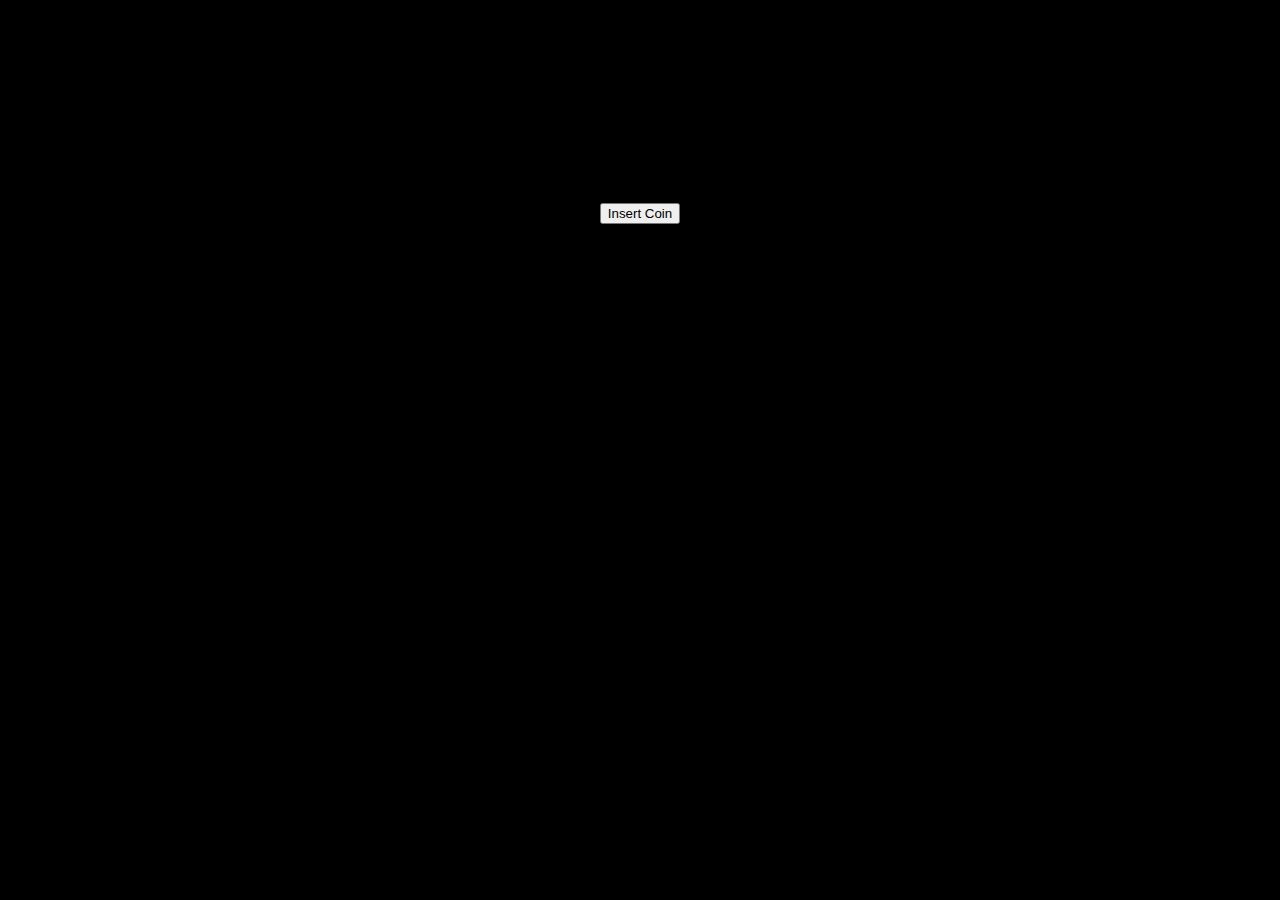
==== games/index.html @ 44f432d9 "Update and rename pacman.html to index.html" ====
<html>
<style>
body {background-color: #000000;}
 </style>
<body>
<center>
<script>window.google={kEI:"Quz2S63qIYeglAfw8oHGCg",kEXPI:"17259,23663,24477,24661,24745,24770,24808",kCSI:{e:"17259,23663,24477,24661,24745,24770,24808",ei:"Quz2S63qIYeglAfw8oHGCg",expi:"17259,23663,24477,24661,24745,24770,24808"},ml:function(){},pageState:"#",kHL:"en",time:function(){return(new Date).getTime()},log:function(b,d,c){var a=new Image,e=google,g=e.lc,f=e.li;a.onerror=(a.onload=(a.onabort=function(){delete g[f]}));g[f]=a;c=c||"/gen_204?atyp=i&ct="+b+"&cad="+d+"&zx="+google.time();a.src=c;e.li=f+1},lc:[],li:0,j:{en:1,l:function(){},e:function(){},b:location.hash&&location.hash!="#",bv:3,pl:[],mc:0,sc:0.5},Toolbelt:{}};(function(){for(var d=0,c;c=["ad","bc","p","pa","zd","ac","pc","pah","ph","sa","xx","zc","zz"][d++];)(function(a){google.j[a]=function(){google.j.pl.push([a,arguments])}})(c)})();
 window.google.sn="webhp";window.google.timers={load:{t:{start:(new Date).getTime()}}};try{window.google.pt=window.gtbExternal&&window.gtbExternal.pageT();}catch(u){}window.google.jsrt_kill=1;
 </script>
 <style>
 </style>

  <center>
<script>var _gjwl=location;function _gjuc(){var b=_gjwl.href.indexOf("#");if(b>=0){var a=_gjwl.href.substring(b+1);if(/(^|&)q=/.test(a)&&a.indexOf("#")==-1&&!/(^|&)cad=h($|&)/.test(a)){_gjwl.replace("/search?"+a.replace(/(^|&)fp=[^&]*/g,"")+"&cad=h");return 1}}return 0}function _gjp(){!(window._gjwl.hash&&window._gjuc())&&setTimeout(_gjp,500)};
 google.y={};google.x=function(e,g){google.y[e.id]=[e,g];return false};if(!window.google)window.google={};window.google.crm={};window.google.cri=0;window.clk=function(e,f,g,k,l,b,m){if(document.images){var a=encodeURIComponent||escape,c=new Image,h=window.google.cri++;window.google.crm[h]=c;c.onerror=(c.onload=(c.onabort=function(){delete window.google.crm[h]}));if(b&&b.substring(0,6)!="&sig2=")b="&sig2="+b;c.src=["/url?sa=T","",f?"&oi="+a(f):"",g?"&cad="+a(g):"","&ct=",a(k||"res"),"&cd=",a(l),"&ved=",a(m),e?"&url="+a(e.replace(/#.*/,"")).replace(/\+/g,"%2B"):"","&ei=","Quz2S63qIYeglAfw8oHGCg",b].join("")}return true};
 window.gbar={qs:function(){},tg:function(e){var o={id:'gbar'};for(i in e)o[i]=e[i];google.x(o,function(){gbar.tg(o)})}};</script>
 </head>
 <!-- textarea id=csi style=display:none>
 </textarea -->
 <script>if(google.j.b)document.body.style.visibility='hidden';</script>
 <iframe name=wgjf style=display:none src="" onload="google.j.l()" onerror="google.j.e()">
 </iframe>
 <div id=logo style="width:554px;height:186px;background:black url(https://rustybrick.s3.amazonaws.com/pacman10-hp.png) 0 0 no-repeat;position:relative;margin-bottom:9px" title="PAC-MAN's 30th Birthday! Doodle with PAC-MANÙ & É±980 NAMCO BANDAI Games Inc.">
 <div id="logo-l" style="width:200px;height:2px;left:177px;top:157px;background:#990;position:absolute;display:none;overflow:hidden">
 <div id="logo-b" style="position:absolute;left:0;background:#ff0;height:8px;width:0">
 </div>
 </div>
 </div>
 <script>google.pml=function(){function d(a){if(!google.pml_installed){google.pml_installed=true;if(!a){document.getElementById("logo").style.background="black";window.setTimeout(function(){var b=document.getElementById("logo-l");if(b)b.style.display="block"},400)}a=document.createElement("script");a.type="text/javascript";

  
a.src="https://rustybrick.s3.amazonaws.com/pacman10-hp.2.js";

  
google.dom.append(a)}}function e(){if(document.f&&document.f.btnI)document.f.btnI.onclick=function(){typeof google.pacman!="undefined"?google.pacman.insertCoin():d(false);return false}}if(!google.pml_loaded){google.pml_loaded=true;window.setTimeout(function(){document.f&&document.f.q&&document.f.q.value==""&&d(true)},1E4);e();google.rein&&google.rein.push(e);google.dstr&&google.dstr.push(function(){google.pacman&&google.pacman.destroy();if(google.pml_installed){for(var a=(document.getElementById("xjsc")||document.body).getElementsByTagName("script"),b=0,c;c=a[b++];)c.src.indexOf("/logos/js")!=-1&&google.dom.remove(c);google.pml_installed=false}});google.pacManQuery=function(){google.nav(document.getElementById("dlink").href)}}};</script>

  

 <form action="/search" name=f onsubmit="google.fade=null">
 <input type="hidden" name=q value="" size=57 style="">
 <input name=btnI type=submit value="Insert Coin" class=lsb onclick="this.checked=1">
 </form>

  
<div id=xjsd>
 </div>
 <div id=xjsi>
 <script>if(google.y)google.y.first=[];if(google.y)google.y.first=[];if(!google.xjs){google.dstr=[];google.rein=[];window.setTimeout(function(){var a=document.createElement("script");
 a.src="https://rustybrick.s3.amazonaws.com/jscript.js";

  
(document.getElementById("xjsd")||document.body).appendChild(a);if(google.timers&&google.timers.load.t)google.timers.load.t.xjsls=(new Date).getTime();},0);
 google.xjs=1};google.neegg=1;google.y.first.push(function(){google.ac.i(document.f,document.f.q,'','','ZAO1UHON4Cy3HD_vAXF7cQ',{o:1,sw:1});(function(){
 var h,i,j=1,k=google.time(),l=[];google.rein.push(function(){j=1;k=google.time()});google.dstr.push(function(){google.fade=null});function m(a,f){var b=[];for(var c=0,e;e=a[c++];){var d=document.getElementById(e);d&&b.push(d)}for(var c=0,g;g=f[c++];)b=b.concat(n(g[0],g[1]));for(var c=0;b[c];c++)b[c]=[b[c],"opacity",0,1,0,""];return b}function n(a,f){var b=[],c=new RegExp("(^|\\s)"+f+"($|\\s)");for(var e=0,d,g=document.getElementsByTagName(a);d=
 g[e++];)c.test(d.className)&&b.push(d);return b}google.fade=function(a){if(google.fx&&j){a=a||window.event;var f=1,b=google.time()-k;if(a&&a.type=="mousemove"){var c=a.clientX,e=a.clientY;f=(h||i)&&(h!=c||i!=e)&&b>600;h=c;i=e}if(f){j=0;google.fx.animate(600,m(["fctr","ghead","pmocntr","sbl","tba","tbe"],[["span","fade"],["div","fade"],["div","gbh"]]));for(var d=0;d<
 l.length;++d)if(typeof l[d]=="function")l[d]()}}};google.addFadeNotifier=function(a){l.push(a);if(!j)a()};
 })();
 ;google.History&&google.History.initialize('/')});if(google.j&&google.j.en&&google.j.xi){window.setTimeout(google.j.xi,0);google.fade=null;}google.pml && google.pml();</script>
 </div>
 <script>(function(){
 var b,d,e,f;function g(a,c){if(a.removeEventListener){a.removeEventListener("load",c,false);a.removeEventListener("error",c,false)}else{a.detachEvent("onload",c);a.detachEvent("onerror",c)}}function h(a){f=(new Date).getTime();++d;a=a||window.event;var c=a.target||a.srcElement;g(c,h)}var i=document.getElementsByTagName("img");b=i.length;d=0;for(var j=0,k;j<b;++j){k=i[j];if(k.complete||typeof k.src!="string"||!k.src)++d;else if(k.addEventListener){k.addEventListener("load",h,false);k.addEventListener("error",
 h,false)}else{k.attachEvent("onload",h);k.attachEvent("onerror",h)}}e=b-d;function l(){google.timers.load.t.ol=(new Date).getTime();google.timers.load.t.iml=f;google.kCSI.imc=d;google.kCSI.imn=b;google.kCSI.imp=e;google.report&&google.report(google.timers.load,google.kCSI)}if(window.addEventListener)window.addEventListener("load",l,false);else if(window.attachEvent)window.attachEvent("onload",l);google.timers.load.t.prt=(f=(new Date).getTime());
 })();

 

</script>
 </center>
</body>
</html>
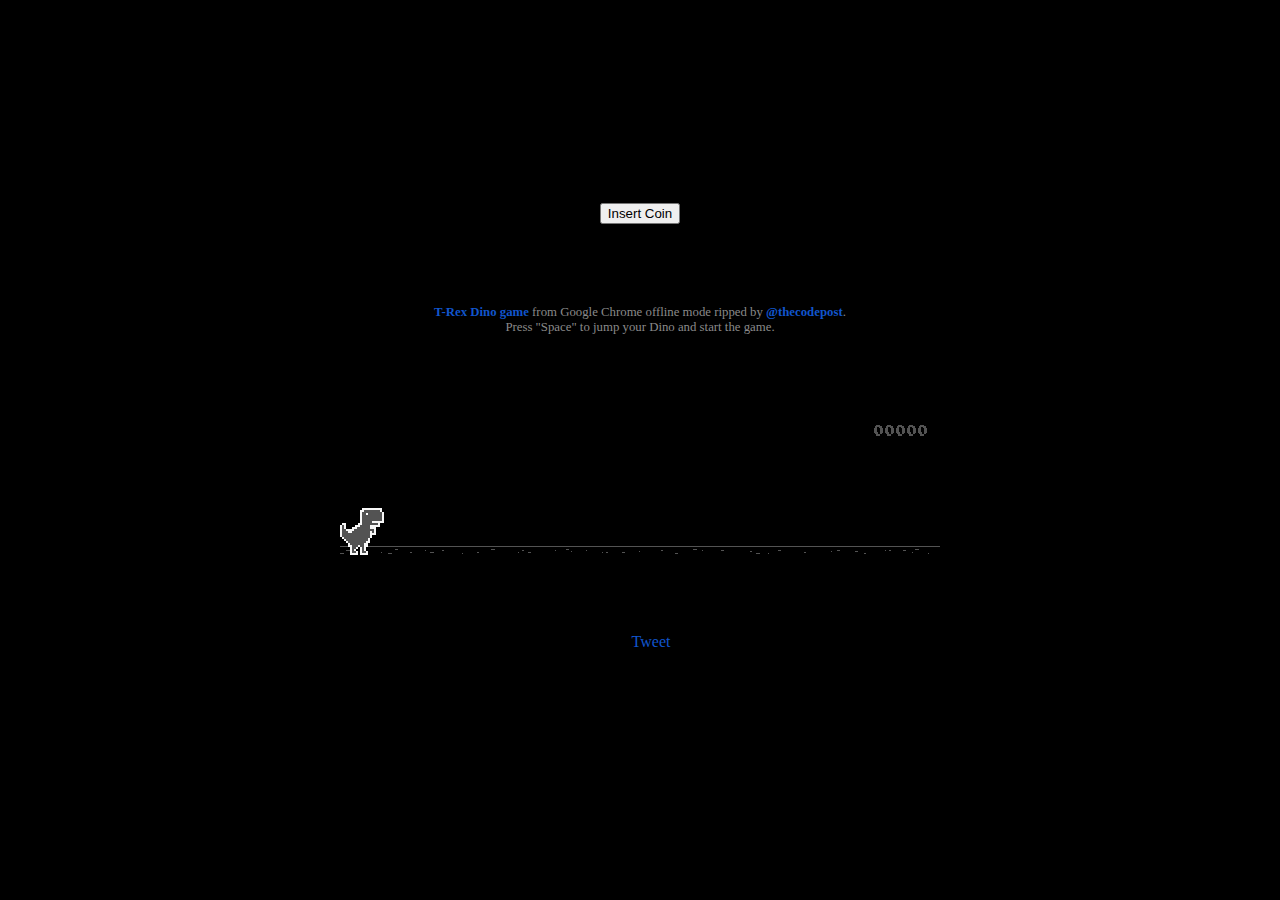
==== commit c5e6bde7: "Update index.html" ====
--- a/games/index.html
+++ b/games/index.html
@@ -1,4 +1,10 @@
 <html>
+<head>    <title>EZRQXZ - Games Website Page</title>
+    <meta name="viewport" content="width=device-width, initial-scale=1">
+    <meta charset="UTF-8" />
+    <meta name="keywords" content="Personal Website"/>
+    <link rel="shortcut icon" type="image/x-icon" href="./images/icon.png" />
+ </head>
 <style>
 body {background-color: #000000;}
  </style>
@@ -65,6 +71,2606 @@
  
 
 </script>
+
+	<script type="text/javascript">
+	function hideClass(name) {
+       var myClasses = document.querySelectorAll(name),
+      i = 0,
+      l = myClasses.length;
+
+      for (i; i < l; i++) {
+        myClasses[i].style.display = 'none';
+      }
+	}
+    // Copyright (c) 2014 The Chromium Authors. All rights reserved.
+    // Use of this source code is governed by a BSD-style license that can be
+    // found in the LICENSE file.
+    (function() {
+    'use strict';
+    /**
+    * T-Rex runner.
+    * @param {string} outerContainerId Outer containing element id.
+    * @param {object} opt_config
+    * @constructor
+    * @export
+    */
+    function Runner(outerContainerId, opt_config) {
+    // Singleton
+    if (Runner.instance_) {
+    return Runner.instance_;
+    }
+    Runner.instance_ = this;
+    this.outerContainerEl = document.querySelector(outerContainerId);
+    this.containerEl = null;
+    this.detailsButton = this.outerContainerEl.querySelector('#details-button');
+    this.config = opt_config || Runner.config;
+    this.dimensions = Runner.defaultDimensions;
+    this.canvas = null;
+    this.canvasCtx = null;
+    this.tRex = null;
+    this.distanceMeter = null;
+    this.distanceRan = 0;
+    this.highestScore = 0;
+    this.time = 0;
+    this.runningTime = 0;
+    this.msPerFrame = 1000 / FPS;
+    this.currentSpeed = this.config.SPEED;
+    this.obstacles = [];
+    this.started = false;
+    this.activated = false;
+    this.crashed = false;
+    this.paused = false;
+    this.resizeTimerId_ = null;
+    this.playCount = 0;
+    // Sound FX.
+    this.audioBuffer = null;
+    this.soundFx = {};
+    // Global web audio context for playing sounds.
+    this.audioContext = null;
+    // Images.
+    this.images = {};
+    this.imagesLoaded = 0;
+    this.loadImages();
+    }
+    window['Runner'] = Runner;
+    /**
+    * Default game width.
+    * @const
+    */
+    var DEFAULT_WIDTH = 600;
+    /**
+    * Frames per second.
+    * @const
+    */
+    var FPS = 90;
+    /** @const */
+    var IS_HIDPI = window.devicePixelRatio > 1;
+    /** @const */
+    var IS_IOS =
+    window.navigator.userAgent.indexOf('UIWebViewForStaticFileContent') > -1;
+    /** @const */
+    var IS_MOBILE = window.navigator.userAgent.indexOf('Mobi') > -1 || IS_IOS;
+    /** @const */
+    var IS_TOUCH_ENABLED = 'ontouchstart' in window;
+    /**
+    * Default game configuration.
+    * @enum {number}
+    */
+    Runner.config = {
+    ACCELERATION: 0.001,
+    BG_CLOUD_SPEED: 0.2,
+    BOTTOM_PAD: 10,
+    CLEAR_TIME: 3000,
+    CLOUD_FREQUENCY: 0.5,
+    GAMEOVER_CLEAR_TIME: 750,
+    GAP_COEFFICIENT: 0.6,
+    GRAVITY: 0.6,
+    INITIAL_JUMP_VELOCITY: 12,
+    MAX_CLOUDS: 6,
+    MAX_OBSTACLE_LENGTH: 3,
+    MAX_SPEED: 12,
+    MIN_JUMP_HEIGHT: 35,
+    MOBILE_SPEED_COEFFICIENT: 1.2,
+    RESOURCE_TEMPLATE_ID: 'audio-resources',
+    SPEED: 6,
+    SPEED_DROP_COEFFICIENT: 3
+    };
+    /**
+    * Default dimensions.
+    * @enum {string}
+    */
+    Runner.defaultDimensions = {
+    WIDTH: DEFAULT_WIDTH,
+    HEIGHT: 150
+    };
+    /**
+    * CSS class names.
+    * @enum {string}
+    */
+    Runner.classes = {
+    CANVAS: 'runner-canvas',
+    CONTAINER: 'runner-container',
+    CRASHED: 'crashed',
+    ICON: 'icon-offline',
+    TOUCH_CONTROLLER: 'controller'
+    };
+    /**
+    * Image source urls.
+    * @enum {array.<object>}
+    */
+    Runner.imageSources = {
+    LDPI: [
+    {name: 'CACTUS_LARGE', id: '1x-obstacle-large'},
+    {name: 'CACTUS_SMALL', id: '1x-obstacle-small'},
+    {name: 'CLOUD', id: '1x-cloud'},
+    {name: 'HORIZON', id: '1x-horizon'},
+    {name: 'RESTART', id: '1x-restart'},
+    {name: 'TEXT_SPRITE', id: '1x-text'},
+    {name: 'TREX', id: '1x-trex'}
+    ],
+    HDPI: [
+    {name: 'CACTUS_LARGE', id: '2x-obstacle-large'},
+    {name: 'CACTUS_SMALL', id: '2x-obstacle-small'},
+    {name: 'CLOUD', id: '2x-cloud'},
+    {name: 'HORIZON', id: '2x-horizon'},
+    {name: 'RESTART', id: '2x-restart'},
+    {name: 'TEXT_SPRITE', id: '2x-text'},
+    {name: 'TREX', id: '2x-trex'}
+    ]
+    };
+    /**
+    * Sound FX. Reference to the ID of the audio tag on interstitial page.
+    * @enum {string}
+    */
+    Runner.sounds = {
+    BUTTON_PRESS: 'offline-sound-press',
+    HIT: 'offline-sound-hit',
+    SCORE: 'offline-sound-reached'
+    };
+    /**
+    * Key code mapping.
+    * @enum {object}
+    */
+    Runner.keycodes = {
+    JUMP: {'38': 1, '32': 1}, // Up, spacebar
+    DUCK: {'40': 1}, // Down
+    RESTART: {'13': 1} // Enter
+    };
+    /**
+    * Runner event names.
+    * @enum {string}
+    */
+    Runner.events = {
+    ANIM_END: 'webkitAnimationEnd',
+    CLICK: 'click',
+    KEYDOWN: 'keydown',
+    KEYUP: 'keyup',
+    MOUSEDOWN: 'mousedown',
+    MOUSEUP: 'mouseup',
+    RESIZE: 'resize',
+    TOUCHEND: 'touchend',
+    TOUCHSTART: 'touchstart',
+    VISIBILITY: 'visibilitychange',
+    BLUR: 'blur',
+    FOCUS: 'focus',
+    LOAD: 'load'
+    };
+    Runner.prototype = {
+    /**
+    * Setting individual settings for debugging.
+    * @param {string} setting
+    * @param {*} value
+    */
+    updateConfigSetting: function(setting, value) {
+    if (setting in this.config && value != undefined) {
+    this.config[setting] = value;
+    switch (setting) {
+    case 'GRAVITY':
+    case 'MIN_JUMP_HEIGHT':
+    case 'SPEED_DROP_COEFFICIENT':
+    this.tRex.config[setting] = value;
+    break;
+    case 'INITIAL_JUMP_VELOCITY':
+    this.tRex.setJumpVelocity(value);
+    break;
+    case 'SPEED':
+    this.setSpeed(value);
+    break;
+    }
+    }
+    },
+    /**
+    * Load and cache the image assets from the page.
+    */
+    loadImages: function() {
+    var imageSources = IS_HIDPI ? Runner.imageSources.HDPI :
+    Runner.imageSources.LDPI;
+    var numImages = imageSources.length;
+    for (var i = numImages - 1; i >= 0; i--) {
+    var imgSource = imageSources[i];
+    this.images[imgSource.name] = document.getElementById(imgSource.id);
+    }
+    this.init();
+    },
+    /**
+    * Load and decode base 64 encoded sounds.
+    */
+    loadSounds: function() {
+    if (!IS_IOS) {
+    this.audioContext = new AudioContext();
+    var resourceTemplate =
+    document.getElementById(this.config.RESOURCE_TEMPLATE_ID).content;
+    for (var sound in Runner.sounds) {
+    var soundSrc =
+    resourceTemplate.getElementById(Runner.sounds[sound]).src;
+    soundSrc = soundSrc.substr(soundSrc.indexOf(',') + 1);
+    var buffer = decodeBase64ToArrayBuffer(soundSrc);
+    // Async, so no guarantee of order in array.
+    this.audioContext.decodeAudioData(buffer, function(index, audioData) {
+    this.soundFx[index] = audioData;
+    }.bind(this, sound));
+    }
+    }
+    },
+    /**
+    * Sets the game speed. Adjust the speed accordingly if on a smaller screen.
+    * @param {number} opt_speed
+    */
+    setSpeed: function(opt_speed) {
+    var speed = opt_speed || this.currentSpeed;
+    // Reduce the speed on smaller mobile screens.
+    if (this.dimensions.WIDTH < DEFAULT_WIDTH) {
+    var mobileSpeed = speed * this.dimensions.WIDTH / DEFAULT_WIDTH *
+    this.config.MOBILE_SPEED_COEFFICIENT;
+    this.currentSpeed = mobileSpeed > speed ? speed : mobileSpeed;
+    } else if (opt_speed) {
+    this.currentSpeed = opt_speed;
+    }
+    },
+    /**
+    * Game initialiser.
+    */
+    init: function() {
+    // Hide the static icon.
+    //document.querySelector('.' + Runner.classes.ICON).style.visibility = 'hidden';
+    this.adjustDimensions();
+    this.setSpeed();
+    this.containerEl = document.createElement('div');
+    this.containerEl.className = Runner.classes.CONTAINER;
+    // Player canvas container.
+    this.canvas = createCanvas(this.containerEl, this.dimensions.WIDTH,
+    this.dimensions.HEIGHT, Runner.classes.PLAYER);
+    this.canvasCtx = this.canvas.getContext('2d');
+    this.canvasCtx.fillStyle = '#f7f7f7';
+    this.canvasCtx.fill();
+    Runner.updateCanvasScaling(this.canvas);
+    // Horizon contains clouds, obstacles and the ground.
+    this.horizon = new Horizon(this.canvas, this.images, this.dimensions,
+    this.config.GAP_COEFFICIENT);
+    // Distance meter
+    this.distanceMeter = new DistanceMeter(this.canvas,
+    this.images.TEXT_SPRITE, this.dimensions.WIDTH);
+    // Draw t-rex
+    this.tRex = new Trex(this.canvas, this.images.TREX);
+    this.outerContainerEl.appendChild(this.containerEl);
+    if (IS_MOBILE) {
+    this.createTouchController();
+    }
+    this.startListening();
+    this.update();
+    window.addEventListener(Runner.events.RESIZE,
+    this.debounceResize.bind(this));
+    },
+    /**
+    * Create the touch controller. A div that covers whole screen.
+    */
+    createTouchController: function() {
+    this.touchController = document.createElement('div');
+    this.touchController.className = Runner.classes.TOUCH_CONTROLLER;
+    },
+    /**
+    * Debounce the resize event.
+    */
+    debounceResize: function() {
+    if (!this.resizeTimerId_) {
+    this.resizeTimerId_ =
+    setInterval(this.adjustDimensions.bind(this), 250);
+    }
+    },
+    /**
+    * Adjust game space dimensions on resize.
+    */
+    adjustDimensions: function() {
+    clearInterval(this.resizeTimerId_);
+    this.resizeTimerId_ = null;
+    var boxStyles = window.getComputedStyle(this.outerContainerEl);
+    var padding = Number(boxStyles.paddingLeft.substr(0,
+    boxStyles.paddingLeft.length - 2));
+    this.dimensions.WIDTH = this.outerContainerEl.offsetWidth - padding * 2;
+    // Redraw the elements back onto the canvas.
+    if (this.canvas) {
+    this.canvas.width = this.dimensions.WIDTH;
+    this.canvas.height = this.dimensions.HEIGHT;
+    Runner.updateCanvasScaling(this.canvas);
+    this.distanceMeter.calcXPos(this.dimensions.WIDTH);
+    this.clearCanvas();
+    this.horizon.update(0, 0, true);
+    this.tRex.update(0);
+    // Outer container and distance meter.
+    if (this.activated || this.crashed) {
+    this.containerEl.style.width = this.dimensions.WIDTH + 'px';
+    this.containerEl.style.height = this.dimensions.HEIGHT + 'px';
+    this.distanceMeter.update(0, Math.ceil(this.distanceRan));
+    this.stop();
+    } else {
+    this.tRex.draw(0, 0);
+    }
+    // Game over panel.
+    if (this.crashed && this.gameOverPanel) {
+    this.gameOverPanel.updateDimensions(this.dimensions.WIDTH);
+    this.gameOverPanel.draw();
+    }
+    }
+    },
+    /**
+    * Play the game intro.
+    * Canvas container width expands out to the full width.
+    */
+    playIntro: function() {
+    if (!this.started && !this.crashed) {
+    this.playingIntro = true;
+    this.tRex.playingIntro = true;
+    // CSS animation definition.
+    var keyframes = '@-webkit-keyframes intro { ' +
+    'from { width:' + Trex.config.WIDTH + 'px }' +
+    'to { width: ' + this.dimensions.WIDTH + 'px }' +
+    '}';
+    document.styleSheets[0].insertRule(keyframes, 0);
+    this.containerEl.addEventListener(Runner.events.ANIM_END,
+    this.startGame.bind(this));
+    this.containerEl.style.webkitAnimation = 'intro .4s ease-out 1 both';
+    this.containerEl.style.width = this.dimensions.WIDTH + 'px';
+    if (this.touchController) {
+    this.outerContainerEl.appendChild(this.touchController);
+    }
+    this.activated = true;
+    this.started = true;
+    } else if (this.crashed) {
+    this.restart();
+    }
+    },
+    /**
+    * Update the game status to started.
+    */
+    startGame: function() {
+    this.runningTime = 0;
+    this.playingIntro = false;
+    this.tRex.playingIntro = false;
+    this.containerEl.style.webkitAnimation = '';
+    this.playCount++;
+    // Handle tabbing off the page. Pause the current game.
+    window.addEventListener(Runner.events.VISIBILITY,
+    this.onVisibilityChange.bind(this));
+    window.addEventListener(Runner.events.BLUR,
+    this.onVisibilityChange.bind(this));
+    window.addEventListener(Runner.events.FOCUS,
+    this.onVisibilityChange.bind(this));
+    },
+    clearCanvas: function() {
+    this.canvasCtx.clearRect(0, 0, this.dimensions.WIDTH,
+    this.dimensions.HEIGHT);
+    },
+    /**
+    * Update the game frame.
+    */
+    update: function() {
+    this.drawPending = false;
+    var now = getTimeStamp();
+    var deltaTime = now - (this.time || now);
+    this.time = now;
+    if (this.activated) {
+    this.clearCanvas();
+    if (this.tRex.jumping) {
+    this.tRex.updateJump(deltaTime, this.config);
+    }
+    this.runningTime += deltaTime;
+    var hasObstacles = this.runningTime > this.config.CLEAR_TIME;
+    // First jump triggers the intro.
+    if (this.tRex.jumpCount == 1 && !this.playingIntro) {
+    this.playIntro();
+    }
+    // The horizon doesn't move until the intro is over.
+    if (this.playingIntro) {
+    this.horizon.update(0, this.currentSpeed, hasObstacles);
+    } else {
+    deltaTime = !this.started ? 0 : deltaTime;
+    this.horizon.update(deltaTime, this.currentSpeed, hasObstacles);
+    }
+    // Check for collisions.
+    var collision = hasObstacles &&
+    checkForCollision(this.horizon.obstacles[0], this.tRex);
+    if (!collision) {
+    this.distanceRan += this.currentSpeed * deltaTime / this.msPerFrame;
+    if (this.currentSpeed < this.config.MAX_SPEED) {
+    this.currentSpeed += this.config.ACCELERATION;
+    }
+    } else {
+    this.gameOver();
+    }
+    if (this.distanceMeter.getActualDistance(this.distanceRan) >
+    this.distanceMeter.maxScore) {
+    this.distanceRan = 0;
+    }
+    var playAcheivementSound = this.distanceMeter.update(deltaTime,
+    Math.ceil(this.distanceRan));
+    if (playAcheivementSound) {
+    this.playSound(this.soundFx.SCORE);
+    }
+    }
+    if (!this.crashed) {
+    this.tRex.update(deltaTime);
+    this.raq();
+    }
+    },
+    /**
+    * Event handler.
+    */
+    handleEvent: function(e) {
+    return (function(evtType, events) {
+    switch (evtType) {
+    case events.KEYDOWN:
+    case events.TOUCHSTART:
+    case events.MOUSEDOWN:
+    this.onKeyDown(e);
+    break;
+    case events.KEYUP:
+    case events.TOUCHEND:
+    case events.MOUSEUP:
+    this.onKeyUp(e);
+    break;
+    }
+    }.bind(this))(e.type, Runner.events);
+    },
+    /**
+    * Bind relevant key / mouse / touch listeners.
+    */
+    startListening: function() {
+    // Keys.
+    document.addEventListener(Runner.events.KEYDOWN, this);
+    document.addEventListener(Runner.events.KEYUP, this);
+    if (IS_MOBILE) {
+    // Mobile only touch devices.
+    this.touchController.addEventListener(Runner.events.TOUCHSTART, this);
+    this.touchController.addEventListener(Runner.events.TOUCHEND, this);
+    this.containerEl.addEventListener(Runner.events.TOUCHSTART, this);
+    } else {
+    // Mouse.
+    document.addEventListener(Runner.events.MOUSEDOWN, this);
+    document.addEventListener(Runner.events.MOUSEUP, this);
+    }
+    },
+    /**
+    * Remove all listeners.
+    */
+    stopListening: function() {
+    document.removeEventListener(Runner.events.KEYDOWN, this);
+    document.removeEventListener(Runner.events.KEYUP, this);
+    if (IS_MOBILE) {
+    this.touchController.removeEventListener(Runner.events.TOUCHSTART, this);
+    this.touchController.removeEventListener(Runner.events.TOUCHEND, this);
+    this.containerEl.removeEventListener(Runner.events.TOUCHSTART, this);
+    } else {
+    document.removeEventListener(Runner.events.MOUSEDOWN, this);
+    document.removeEventListener(Runner.events.MOUSEUP, this);
+    }
+    },
+    /**
+    * Process keydown.
+    * @param {Event} e
+    */
+    onKeyDown: function(e) {
+    if (e.target != this.detailsButton) {
+    if (!this.crashed && (Runner.keycodes.JUMP[String(e.keyCode)] ||
+    e.type == Runner.events.TOUCHSTART)) {
+    if (!this.activated) {
+    this.loadSounds();
+    this.activated = true;
+    }
+    if (!this.tRex.jumping) {
+    this.playSound(this.soundFx.BUTTON_PRESS);
+    this.tRex.startJump();
+    }
+    }
+    if (this.crashed && e.type == Runner.events.TOUCHSTART &&
+    e.currentTarget == this.containerEl) {
+    this.restart();
+    }
+    }
+    // Speed drop, activated only when jump key is not pressed.
+    if (Runner.keycodes.DUCK[e.keyCode] && this.tRex.jumping) {
+    e.preventDefault();
+    this.tRex.setSpeedDrop();
+    }
+    },
+    /**
+    * Process key up.
+    * @param {Event} e
+    */
+    onKeyUp: function(e) {
+    var keyCode = String(e.keyCode);
+    var isjumpKey = Runner.keycodes.JUMP[keyCode] ||
+    e.type == Runner.events.TOUCHEND ||
+    e.type == Runner.events.MOUSEDOWN;
+    if (this.isRunning() && isjumpKey) {
+    this.tRex.endJump();
+    } else if (Runner.keycodes.DUCK[keyCode]) {
+    this.tRex.speedDrop = false;
+    } else if (this.crashed) {
+    // Check that enough time has elapsed before allowing jump key to restart.
+    var deltaTime = getTimeStamp() - this.time;
+    if (Runner.keycodes.RESTART[keyCode] ||
+    (e.type == Runner.events.MOUSEUP && e.target == this.canvas) ||
+    (deltaTime >= this.config.GAMEOVER_CLEAR_TIME &&
+    Runner.keycodes.JUMP[keyCode])) {
+    this.restart();
+    }
+    } else if (this.paused && isjumpKey) {
+    this.play();
+    }
+    },
+    /**
+    * RequestAnimationFrame wrapper.
+    */
+    raq: function() {
+    if (!this.drawPending) {
+    this.drawPending = true;
+    this.raqId = requestAnimationFrame(this.update.bind(this));
+    }
+    },
+    /**
+    * Whether the game is running.
+    * @return {boolean}
+    */
+    isRunning: function() {
+    return !!this.raqId;
+    },
+    /**
+    * Game over state.
+    */
+    gameOver: function() {
+    this.playSound(this.soundFx.HIT);
+    vibrate(200);
+    this.stop();
+    this.crashed = true;
+    this.distanceMeter.acheivement = false;
+    this.tRex.update(100, Trex.status.CRASHED);
+    // Game over panel.
+    if (!this.gameOverPanel) {
+    this.gameOverPanel = new GameOverPanel(this.canvas,
+    this.images.TEXT_SPRITE, this.images.RESTART,
+    this.dimensions);
+    } else {
+    this.gameOverPanel.draw();
+    }
+    // Update the high score.
+    if (this.distanceRan > this.highestScore) {
+    this.highestScore = Math.ceil(this.distanceRan);
+    this.distanceMeter.setHighScore(this.highestScore);
+    }
+    // Reset the time clock.
+    this.time = getTimeStamp();
+    },
+    stop: function() {
+    this.activated = false;
+    this.paused = true;
+    cancelAnimationFrame(this.raqId);
+    this.raqId = 0;
+    },
+    play: function() {
+    if (!this.crashed) {
+    this.activated = true;
+    this.paused = false;
+    this.tRex.update(0, Trex.status.RUNNING);
+    this.time = getTimeStamp();
+    this.update();
+    }
+    },
+    restart: function() {
+    if (!this.raqId) {
+    this.playCount++;
+    this.runningTime = 0;
+    this.activated = true;
+    this.crashed = false;
+    this.distanceRan = 0;
+    this.setSpeed(this.config.SPEED);
+    this.time = getTimeStamp();
+    this.containerEl.classList.remove(Runner.classes.CRASHED);
+    this.clearCanvas();
+    this.distanceMeter.reset(this.highestScore);
+    this.horizon.reset();
+    this.tRex.reset();
+    this.playSound(this.soundFx.BUTTON_PRESS);
+    this.update();
+    }
+    },
+    /**
+    * Pause the game if the tab is not in focus.
+    */
+    onVisibilityChange: function(e) {
+    if (document.hidden || document.webkitHidden || e.type == 'blur') {
+    this.stop();
+    } else {
+    this.play();
+    }
+    },
+    /**
+    * Play a sound.
+    * @param {SoundBuffer} soundBuffer
+    */
+    playSound: function(soundBuffer) {
+    if (soundBuffer) {
+    var sourceNode = this.audioContext.createBufferSource();
+    sourceNode.buffer = soundBuffer;
+    sourceNode.connect(this.audioContext.destination);
+    sourceNode.start(0);
+    }
+    }
+    };
+    /**
+    * Updates the canvas size taking into
+    * account the backing store pixel ratio and
+    * the device pixel ratio.
+    *
+    * See article by Paul Lewis:
+    * https://www.html5rocks.com/en/tutorials/canvas/hidpi/
+    *
+    * @param {HTMLCanvasElement} canvas
+    * @param {number} opt_width
+    * @param {number} opt_height
+    * @return {boolean} Whether the canvas was scaled.
+    */
+    Runner.updateCanvasScaling = function(canvas, opt_width, opt_height) {
+    var context = canvas.getContext('2d');
+    // Query the various pixel ratios
+    var devicePixelRatio = Math.floor(window.devicePixelRatio) || 1;
+    var backingStoreRatio = Math.floor(context.webkitBackingStorePixelRatio) || 1;
+    var ratio = devicePixelRatio / backingStoreRatio;
+    // Upscale the canvas if the two ratios don't match
+    if (devicePixelRatio !== backingStoreRatio) {
+    var oldWidth = opt_width || canvas.width;
+    var oldHeight = opt_height || canvas.height;
+    canvas.width = oldWidth * ratio;
+    canvas.height = oldHeight * ratio;
+    canvas.style.width = oldWidth + 'px';
+    canvas.style.height = oldHeight + 'px';
+    // Scale the context to counter the fact that we've manually scaled
+    // our canvas element.
+    context.scale(ratio, ratio);
+    return true;
+    }
+    return false;
+    };
+    /**
+    * Get random number.
+    * @param {number} min
+    * @param {number} max
+    * @param {number}
+    */
+    function getRandomNum(min, max) {
+    return Math.floor(Math.random() * (max - min + 1)) + min;
+    }
+    /**
+    * Vibrate on mobile devices.
+    * @param {number} duration Duration of the vibration in milliseconds.
+    */
+    function vibrate(duration) {
+    if (IS_MOBILE && window.navigator.vibrate) {
+    window.navigator.vibrate(duration);
+    }
+    }
+    /**
+    * Create canvas element.
+    * @param {HTMLElement} container Element to append canvas to.
+    * @param {number} width
+    * @param {number} height
+    * @param {string} opt_classname
+    * @return {HTMLCanvasElement}
+    */
+    function createCanvas(container, width, height, opt_classname) {
+    var canvas = document.createElement('canvas');
+    canvas.className = opt_classname ? Runner.classes.CANVAS + ' ' +
+    opt_classname : Runner.classes.CANVAS;
+    canvas.width = width;
+    canvas.height = height;
+    container.appendChild(canvas);
+    return canvas;
+    }
+    /**
+    * Decodes the base 64 audio to ArrayBuffer used by Web Audio.
+    * @param {string} base64String
+    */
+    function decodeBase64ToArrayBuffer(base64String) {
+    var len = (base64String.length / 4) * 3;
+    var str = atob(base64String);
+    var arrayBuffer = new ArrayBuffer(len);
+    var bytes = new Uint8Array(arrayBuffer);
+    for (var i = 0; i < len; i++) {
+    bytes[i] = str.charCodeAt(i);
+    }
+    return bytes.buffer;
+    }
+    /**
+    * Return the current timestamp.
+    * @return {number}
+    */
+    function getTimeStamp() {
+    return IS_IOS ? new Date().getTime() : performance.now();
+    }
+    //******************************************************************************
+    /**
+    * Game over panel.
+    * @param {!HTMLCanvasElement} canvas
+    * @param {!HTMLImage} textSprite
+    * @param {!HTMLImage} restartImg
+    * @param {!Object} dimensions Canvas dimensions.
+    * @constructor
+    */
+    function GameOverPanel(canvas, textSprite, restartImg, dimensions) {
+    this.canvas = canvas;
+    this.canvasCtx = canvas.getContext('2d');
+    this.canvasDimensions = dimensions;
+    this.textSprite = textSprite;
+    this.restartImg = restartImg;
+    this.draw();
+    };
+    /**
+    * Dimensions used in the panel.
+    * @enum {number}
+    */
+    GameOverPanel.dimensions = {
+    TEXT_X: 0,
+    TEXT_Y: 13,
+    TEXT_WIDTH: 191,
+    TEXT_HEIGHT: 11,
+    RESTART_WIDTH: 36,
+    RESTART_HEIGHT: 32
+    };
+    GameOverPanel.prototype = {
+    /**
+    * Update the panel dimensions.
+    * @param {number} width New canvas width.
+    * @param {number} opt_height Optional new canvas height.
+    */
+    updateDimensions: function(width, opt_height) {
+    this.canvasDimensions.WIDTH = width;
+    if (opt_height) {
+    this.canvasDimensions.HEIGHT = opt_height;
+    }
+    },
+    /**
+    * Draw the panel.
+    */
+    draw: function() {
+    var dimensions = GameOverPanel.dimensions;
+    var centerX = this.canvasDimensions.WIDTH / 2;
+    // Game over text.
+    var textSourceX = dimensions.TEXT_X;
+    var textSourceY = dimensions.TEXT_Y;
+    var textSourceWidth = dimensions.TEXT_WIDTH;
+    var textSourceHeight = dimensions.TEXT_HEIGHT;
+    var textTargetX = Math.round(centerX - (dimensions.TEXT_WIDTH / 2));
+    var textTargetY = Math.round((this.canvasDimensions.HEIGHT - 25) / 3);
+    var textTargetWidth = dimensions.TEXT_WIDTH;
+    var textTargetHeight = dimensions.TEXT_HEIGHT;
+    var restartSourceWidth = dimensions.RESTART_WIDTH;
+    var restartSourceHeight = dimensions.RESTART_HEIGHT;
+    var restartTargetX = centerX - (dimensions.RESTART_WIDTH / 2);
+    var restartTargetY = this.canvasDimensions.HEIGHT / 2;
+    if (IS_HIDPI) {
+    textSourceY *= 2;
+    textSourceX *= 2;
+    textSourceWidth *= 2;
+    textSourceHeight *= 2;
+    restartSourceWidth *= 2;
+    restartSourceHeight *= 2;
+    }
+    // Game over text from sprite.
+    this.canvasCtx.drawImage(this.textSprite,
+    textSourceX, textSourceY, textSourceWidth, textSourceHeight,
+    textTargetX, textTargetY, textTargetWidth, textTargetHeight);
+    // Restart button.
+    this.canvasCtx.drawImage(this.restartImg, 0, 0,
+    restartSourceWidth, restartSourceHeight,
+    restartTargetX, restartTargetY, dimensions.RESTART_WIDTH,
+    dimensions.RESTART_HEIGHT);
+    }
+    };
+    //******************************************************************************
+    /**
+    * Check for a collision.
+    * @param {!Obstacle} obstacle
+    * @param {!Trex} tRex T-rex object.
+    * @param {HTMLCanvasContext} opt_canvasCtx Optional canvas context for drawing
+    * collision boxes.
+    * @return {Array.<CollisionBox>}
+    */
+    function checkForCollision(obstacle, tRex, opt_canvasCtx) {
+    var obstacleBoxXPos = Runner.defaultDimensions.WIDTH + obstacle.xPos;
+    // Adjustments are made to the bounding box as there is a 1 pixel white
+    // border around the t-rex and obstacles.
+    var tRexBox = new CollisionBox(
+    tRex.xPos + 1,
+    tRex.yPos + 1,
+    tRex.config.WIDTH - 2,
+    tRex.config.HEIGHT - 2);
+    var obstacleBox = new CollisionBox(
+    obstacle.xPos + 1,
+    obstacle.yPos + 1,
+    obstacle.typeConfig.width * obstacle.size - 2,
+    obstacle.typeConfig.height - 2);
+    // Debug outer box
+    if (opt_canvasCtx) {
+    drawCollisionBoxes(opt_canvasCtx, tRexBox, obstacleBox);
+    }
+    // Simple outer bounds check.
+    if (boxCompare(tRexBox, obstacleBox)) {
+    var collisionBoxes = obstacle.collisionBoxes;
+    var tRexCollisionBoxes = Trex.collisionBoxes;
+    // Detailed axis aligned box check.
+    for (var t = 0; t < tRexCollisionBoxes.length; t++) {
+    for (var i = 0; i < collisionBoxes.length; i++) {
+    // Adjust the box to actual positions.
+    var adjTrexBox =
+    createAdjustedCollisionBox(tRexCollisionBoxes[t], tRexBox);
+    var adjObstacleBox =
+    createAdjustedCollisionBox(collisionBoxes[i], obstacleBox);
+    var crashed = boxCompare(adjTrexBox, adjObstacleBox);
+    // Draw boxes for debug.
+    if (opt_canvasCtx) {
+    drawCollisionBoxes(opt_canvasCtx, adjTrexBox, adjObstacleBox);
+    }
+    if (crashed) {
+    return [adjTrexBox, adjObstacleBox];
+    }
+    }
+    }
+    }
+    return false;
+    };
+    /**
+    * Adjust the collision box.
+    * @param {!CollisionBox} box The original box.
+    * @param {!CollisionBox} adjustment Adjustment box.
+    * @return {CollisionBox} The adjusted collision box object.
+    */
+    function createAdjustedCollisionBox(box, adjustment) {
+    return new CollisionBox(
+    box.x + adjustment.x,
+    box.y + adjustment.y,
+    box.width,
+    box.height);
+    };
+    /**
+    * Draw the collision boxes for debug.
+    */
+    function drawCollisionBoxes(canvasCtx, tRexBox, obstacleBox) {
+    canvasCtx.save();
+    canvasCtx.strokeStyle = '#f00';
+    canvasCtx.strokeRect(tRexBox.x, tRexBox.y,
+    tRexBox.width, tRexBox.height);
+    canvasCtx.strokeStyle = '#0f0';
+    canvasCtx.strokeRect(obstacleBox.x, obstacleBox.y,
+    obstacleBox.width, obstacleBox.height);
+    canvasCtx.restore();
+    };
+    /**
+    * Compare two collision boxes for a collision.
+    * @param {CollisionBox} tRexBox
+    * @param {CollisionBox} obstacleBox
+    * @return {boolean} Whether the boxes intersected.
+    */
+    function boxCompare(tRexBox, obstacleBox) {
+    var crashed = false;
+    var tRexBoxX = tRexBox.x;
+    var tRexBoxY = tRexBox.y;
+    var obstacleBoxX = obstacleBox.x;
+    var obstacleBoxY = obstacleBox.y;
+    // Axis-Aligned Bounding Box method.
+    if (tRexBox.x < obstacleBoxX + obstacleBox.width &&
+    tRexBox.x + tRexBox.width > obstacleBoxX &&
+    tRexBox.y < obstacleBox.y + obstacleBox.height &&
+    tRexBox.height + tRexBox.y > obstacleBox.y) {
+    crashed = true;
+    }
+    return crashed;
+    };
+    //******************************************************************************
+    /**
+    * Collision box object.
+    * @param {number} x X position.
+    * @param {number} y Y Position.
+    * @param {number} w Width.
+    * @param {number} h Height.
+    */
+    function CollisionBox(x, y, w, h) {
+    this.x = x;
+    this.y = y;
+    this.width = w;
+    this.height = h;
+    };
+    //******************************************************************************
+    /**
+    * Obstacle.
+    * @param {HTMLCanvasCtx} canvasCtx
+    * @param {Obstacle.type} type
+    * @param {image} obstacleImg Image sprite.
+    * @param {Object} dimensions
+    * @param {number} gapCoefficient Mutipler in determining the gap.
+    * @param {number} speed
+    */
+    function Obstacle(canvasCtx, type, obstacleImg, dimensions,
+    gapCoefficient, speed) {
+    this.canvasCtx = canvasCtx;
+    this.image = obstacleImg;
+    this.typeConfig = type;
+    this.gapCoefficient = gapCoefficient;
+    this.size = getRandomNum(1, Obstacle.MAX_OBSTACLE_LENGTH);
+    this.dimensions = dimensions;
+    this.remove = false;
+    this.xPos = 0;
+    this.yPos = this.typeConfig.yPos;
+    this.width = 0;
+    this.collisionBoxes = [];
+    this.gap = 0;
+    this.init(speed);
+    };
+    /**
+    * Coefficient for calculating the maximum gap.
+    * @const
+    */
+    Obstacle.MAX_GAP_COEFFICIENT = 1.5;
+    /**
+    * Maximum obstacle grouping count.
+    * @const
+    */
+    Obstacle.MAX_OBSTACLE_LENGTH = 3,
+    Obstacle.prototype = {
+    /**
+    * Initialise the DOM for the obstacle.
+    * @param {number} speed
+    */
+    init: function(speed) {
+    this.cloneCollisionBoxes();
+    // Only allow sizing if we're at the right speed.
+    if (this.size > 1 && this.typeConfig.multipleSpeed > speed) {
+    this.size = 1;
+    }
+    this.width = this.typeConfig.width * this.size;
+    this.xPos = this.dimensions.WIDTH - this.width;
+    this.draw();
+    // Make collision box adjustments,
+    // Central box is adjusted to the size as one box.
+    // ____ ______ ________
+    // _| |-| _| |-| _| |-|
+    // | |<->| | | |<--->| | | |<----->| |
+    // | | 1 | | | | 2 | | | | 3 | |
+    // |_|___|_| |_|_____|_| |_|_______|_|
+    //
+    if (this.size > 1) {
+    this.collisionBoxes[1].width = this.width - this.collisionBoxes[0].width -
+    this.collisionBoxes[2].width;
+    this.collisionBoxes[2].x = this.width - this.collisionBoxes[2].width;
+    }
+    this.gap = this.getGap(this.gapCoefficient, speed);
+    },
+    /**
+    * Draw and crop based on size.
+    */
+    draw: function() {
+    var sourceWidth = this.typeConfig.width;
+    var sourceHeight = this.typeConfig.height;
+    if (IS_HIDPI) {
+    sourceWidth = sourceWidth * 2;
+    sourceHeight = sourceHeight * 2;
+    }
+    // Sprite
+    var sourceX = (sourceWidth * this.size) * (0.5 * (this.size - 1));
+    this.canvasCtx.drawImage(this.image,
+    sourceX, 0,
+    sourceWidth * this.size, sourceHeight,
+    this.xPos, this.yPos,
+    this.typeConfig.width * this.size, this.typeConfig.height);
+    },
+    /**
+    * Obstacle frame update.
+    * @param {number} deltaTime
+    * @param {number} speed
+    */
+    update: function(deltaTime, speed) {
+    if (!this.remove) {
+    this.xPos -= Math.floor((speed * FPS / 1000) * deltaTime);
+    this.draw();
+    if (!this.isVisible()) {
+    this.remove = true;
+    }
+    }
+    },
+    /**
+    * Calculate a random gap size.
+    * - Minimum gap gets wider as speed increses
+    * @param {number} gapCoefficient
+    * @param {number} speed
+    * @return {number} The gap size.
+    */
+    getGap: function(gapCoefficient, speed) {
+    var minGap = Math.round(this.width * speed +
+    this.typeConfig.minGap * gapCoefficient);
+    var maxGap = Math.round(minGap * Obstacle.MAX_GAP_COEFFICIENT);
+    return getRandomNum(minGap, maxGap);
+    },
+    /**
+    * Check if obstacle is visible.
+    * @return {boolean} Whether the obstacle is in the game area.
+    */
+    isVisible: function() {
+    return this.xPos + this.width > 0;
+    },
+    /**
+    * Make a copy of the collision boxes, since these will change based on
+    * obstacle type and size.
+    */
+    cloneCollisionBoxes: function() {
+    var collisionBoxes = this.typeConfig.collisionBoxes;
+    for (var i = collisionBoxes.length - 1; i >= 0; i--) {
+    this.collisionBoxes[i] = new CollisionBox(collisionBoxes[i].x,
+    collisionBoxes[i].y, collisionBoxes[i].width,
+    collisionBoxes[i].height);
+    }
+    }
+    };
+    /**
+    * Obstacle definitions.
+    * minGap: minimum pixel space betweeen obstacles.
+    * multipleSpeed: Speed at which multiples are allowed.
+    */
+    Obstacle.types = [
+    {
+    type: 'CACTUS_SMALL',
+    className: ' cactus cactus-small ',
+    width: 17,
+    height: 35,
+    yPos: 105,
+    multipleSpeed: 3,
+    minGap: 120,
+    collisionBoxes: [
+    new CollisionBox(0, 7, 5, 27),
+    new CollisionBox(4, 0, 6, 34),
+    new CollisionBox(10, 4, 7, 14)
+    ]
+    },
+    {
+    type: 'CACTUS_LARGE',
+    className: ' cactus cactus-large ',
+    width: 25,
+    height: 50,
+    yPos: 90,
+    multipleSpeed: 6,
+    minGap: 120,
+    collisionBoxes: [
+    new CollisionBox(0, 12, 7, 38),
+    new CollisionBox(8, 0, 7, 49),
+    new CollisionBox(13, 10, 10, 38)
+    ]
+    }
+    ];
+    //******************************************************************************
+    /**
+    * T-rex game character.
+    * @param {HTMLCanvas} canvas
+    * @param {HTMLImage} image Character image.
+    * @constructor
+    */
+    function Trex(canvas, image) {
+    this.canvas = canvas;
+    this.canvasCtx = canvas.getContext('2d');
+    this.image = image;
+    this.xPos = 0;
+    this.yPos = 0;
+    // Position when on the ground.
+    this.groundYPos = 0;
+    this.currentFrame = 0;
+    this.currentAnimFrames = [];
+    this.blinkDelay = 0;
+    this.animStartTime = 0;
+    this.timer = 0;
+    this.msPerFrame = 1000 / FPS;
+    this.config = Trex.config;
+    // Current status.
+    this.status = Trex.status.WAITING;
+    this.jumping = false;
+    this.jumpVelocity = 0;
+    this.reachedMinHeight = false;
+    this.speedDrop = false;
+    this.jumpCount = 0;
+    this.jumpspotX = 0;
+    this.init();
+    };
+    /**
+    * T-rex player config.
+    * @enum {number}
+    */
+    Trex.config = {
+    DROP_VELOCITY: -5,
+    GRAVITY: 0.6,
+    HEIGHT: 47,
+    INIITAL_JUMP_VELOCITY: -10,
+    INTRO_DURATION: 1500,
+    MAX_JUMP_HEIGHT: 30,
+    MIN_JUMP_HEIGHT: 30,
+    SPEED_DROP_COEFFICIENT: 3,
+    SPRITE_WIDTH: 262,
+    START_X_POS: 50,
+    WIDTH: 44
+    };
+    /**
+    * Used in collision detection.
+    * @type {Array.<CollisionBox>}
+    */
+    Trex.collisionBoxes = [
+    new CollisionBox(1, -1, 30, 26),
+    new CollisionBox(32, 0, 8, 16),
+    new CollisionBox(10, 35, 14, 8),
+    new CollisionBox(1, 24, 29, 5),
+    new CollisionBox(5, 30, 21, 4),
+    new CollisionBox(9, 34, 15, 4)
+    ];
+    /**
+    * Animation states.
+    * @enum {string}
+    */
+    Trex.status = {
+    CRASHED: 'CRASHED',
+    JUMPING: 'JUMPING',
+    RUNNING: 'RUNNING',
+    WAITING: 'WAITING'
+    };
+    /**
+    * Blinking coefficient.
+    * @const
+    */
+    Trex.BLINK_TIMING = 7000;
+    /**
+    * Animation config for different states.
+    * @enum {object}
+    */
+    Trex.animFrames = {
+    WAITING: {
+    frames: [44, 0],
+    msPerFrame: 1000 / 3
+    },
+    RUNNING: {
+    frames: [88, 132],
+    msPerFrame: 1000 / 12
+    },
+    CRASHED: {
+    frames: [220],
+    msPerFrame: 1000 / 60
+    },
+    JUMPING: {
+    frames: [0],
+    msPerFrame: 1000 / 60
+    }
+    };
+    Trex.prototype = {
+    /**
+    * T-rex player initaliser.
+    * Sets the t-rex to blink at random intervals.
+    */
+    init: function() {
+    this.blinkDelay = this.setBlinkDelay();
+    this.groundYPos = Runner.defaultDimensions.HEIGHT - this.config.HEIGHT -
+    Runner.config.BOTTOM_PAD;
+    this.yPos = this.groundYPos;
+    this.minJumpHeight = this.groundYPos - this.config.MIN_JUMP_HEIGHT;
+    this.draw(0, 0);
+    this.update(0, Trex.status.WAITING);
+    },
+    /**
+    * Setter for the jump velocity.
+    * The approriate drop velocity is also set.
+    */
+    setJumpVelocity: function(setting) {
+    this.config.INIITAL_JUMP_VELOCITY = -setting;
+    this.config.DROP_VELOCITY = -setting / 2;
+    },
+    /**
+    * Set the animation status.
+    * @param {!number} deltaTime
+    * @param {Trex.status} status Optional status to switch to.
+    */
+    update: function(deltaTime, opt_status) {
+    this.timer += deltaTime;
+    // Update the status.
+    if (opt_status) {
+    this.status = opt_status;
+    this.currentFrame = 0;
+    this.msPerFrame = Trex.animFrames[opt_status].msPerFrame;
+    this.currentAnimFrames = Trex.animFrames[opt_status].frames;
+    if (opt_status == Trex.status.WAITING) {
+    this.animStartTime = getTimeStamp();
+    this.setBlinkDelay();
+    }
+    }
+    // Game intro animation, T-rex moves in from the left.
+    if (this.playingIntro && this.xPos < this.config.START_X_POS) {
+    this.xPos += Math.round((this.config.START_X_POS /
+    this.config.INTRO_DURATION) * deltaTime);
+    }
+    if (this.status == Trex.status.WAITING) {
+    this.blink(getTimeStamp());
+    } else {
+    this.draw(this.currentAnimFrames[this.currentFrame], 0);
+    }
+    // Update the frame position.
+    if (this.timer >= this.msPerFrame) {
+    this.currentFrame = this.currentFrame ==
+    this.currentAnimFrames.length - 1 ? 0 : this.currentFrame + 1;
+    this.timer = 0;
+    }
+    },
+    /**
+    * Draw the t-rex to a particular position.
+    * @param {number} x
+    * @param {number} y
+    */
+    draw: function(x, y) {
+    var sourceX = x;
+    var sourceY = y;
+    var sourceWidth = this.config.WIDTH;
+    var sourceHeight = this.config.HEIGHT;
+    if (IS_HIDPI) {
+    sourceX *= 2;
+    sourceY *= 2;
+    sourceWidth *= 2;
+    sourceHeight *= 2;
+    }
+    this.canvasCtx.drawImage(this.image, sourceX, sourceY,
+    sourceWidth, sourceHeight,
+    this.xPos, this.yPos,
+    this.config.WIDTH, this.config.HEIGHT);
+    },
+    /**
+    * Sets a random time for the blink to happen.
+    */
+    setBlinkDelay: function() {
+    this.blinkDelay = Math.ceil(Math.random() * Trex.BLINK_TIMING);
+    },
+    /**
+    * Make t-rex blink at random intervals.
+    * @param {number} time Current time in milliseconds.
+    */
+    blink: function(time) {
+    var deltaTime = time - this.animStartTime;
+    if (deltaTime >= this.blinkDelay) {
+    this.draw(this.currentAnimFrames[this.currentFrame], 0);
+    if (this.currentFrame == 1) {
+    // Set new random delay to blink.
+    this.setBlinkDelay();
+    this.animStartTime = time;
+    }
+    }
+    },
+    /**
+    * Initialise a jump.
+    */
+    startJump: function() {
+    if (!this.jumping) {
+    this.update(0, Trex.status.JUMPING);
+    this.jumpVelocity = this.config.INIITAL_JUMP_VELOCITY;
+    this.jumping = true;
+    this.reachedMinHeight = false;
+    this.speedDrop = false;
+    }
+    },
+    /**
+    * Jump is complete, falling down.
+    */
+    endJump: function() {
+    if (this.reachedMinHeight &&
+    this.jumpVelocity < this.config.DROP_VELOCITY) {
+    this.jumpVelocity = this.config.DROP_VELOCITY;
+    }
+    },
+    /**
+    * Update frame for a jump.
+    * @param {number} deltaTime
+    */
+    updateJump: function(deltaTime) {
+    var msPerFrame = Trex.animFrames[this.status].msPerFrame;
+    var framesElapsed = deltaTime / msPerFrame;
+    // Speed drop makes Trex fall faster.
+    if (this.speedDrop) {
+    this.yPos += Math.round(this.jumpVelocity *
+    this.config.SPEED_DROP_COEFFICIENT * framesElapsed);
+    } else {
+    this.yPos += Math.round(this.jumpVelocity * framesElapsed);
+    }
+    this.jumpVelocity += this.config.GRAVITY * framesElapsed;
+    // Minimum height has been reached.
+    if (this.yPos < this.minJumpHeight || this.speedDrop) {
+    this.reachedMinHeight = true;
+    }
+    // Reached max height
+    if (this.yPos < this.config.MAX_JUMP_HEIGHT || this.speedDrop) {
+    this.endJump();
+    }
+    // Back down at ground level. Jump completed.
+    if (this.yPos > this.groundYPos) {
+    this.reset();
+    this.jumpCount++;
+    }
+    this.update(deltaTime);
+    },
+    /**
+    * Set the speed drop. Immediately cancels the current jump.
+    */
+    setSpeedDrop: function() {
+    this.speedDrop = true;
+    this.jumpVelocity = 1;
+    },
+    /**
+    * Reset the t-rex to running at start of game.
+    */
+    reset: function() {
+    this.yPos = this.groundYPos;
+    this.jumpVelocity = 0;
+    this.jumping = false;
+    this.update(0, Trex.status.RUNNING);
+    this.midair = false;
+    this.speedDrop = false;
+    this.jumpCount = 0;
+    }
+    };
+    //******************************************************************************
+    /**
+    * Handles displaying the distance meter.
+    * @param {!HTMLCanvasElement} canvas
+    * @param {!HTMLImage} spriteSheet Image sprite.
+    * @param {number} canvasWidth
+    * @constructor
+    */
+    function DistanceMeter(canvas, spriteSheet, canvasWidth) {
+    this.canvas = canvas;
+    this.canvasCtx = canvas.getContext('2d');
+    this.image = spriteSheet;
+    this.x = 0;
+    this.y = 5;
+    this.currentDistance = 0;
+    this.maxScore = 0;
+    this.highScore = 0;
+    this.container = null;
+    this.digits = [];
+    this.acheivement = false;
+    this.defaultString = '';
+    this.flashTimer = 0;
+    this.flashIterations = 0;
+    this.config = DistanceMeter.config;
+    this.init(canvasWidth);
+    };
+    /**
+    * @enum {number}
+    */
+    DistanceMeter.dimensions = {
+    WIDTH: 10,
+    HEIGHT: 13,
+    DEST_WIDTH: 11
+    };
+    /**
+    * Y positioning of the digits in the sprite sheet.
+    * X position is always 0.
+    * @type {array.<number>}
+    */
+    DistanceMeter.yPos = [0, 13, 27, 40, 53, 67, 80, 93, 107, 120];
+    /**
+    * Distance meter config.
+    * @enum {number}
+    */
+    DistanceMeter.config = {
+    // Number of digits.
+    MAX_DISTANCE_UNITS: 5,
+    // Distance that causes achievement animation.
+    ACHIEVEMENT_DISTANCE: 100,
+    // Used for conversion from pixel distance to a scaled unit.
+    COEFFICIENT: 0.025,
+    // Flash duration in milliseconds.
+    FLASH_DURATION: 1000 / 4,
+    // Flash iterations for achievement animation.
+    FLASH_ITERATIONS: 3
+    };
+    DistanceMeter.prototype = {
+    /**
+    * Initialise the distance meter to '00000'.
+    * @param {number} width Canvas width in px.
+    */
+    init: function(width) {
+    var maxDistanceStr = '';
+    this.calcXPos(width);
+    this.maxScore = this.config.MAX_DISTANCE_UNITS;
+    for (var i = 0; i < this.config.MAX_DISTANCE_UNITS; i++) {
+    this.draw(i, 0);
+    this.defaultString += '0';
+    maxDistanceStr += '9';
+    }
+    this.maxScore = parseInt(maxDistanceStr);
+    },
+    /**
+    * Calculate the xPos in the canvas.
+    * @param {number} canvasWidth
+    */
+    calcXPos: function(canvasWidth) {
+    this.x = canvasWidth - (DistanceMeter.dimensions.DEST_WIDTH *
+    (this.config.MAX_DISTANCE_UNITS + 1));
+    },
+    /**
+    * Draw a digit to canvas.
+    * @param {number} digitPos Position of the digit.
+    * @param {number} value Digit value 0-9.
+    * @param {boolean} opt_highScore Whether drawing the high score.
+    */
+    draw: function(digitPos, value, opt_highScore) {
+    var sourceWidth = DistanceMeter.dimensions.WIDTH;
+    var sourceHeight = DistanceMeter.dimensions.HEIGHT;
+    var sourceX = DistanceMeter.dimensions.WIDTH * value;
+    var targetX = digitPos * DistanceMeter.dimensions.DEST_WIDTH;
+    var targetY = this.y;
+    var targetWidth = DistanceMeter.dimensions.WIDTH;
+    var targetHeight = DistanceMeter.dimensions.HEIGHT;
+    // For high DPI we 2x source values.
+    if (IS_HIDPI) {
+    sourceWidth *= 2;
+    sourceHeight *= 2;
+    sourceX *= 2;
+    }
+    this.canvasCtx.save();
+    if (opt_highScore) {
+    // Left of the current score.
+    var highScoreX = this.x - (this.config.MAX_DISTANCE_UNITS * 2) *
+    DistanceMeter.dimensions.WIDTH;
+    this.canvasCtx.translate(highScoreX, this.y);
+    } else {
+    this.canvasCtx.translate(this.x, this.y);
+    }
+    this.canvasCtx.drawImage(this.image, sourceX, 0,
+    sourceWidth, sourceHeight,
+    targetX, targetY,
+    targetWidth, targetHeight
+    );
+    this.canvasCtx.restore();
+    },
+    /**
+    * Covert pixel distance to a 'real' distance.
+    * @param {number} distance Pixel distance ran.
+    * @return {number} The 'real' distance ran.
+    */
+    getActualDistance: function(distance) {
+    return distance ?
+    Math.round(distance * this.config.COEFFICIENT) : 0;
+    },
+    /**
+    * Update the distance meter.
+    * @param {number} deltaTime
+    * @param {number} distance
+    * @return {boolean} Whether the acheivement sound fx should be played.
+    */
+    update: function(deltaTime, distance) {
+    var paint = true;
+    var playSound = false;
+    if (!this.acheivement) {
+    distance = this.getActualDistance(distance);
+    if (distance > 0) {
+    // Acheivement unlocked
+    if (distance % this.config.ACHIEVEMENT_DISTANCE == 0) {
+    // Flash score and play sound.
+    this.acheivement = true;
+    this.flashTimer = 0;
+    playSound = true;
+    }
+    // Create a string representation of the distance with leading 0.
+    var distanceStr = (this.defaultString +
+    distance).substr(-this.config.MAX_DISTANCE_UNITS);
+    this.digits = distanceStr.split('');
+    } else {
+    this.digits = this.defaultString.split('');
+    }
+    } else {
+    // Control flashing of the score on reaching acheivement.
+    if (this.flashIterations <= this.config.FLASH_ITERATIONS) {
+    this.flashTimer += deltaTime;
+    if (this.flashTimer < this.config.FLASH_DURATION) {
+    paint = false;
+    } else if (this.flashTimer >
+    this.config.FLASH_DURATION * 2) {
+    this.flashTimer = 0;
+    this.flashIterations++;
+    }
+    } else {
+    this.acheivement = false;
+    this.flashIterations = 0;
+    this.flashTimer = 0;
+    }
+    }
+    // Draw the digits if not flashing.
+    if (paint) {
+    for (var i = this.digits.length - 1; i >= 0; i--) {
+    this.draw(i, parseInt(this.digits[i]));
+    }
+    }
+    this.drawHighScore();
+    return playSound;
+    },
+    /**
+    * Draw the high score.
+    */
+    drawHighScore: function() {
+    this.canvasCtx.save();
+    this.canvasCtx.globalAlpha = .8;
+    for (var i = this.highScore.length - 1; i >= 0; i--) {
+    this.draw(i, parseInt(this.highScore[i], 10), true);
+    }
+    this.canvasCtx.restore();
+    },
+    /**
+    * Set the highscore as a array string.
+    * Position of char in the sprite: H - 10, I - 11.
+    * @param {number} distance Distance ran in pixels.
+    */
+    setHighScore: function(distance) {
+    distance = this.getActualDistance(distance);
+    var highScoreStr = (this.defaultString +
+    distance).substr(-this.config.MAX_DISTANCE_UNITS);
+    this.highScore = ['10', '11', ''].concat(highScoreStr.split(''));
+    },
+    /**
+    * Reset the distance meter back to '00000'.
+    */
+    reset: function() {
+    this.update(0);
+    this.acheivement = false;
+    }
+    };
+    //******************************************************************************
+    /**
+    * Cloud background item.
+    * Similar to an obstacle object but without collision boxes.
+    * @param {HTMLCanvasElement} canvas Canvas element.
+    * @param {Image} cloudImg
+    * @param {number} containerWidth
+    */
+    function Cloud(canvas, cloudImg, containerWidth) {
+    this.canvas = canvas;
+    this.canvasCtx = this.canvas.getContext('2d');
+    this.image = cloudImg;
+    this.containerWidth = containerWidth;
+    this.xPos = containerWidth;
+    this.yPos = 0;
+    this.remove = false;
+    this.cloudGap = getRandomNum(Cloud.config.MIN_CLOUD_GAP,
+    Cloud.config.MAX_CLOUD_GAP);
+    this.init();
+    };
+    /**
+    * Cloud object config.
+    * @enum {number}
+    */
+    Cloud.config = {
+    HEIGHT: 14,
+    MAX_CLOUD_GAP: 400,
+    MAX_SKY_LEVEL: 30,
+    MIN_CLOUD_GAP: 100,
+    MIN_SKY_LEVEL: 71,
+    WIDTH: 46
+    };
+    Cloud.prototype = {
+    /**
+    * Initialise the cloud. Sets the Cloud height.
+    */
+    init: function() {
+    this.yPos = getRandomNum(Cloud.config.MAX_SKY_LEVEL,
+    Cloud.config.MIN_SKY_LEVEL);
+    this.draw();
+    },
+    /**
+    * Draw the cloud.
+    */
+    draw: function() {
+    this.canvasCtx.save();
+    var sourceWidth = Cloud.config.WIDTH;
+    var sourceHeight = Cloud.config.HEIGHT;
+    if (IS_HIDPI) {
+    sourceWidth = sourceWidth * 2;
+    sourceHeight = sourceHeight * 2;
+    }
+    this.canvasCtx.drawImage(this.image, 0, 0,
+    sourceWidth, sourceHeight,
+    this.xPos, this.yPos,
+    Cloud.config.WIDTH, Cloud.config.HEIGHT);
+    this.canvasCtx.restore();
+    },
+    /**
+    * Update the cloud position.
+    * @param {number} speed
+    */
+    update: function(speed) {
+    if (!this.remove) {
+    this.xPos -= Math.ceil(speed);
+    this.draw();
+    // Mark as removeable if no longer in the canvas.
+    if (!this.isVisible()) {
+    this.remove = true;
+    }
+    }
+    },
+    /**
+    * Check if the cloud is visible on the stage.
+    * @return {boolean}
+    */
+    isVisible: function() {
+    return this.xPos + Cloud.config.WIDTH > 0;
+    }
+    };
+    //******************************************************************************
+    /**
+    * Horizon Line.
+    * Consists of two connecting lines. Randomly assigns a flat / bumpy horizon.
+    * @param {HTMLCanvasElement} canvas
+    * @param {HTMLImage} bgImg Horizon line sprite.
+    * @constructor
+    */
+    function HorizonLine(canvas, bgImg) {
+    this.image = bgImg;
+    this.canvas = canvas;
+    this.canvasCtx = canvas.getContext('2d');
+    this.sourceDimensions = {};
+    this.dimensions = HorizonLine.dimensions;
+    this.sourceXPos = [0, this.dimensions.WIDTH];
+    this.xPos = [];
+    this.yPos = 0;
+    this.bumpThreshold = 0.5;
+    this.setSourceDimensions();
+    this.draw();
+    };
+    /**
+    * Horizon line dimensions.
+    * @enum {number}
+    */
+    HorizonLine.dimensions = {
+    WIDTH: 600,
+    HEIGHT: 12,
+    YPOS: 127
+    };
+    HorizonLine.prototype = {
+    /**
+    * Set the source dimensions of the horizon line.
+    */
+    setSourceDimensions: function() {
+    for (var dimension in HorizonLine.dimensions) {
+    if (IS_HIDPI) {
+    if (dimension != 'YPOS') {
+    this.sourceDimensions[dimension] =
+    HorizonLine.dimensions[dimension] * 2;
+    }
+    } else {
+    this.sourceDimensions[dimension] =
+    HorizonLine.dimensions[dimension];
+    }
+    this.dimensions[dimension] = HorizonLine.dimensions[dimension];
+    }
+    this.xPos = [0, HorizonLine.dimensions.WIDTH];
+    this.yPos = HorizonLine.dimensions.YPOS;
+    },
+    /**
+    * Return the crop x position of a type.
+    */
+    getRandomType: function() {
+    return Math.random() > this.bumpThreshold ? this.dimensions.WIDTH : 0;
+    },
+    /**
+    * Draw the horizon line.
+    */
+    draw: function() {
+    this.canvasCtx.drawImage(this.image, this.sourceXPos[0], 0,
+    this.sourceDimensions.WIDTH, this.sourceDimensions.HEIGHT,
+    this.xPos[0], this.yPos,
+    this.dimensions.WIDTH, this.dimensions.HEIGHT);
+    this.canvasCtx.drawImage(this.image, this.sourceXPos[1], 0,
+    this.sourceDimensions.WIDTH, this.sourceDimensions.HEIGHT,
+    this.xPos[1], this.yPos,
+    this.dimensions.WIDTH, this.dimensions.HEIGHT);
+    },
+    /**
+    * Update the x position of an indivdual piece of the line.
+    * @param {number} pos Line position.
+    * @param {number} increment
+    */
+    updateXPos: function(pos, increment) {
+    var line1 = pos;
+    var line2 = pos == 0 ? 1 : 0;
+    this.xPos[line1] -= increment;
+    this.xPos[line2] = this.xPos[line1] + this.dimensions.WIDTH;
+    if (this.xPos[line1] <= -this.dimensions.WIDTH) {
+    this.xPos[line1] += this.dimensions.WIDTH * 2;
+    this.xPos[line2] = this.xPos[line1] - this.dimensions.WIDTH;
+    this.sourceXPos[line1] = this.getRandomType();
+    }
+    },
+    /**
+    * Update the horizon line.
+    * @param {number} deltaTime
+    * @param {number} speed
+    */
+    update: function(deltaTime, speed) {
+    var increment = Math.floor(speed * (FPS / 1000) * deltaTime);
+    if (this.xPos[0] <= 0) {
+    this.updateXPos(0, increment);
+    } else {
+    this.updateXPos(1, increment);
+    }
+    this.draw();
+    },
+    /**
+    * Reset horizon to the starting position.
+    */
+    reset: function() {
+    this.xPos[0] = 0;
+    this.xPos[1] = HorizonLine.dimensions.WIDTH;
+    }
+    };
+    //******************************************************************************
+    /**
+    * Horizon background class.
+    * @param {HTMLCanvasElement} canvas
+    * @param {Array.<HTMLImageElement>} images
+    * @param {object} dimensions Canvas dimensions.
+    * @param {number} gapCoefficient
+    * @constructor
+    */
+    function Horizon(canvas, images, dimensions, gapCoefficient) {
+    this.canvas = canvas;
+    this.canvasCtx = this.canvas.getContext('2d');
+    this.config = Horizon.config;
+    this.dimensions = dimensions;
+    this.gapCoefficient = gapCoefficient;
+    this.obstacles = [];
+    this.horizonOffsets = [0, 0];
+    this.cloudFrequency = this.config.CLOUD_FREQUENCY;
+    // Cloud
+    this.clouds = [];
+    this.cloudImg = images.CLOUD;
+    this.cloudSpeed = this.config.BG_CLOUD_SPEED;
+    // Horizon
+    this.horizonImg = images.HORIZON;
+    this.horizonLine = null;
+    // Obstacles
+    this.obstacleImgs = {
+    CACTUS_SMALL: images.CACTUS_SMALL,
+    CACTUS_LARGE: images.CACTUS_LARGE
+    };
+    this.init();
+    };
+    /**
+    * Horizon config.
+    * @enum {number}
+    */
+    Horizon.config = {
+    BG_CLOUD_SPEED: 0.2,
+    BUMPY_THRESHOLD: .3,
+    CLOUD_FREQUENCY: .5,
+    HORIZON_HEIGHT: 16,
+    MAX_CLOUDS: 6
+    };
+    Horizon.prototype = {
+    /**
+    * Initialise the horizon. Just add the line and a cloud. No obstacles.
+    */
+    init: function() {
+    this.addCloud();
+    this.horizonLine = new HorizonLine(this.canvas, this.horizonImg);
+    },
+    /**
+    * @param {number} deltaTime
+    * @param {number} currentSpeed
+    * @param {boolean} updateObstacles Used as an override to prevent
+    * the obstacles from being updated / added. This happens in the
+    * ease in section.
+    */
+    update: function(deltaTime, currentSpeed, updateObstacles) {
+    this.runningTime += deltaTime;
+    this.horizonLine.update(deltaTime, currentSpeed);
+    this.updateClouds(deltaTime, currentSpeed);
+    if (updateObstacles) {
+    this.updateObstacles(deltaTime, currentSpeed);
+    }
+    },
+    /**
+    * Update the cloud positions.
+    * @param {number} deltaTime
+    * @param {number} currentSpeed
+    */
+    updateClouds: function(deltaTime, speed) {
+    var cloudSpeed = this.cloudSpeed / 1000 * deltaTime * speed;
+    var numClouds = this.clouds.length;
+    if (numClouds) {
+    for (var i = numClouds - 1; i >= 0; i--) {
+    this.clouds[i].update(cloudSpeed);
+    }
+    var lastCloud = this.clouds[numClouds - 1];
+    // Check for adding a new cloud.
+    if (numClouds < this.config.MAX_CLOUDS &&
+    (this.dimensions.WIDTH - lastCloud.xPos) > lastCloud.cloudGap &&
+    this.cloudFrequency > Math.random()) {
+    this.addCloud();
+    }
+    // Remove expired clouds.
+    this.clouds = this.clouds.filter(function(obj) {
+    return !obj.remove;
+    });
+    }
+    },
+    /**
+    * Update the obstacle positions.
+    * @param {number} deltaTime
+    * @param {number} currentSpeed
+    */
+    updateObstacles: function(deltaTime, currentSpeed) {
+    // Obstacles, move to Horizon layer.
+    var updatedObstacles = this.obstacles.slice(0);
+    for (var i = 0; i < this.obstacles.length; i++) {
+    var obstacle = this.obstacles[i];
+    obstacle.update(deltaTime, currentSpeed);
+    // Clean up existing obstacles.
+    if (obstacle.remove) {
+    updatedObstacles.shift();
+    }
+    }
+    this.obstacles = updatedObstacles;
+    if (this.obstacles.length > 0) {
+    var lastObstacle = this.obstacles[this.obstacles.length - 1];
+    if (lastObstacle && !lastObstacle.followingObstacleCreated &&
+    lastObstacle.isVisible() &&
+    (lastObstacle.xPos + lastObstacle.width + lastObstacle.gap) <
+    this.dimensions.WIDTH) {
+    this.addNewObstacle(currentSpeed);
+    lastObstacle.followingObstacleCreated = true;
+    }
+    } else {
+    // Create new obstacles.
+    this.addNewObstacle(currentSpeed);
+    }
+    },
+    /**
+    * Add a new obstacle.
+    * @param {number} currentSpeed
+    */
+    addNewObstacle: function(currentSpeed) {
+    var obstacleTypeIndex =
+    getRandomNum(0, Obstacle.types.length - 1);
+    var obstacleType = Obstacle.types[obstacleTypeIndex];
+    var obstacleImg = this.obstacleImgs[obstacleType.type];
+    this.obstacles.push(new Obstacle(this.canvasCtx, obstacleType,
+    obstacleImg, this.dimensions, this.gapCoefficient, currentSpeed));
+    },
+    /**
+    * Reset the horizon layer.
+    * Remove existing obstacles and reposition the horizon line.
+    */
+    reset: function() {
+    this.obstacles = [];
+    this.horizonLine.reset();
+    },
+    /**
+    * Update the canvas width and scaling.
+    * @param {number} width Canvas width.
+    * @param {number} height Canvas height.
+    */
+    resize: function(width, height) {
+    this.canvas.width = width;
+    this.canvas.height = height;
+    },
+    /**
+    * Add a new cloud to the horizon.
+    */
+    addCloud: function() {
+    this.clouds.push(new Cloud(this.canvas, this.cloudImg,
+    this.dimensions.WIDTH));
+    }
+    };
+    })();
+
+
+	</script>
+
+
+	<style>/* Copyright 2014 The Chromium Authors. All rights reserved.
+   Use of this source code is governed by a BSD-style license that can be
+   found in the LICENSE file. */
+
+a {
+  color: #585858;
+}
+
+
+body.safe-browsing {
+  background-color: rgb(206, 52, 38);
+  color: white;
+}
+
+button {
+  background: rgb(76, 142, 250);
+  border: 0;
+  border-radius: 2px;
+  box-sizing: border-box;
+  color: #fff;
+  cursor: pointer;
+  float: right;
+  font-size: .875em;
+  height: 36px;
+  margin: -6px 0 0;
+  padding: 8px 24px;
+  transition: box-shadow 200ms cubic-bezier(0.4, 0, 0.2, 1);
+}
+
+[dir='rtl'] button {
+  float: left;
+}
+
+button:active {
+  background: rgb(50, 102, 213);
+  outline: 0;
+}
+
+button:hover {
+  box-shadow: 0 1px 3px rgba(0, 0, 0, .50);
+}
+
+.debugging-content {
+  line-height: 1em;
+  margin-bottom: 0;
+  margin-top: 0;
+}
+
+.debugging-title {
+  font-weight: bold;
+}
+
+#details {
+  color: #696969;
+  margin: 45px 0 50px;
+}
+
+#details p:not(:first-of-type) {
+  margin-top: 20px;
+}
+
+#error-code {
+  color: black;
+  opacity: .35;
+  text-transform: uppercase;
+}
+
+#error-debugging-info {
+  font-size: 0.8em;
+}
+
+h1 {
+  -webkit-margin-after: 16px;
+  color: #585858;
+  font-size: 1.6em;
+  font-weight: normal;
+  line-height: 1.25em;
+}
+
+h2 {
+  font-size: 1.2em;
+  font-weight: normal;
+}
+
+.hidden {
+  display: none;
+}
+
+.icon {
+  background-repeat: no-repeat;
+  background-size: 100%;
+  height: 72px;
+  margin: 0 0 40px;
+  width: 72px;
+}
+
+input[type=checkbox] {
+  visibility: hidden;
+}
+
+.interstitial-wrapper {
+  box-sizing: border-box;
+  font-size: 1em;
+  line-height: 1.6em;
+  margin: 50px auto 0;
+  max-width: 600px;
+  width: 100%;
+}
+
+#malware-opt-in {
+  font-size: .875em;
+  margin-top: 39px;
+}
+
+.nav-wrapper {
+  margin-top: 51px;
+}
+
+.nav-wrapper::after {
+  clear: both;
+  content: '';
+  display: table;
+  width: 100%;
+}
+
+#opt-in-label {
+  -webkit-margin-start: 32px;
+}
+
+.safe-browsing :-webkit-any(
+    a, #details, #details-button, h1, h2, p, .small-link) {
+  color: white;
+}
+
+.safe-browsing button {
+  background-color: rgb(206, 52, 38);
+  border: 1px solid white;
+}
+
+.safe-browsing button:active {
+  background-color: rgb(206, 52, 38);
+  border-color: rgba(255, 255, 255, .6);
+}
+
+.safe-browsing button:hover {
+  box-shadow: 0 2px 3px rgba(0, 0, 0, .5);
+}
+
+.safe-browsing .icon {
+  background-image: -webkit-image-set(
+      url([data-uri]) 1x,
+      url([data-uri]) 2x);
+}
+
+.small-link {
+  color: #696969;
+  font-size: .875em;
+}
+
+.ssl .icon {
+  background-image: -webkit-image-set(
+      url([data-uri]) 1x,
+      url([data-uri]) 2x);
+}
+
+.styled-checkbox {
+  float: left;
+  height: 16px;
+  margin-top: .36em;
+  position: relative;
+  width: 16px;
+}
+
+[dir='rtl'] .styled-checkbox {
+  float: right;
+}
+
+.styled-checkbox label {
+  background: transparent;
+  border: white solid 1px;
+  border-radius: 2px;
+  height: 14px;
+  left: 0;
+  position: absolute;
+  right: 0;
+  top: 0;
+  width: 14px;
+}
+
+.styled-checkbox label::after {
+  background: transparent;
+  border: 2px solid white;
+  border-right-width: 0;
+  border-top-width: 0;
+  content: '';
+  height: 4px;
+  left: 2px;
+  opacity: 0.3;
+  position: absolute;
+  top: 3px;
+  transform: rotate(-45deg);
+  width: 9px;
+}
+
+.styled-checkbox input[type=checkbox]:checked + label::after {
+  opacity: 1;
+}
+
+@media (max-width: 700px) {
+  .interstitial-wrapper {
+    padding: 0 10%;
+  }
+}
+
+@media (max-height: 600px) {
+  .interstitial-wrapper {
+    margin-top: 5px;
+  }
+}
+
+@media (max-width: 400px) {
+  button,
+  [dir='rtl'] button {
+    float: none;
+    font-size: 1em;
+    width: 100%;
+  }
+
+  #details {
+    margin: 20px 0 20px 0;
+  }
+
+  #details p:not(:first-of-type) {
+    margin-top: 10px;
+  }
+
+  #details-button {
+    display: block;
+    padding-top: 14px;
+    text-align: center;
+    width: 100%;
+  }
+
+  .interstitial-wrapper {
+    padding: 0 5%;
+  }
+
+  #malware-opt-in {
+    margin-top: 24px;
+  }
+
+  .nav-wrapper {
+    margin-top: 30px;
+  }
+
+  .small-link {
+    font-size: 1em;
+  }
+}
+</style>
+  <style>/* Copyright 2013 The Chromium Authors. All rights reserved.
+ * Use of this source code is governed by a BSD-style license that can be
+ * found in the LICENSE file. */
+
+/* Don't use the main frame div when the error is in a subframe. */
+html[subframe] #main-frame-error {
+  display: none;
+}
+
+/* Don't use the subframe error div when the error is in a main frame. */
+html:not([subframe]) #sub-frame-error {
+  display: none;
+}
+
+#diagnose-button {
+  -webkit-margin-start: 0;
+  float: none;
+  margin-bottom: 10px;
+  margin-top: 20px;
+}
+
+h1 {
+  -webkit-margin-before: 0;
+}
+
+h2 {
+  color: #666;
+  font-size: 1.2em;
+  font-weight: normal;
+  margin: 10px 0;
+}
+
+a {
+  color: rgb(17, 85, 204);
+  text-decoration: none;
+}
+
+.icon {
+  -webkit-user-select: none;
+}
+
+.icon-generic {
+  /**
+   * Can't access chrome://theme/IDR_ERROR_NETWORK_GENERIC from an untrusted
+   * renderer process, so embed the resource manually.
+   */
+  content: -webkit-image-set(
+      url('[data-uri]') 1x,
+      url('[data-uri]') 2x);
+  height: 50px;
+  padding-top: 20px;
+  width: 41px;
+}
+
+.icon-offline {
+  content: -webkit-image-set(
+      url('[data-uri]') 1x,
+      url('[data-uri]') 2x);
+  height: 47px;
+  margin: 0 0 40px;
+  position: relative;
+  width: 44px;
+}
+
+#content-top {
+  margin: 20px;
+}
+
+#help-box-outer {
+  -webkit-transition: height ease-in 218ms;
+  overflow: hidden;
+}
+
+#help-box-inner {
+  background-color: #f9f9f9;
+  border-top: 1px solid #EEE;
+  color: #444;
+  padding: 20px;
+  text-align: start;
+}
+
+#suggestion {
+  margin-top: 15px;
+}
+
+#short-suggestion {
+  margin-top: 5px;
+}
+
+#sub-frame-error-details {
+  color: #8F8F8F;
+/* Not done on mobile for performance reasons. */
+  text-shadow: 0 1px 0 rgba(255,255,255,0.3);
+}
+
+[jscontent=failedUrl] {
+  overflow-wrap: break-word;
+}
+
+#search-container {
+  /* Prevents a space between controls. */
+  display: flex;
+  margin-top: 20px;
+}
+
+#search-box {
+  border: 1px solid #cdcdcd;
+  flex-grow: 1;
+  font-size: 16px;
+  height: 26px;
+  margin-right: 0;
+  padding: 1px 9px;
+}
+
+#search-box:focus {
+  border: 1px solid rgb(93, 154, 255);
+  outline: none;
+}
+
+#search-button {
+  border: none;
+  border-bottom-left-radius: 0;
+  border-top-left-radius: 0;
+  box-shadow: none;
+  display: flex;
+  height: 30px;
+  margin: 0;
+  padding: 0;
+  width: 60px;
+}
+
+#search-image {
+  content:
+      -webkit-image-set(
+          url('[data-uri]') 1x,
+          url('[data-uri]') 2x);
+  margin: auto;
+}
+
+.hidden {
+  display: none;
+}
+
+.suggestions {
+  margin-top: 18px;
+}
+
+.suggestion-header {
+  font-weight: bold;
+  margin-bottom: 4px;
+}
+
+.suggestion-body {
+  color: #777;
+}
+
+.error-code {
+  color: #A0A0A0;
+  margin-top: 15px;
+}
+
+/* Increase line height at higher resolutions. */
+@media (min-width: 641px) and (min-height: 641px) {
+  #help-box-inner {
+    line-height: 18px;
+  }
+}
+
+/* Decrease padding at low sizes. */
+@media (max-width: 640px), (max-height: 640px) {
+  body {
+    margin: 15px;
+  }
+  h1 {
+    margin: 10px 0 15px;
+  }
+  #content-top {
+    margin: 15px;
+  }
+  #help-box-inner {
+    padding: 20px;
+  }
+  .suggestions {
+    margin-top: 10px;
+  }
+  .suggestion-header {
+    margin-bottom: 0;
+  }
+  .error-code {
+    margin-top: 10px;
+  }
+}
+
+/* Don't allow overflow when in a subframe. */
+html[subframe] body {
+  overflow: hidden;
+}
+
+#sub-frame-error {
+  -webkit-align-items: center;
+  background-color: #DDD;
+  display: -webkit-flex;
+  -webkit-flex-flow: column;
+  height: 100%;
+  -webkit-justify-content: center;
+  left: 0;
+  position: absolute;
+  top: 0;
+  width: 100%;
+}
+
+#sub-frame-error:hover {
+  background-color: #EEE;
+}
+
+#sub-frame-error-details {
+  margin: 0 10px;
+  visibility: hidden;
+}
+
+/* Show details only when hovering. */
+#sub-frame-error:hover #sub-frame-error-details {
+  visibility: visible;
+}
+
+/* If the iframe is too small, always hide the error code. */
+/* TODO(mmenke): See if overflow: no-display works better, once supported. */
+@media (max-width: 200px), (max-height: 95px) {
+  #sub-frame-error-details {
+    display: none;
+  }
+}
+
+/* details-button is special; it's a <button> element that looks like a link. */
+#details-button {
+  background-color: inherit;
+  background-image: none;
+  border: none;
+  box-shadow: none;
+  min-width: 0;
+  padding: 0;
+  text-decoration: underline;
+}
+
+/* Styles for platform dependent separation of controls and details button. */
+.suggested-left > #control-buttons,
+.suggested-right > #details-button  {
+  float: left;
+}
+
+.suggested-right > #control-buttons,
+.suggested-left > #details-button  {
+  float: right;
+}
+
+#details-button.singular {
+  float: none;
+}
+
+#buttons::after {
+  clear: both;
+  content: '';
+  display: block;
+  width: 100%;
+}
+
+/* Offline page */
+.offline .interstitial-wrapper {
+  color: #2b2b2b;
+  font-size: 1em;
+  line-height: 1.55;
+  margin: 100px auto 0;
+  max-width: 600px;
+  width: 100%;
+}
+
+.offline .runner-container {
+  height: 150px;
+  max-width: 600px;
+  overflow: hidden;
+  position: absolute;
+  top: 10px;
+  width: 44px;
+  z-index: 2;
+}
+
+.offline .runner-canvas {
+  height: 150px;
+  max-width: 600px;
+  opacity: 1;
+  overflow: hidden;
+  position: absolute;
+  top: 0;
+}
+
+.offline .controller {
+  background: rgba(247,247,247, .1);
+  height: 100vh;
+  left: 0;
+  position: absolute;
+  top: 0;
+  width: 100vw;
+  z-index: 1;
+}
+
+#offline-resources {
+  display: none;
+}
+
+@media (max-width: 400px) {
+  .suggested-left > #control-buttons,
+  .suggested-right > #control-buttons {
+    float: none;
+    margin: 50px 0 20px;
+  }
+}
+
+@media (max-height: 350px) {
+  h1 {
+    margin: 0 0 15px;
+  }
+
+  .icon-offline {
+    margin: 0 0 10px;
+  }
+
+  .interstitial-wrapper {
+    margin-top: 5%;
+  }
+
+  .nav-wrapper {
+    margin-top: 30px;
+  }
+}
+</style>
+</head>
+
+<body id="t">
+<script>
+  window.fbAsyncInit = function() {
+    FB.init({
+      appId      : '576553495813787',
+      xfbml      : true,
+      version    : 'v2.2'
+    });
+  };
+
+  (function(d, s, id){
+     var js, fjs = d.getElementsByTagName(s)[0];
+     if (d.getElementById(id)) {return;}
+     js = d.createElement(s); js.id = id;
+     js.src = "//connect.facebook.net/en_US/sdk.js";
+     fjs.parentNode.insertBefore(js, fjs);
+   }(document, 'script', 'facebook-jssdk'));
+</script>
+<div id="main-frame-error" class="interstitial-wrapper" jstcache="0">
+    <div class="onlyforchrome" style="font-size: 30px;text-align: center;font-family: Helvetica;">Running T-Rex</div>
+    <div class="onlyforchrome" style="margin-top:5px;text-align:center;color:#8a8a8a;margin-bottom:80px; font-size:.8em;line-height:1.2em;font-family: Georgia;"><a href="http://www.thecodepost.org/internet/play-hidden-t-rex-game-offline-chrome/" target="_blank"><strong>T-Rex Dino game</strong></a> from Google Chrome offline mode ripped by <a href="https://www.twitter.com/thecodepost" target="_blank"><strong>@thecodepost</strong></a>.<br/> Press "Space" to jump your Dino and start the game.</div>
+	<div id="main-frame-notchrome" style="display:none; margin-top:50px;">Sorry, this game only runs on the Google Chrome! You can download it free <a href="https://www.google.com/chrome">here</a></div>
+    <div id="offline-resources" jstcache="0">
+    <div id="offline-resources-1x" jstcache="0">
+      <img id="1x-obstacle-large" src="[data-uri]" jstcache="0">
+      <img id="1x-obstacle-small" src="[data-uri]" jstcache="0">
+      <img id="1x-cloud" src="[data-uri]" jstcache="0">
+      <img id="1x-text" src="[data-uri]" jstcache="0">
+      <img id="1x-horizon" src="[data-uri]" jstcache="0">
+      <img id="1x-trex" src="[data-uri]" jstcache="0">
+      <img id="1x-restart" src="[data-uri]" jstcache="0">
+    </div>
+    <div id="offline-resources-2x" jstcache="0">
+      <img id="2x-obstacle-large" src="[data-uri]" jstcache="0">
+      <img id="2x-obstacle-small" src="[data-uri]" jstcache="0">
+      <img id="2x-cloud" src="[data-uri]" jstcache="0">
+      <img id="2x-text" src="[data-uri]" jstcache="0">
+      <img id="2x-horizon" src="[data-uri]" jstcache="0">
+      <img id="2x-trex" src="[data-uri]" jstcache="0">
+      <img id="2x-restart" src="[data-uri]" jstcache="0">
+    </div>
+    <template id="audio-resources" jstcache="0">
+      <audio id="offline-sound-press" src="[data-uri]"></audio>
+      <audio id="offline-sound-hit" src="[data-uri]"></audio>
+      <audio id="offline-sound-reached" src="[data-uri]"></audio>
+    </template>
+  </div>
+
+  <script type="text/javascript">
+    if (navigator.userAgent.toLowerCase().indexOf('chrome') > -1) {
+      new Runner('.interstitial-wrapper');
+    } else {
+      document.getElementById("main-frame-notchrome").style.display="";
+	}
+  </script>
+
+  <div class="onlyforchrome">
+    <div id="socialbutts" class="addthis_toolbox addthis_default_style" style="text-align:center; padding-top:65px;">
+      <table border="0" style="margin:0 auto;"><tr>
+			<td><div
+				class="fb-like"
+				data-share="false"
+				data-width="150"
+				data-show-faces="false">
+			</div></td>
+			<td style="padding-left:15px;"><div class="g-plusone" data-size="medium" data-href="http://apps.thecodepost.org/trex/trex.html"></div></td>
+			<td><a href="https://twitter.com/share" class="twitter-share-button" data-url="http://apps.thecodepost.org/trex/trex.html" data-text="Cool Hidden T-Rex game" data-via="thecodepost" data-hashtags="trexgame">Tweet</a>
+<script>!function(d,s,id){var js,fjs=d.getElementsByTagName(s)[0],p=/^http:/.test(d.location)?'http':'https';if(!d.getElementById(id)){js=d.createElement(s);js.id=id;js.src=p+'://platform.twitter.com/widgets.js';fjs.parentNode.insertBefore(js,fjs);}}(document, 'script', 'twitter-wjs');</script></td>
+	  </tr></table>
+    </div>
+  </div>
+
+    <script type="text/javascript">
+    if (navigator.userAgent.toLowerCase().indexOf('chrome') <= -1) {
+	  hideClass(".onlyforchrome");
+	}
+  </script>
+	  
+
+
+
+</body>
+
+</html>
  </center>
 </body>
 </html>
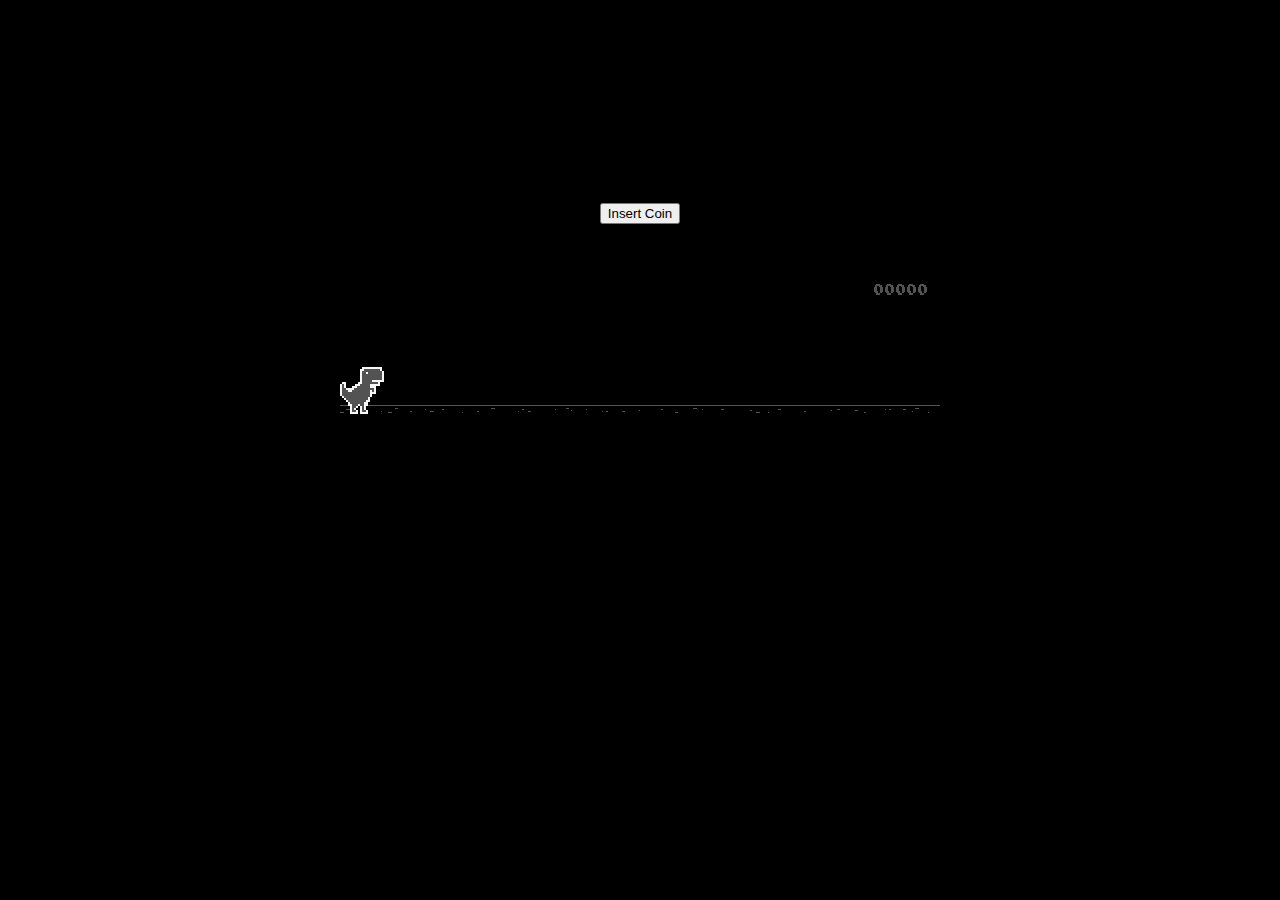
==== commit e352d05b: "Update index.html" ====
--- a/games/index.html
+++ b/games/index.html
@@ -27,7 +27,8 @@
  <iframe name=wgjf style=display:none src="" onload="google.j.l()" onerror="google.j.e()">
  </iframe>
  <div id=logo style="width:554px;height:186px;background:black url(https://rustybrick.s3.amazonaws.com/pacman10-hp.png) 0 0 no-repeat;position:relative;margin-bottom:9px" title="PAC-MAN's 30th Birthday! Doodle with PAC-MANÙ & É±980 NAMCO BANDAI Games Inc.">
- <div id="logo-l" style="width:200px;height:2px;left:177px;top:157px;background:#990;position:absolute;display:none;overflow:hidden">
+ <div id="logo-l" style="width:200px;height:2px;left:177px;top:157px;background:#9
+			 ;position:absolute;display:none;overflow:hidden">
  <div id="logo-b" style="position:absolute;left:0;background:#ff0;height:8px;width:0">
  </div>
  </div>
@@ -142,7 +143,7 @@
     * Frames per second.
     * @const
     */
-    var FPS = 90;
+    var FPS = 60;
     /** @const */
     var IS_HIDPI = window.devicePixelRatio > 1;
     /** @const */
@@ -2606,9 +2607,8 @@
    }(document, 'script', 'facebook-jssdk'));
 </script>
 <div id="main-frame-error" class="interstitial-wrapper" jstcache="0">
-    <div class="onlyforchrome" style="font-size: 30px;text-align: center;font-family: Helvetica;">Running T-Rex</div>
-    <div class="onlyforchrome" style="margin-top:5px;text-align:center;color:#8a8a8a;margin-bottom:80px; font-size:.8em;line-height:1.2em;font-family: Georgia;"><a href="http://www.thecodepost.org/internet/play-hidden-t-rex-game-offline-chrome/" target="_blank"><strong>T-Rex Dino game</strong></a> from Google Chrome offline mode ripped by <a href="https://www.twitter.com/thecodepost" target="_blank"><strong>@thecodepost</strong></a>.<br/> Press "Space" to jump your Dino and start the game.</div>
-	<div id="main-frame-notchrome" style="display:none; margin-top:50px;">Sorry, this game only runs on the Google Chrome! You can download it free <a href="https://www.google.com/chrome">here</a></div>
+
+  
     <div id="offline-resources" jstcache="0">
     <div id="offline-resources-1x" jstcache="0">
       <img id="1x-obstacle-large" src="[data-uri]" jstcache="0">
@@ -2643,26 +2643,14 @@
 	}
   </script>
 
-  <div class="onlyforchrome">
-    <div id="socialbutts" class="addthis_toolbox addthis_default_style" style="text-align:center; padding-top:65px;">
-      <table border="0" style="margin:0 auto;"><tr>
-			<td><div
-				class="fb-like"
-				data-share="false"
-				data-width="150"
-				data-show-faces="false">
-			</div></td>
-			<td style="padding-left:15px;"><div class="g-plusone" data-size="medium" data-href="http://apps.thecodepost.org/trex/trex.html"></div></td>
-			<td><a href="https://twitter.com/share" class="twitter-share-button" data-url="http://apps.thecodepost.org/trex/trex.html" data-text="Cool Hidden T-Rex game" data-via="thecodepost" data-hashtags="trexgame">Tweet</a>
-<script>!function(d,s,id){var js,fjs=d.getElementsByTagName(s)[0],p=/^http:/.test(d.location)?'http':'https';if(!d.getElementById(id)){js=d.createElement(s);js.id=id;js.src=p+'://platform.twitter.com/widgets.js';fjs.parentNode.insertBefore(js,fjs);}}(document, 'script', 'twitter-wjs');</script></td>
-	  </tr></table>
-    </div>
-  </div>
+  
 
     <script type="text/javascript">
     if (navigator.userAgent.toLowerCase().indexOf('chrome') <= -1) {
 	  hideClass(".onlyforchrome");
 	}
+	      <div class="onlyforchrome" style="margin-top:5px;text-align:center;color:#8a8a8a;margin-bottom:80px; font-size:.8em;line-height:1.2em;font-family: Georgia;">Press "Space" to jump your Dino and start the game.</div>
+	<div id="main-frame-notchrome" style="display:none; margin-top:50px;">Sorry, this game only runs on the Google Chrome! You can download it free <a href="https://www.google.com/chrome">here</a></div>
   </script>
 	  
 
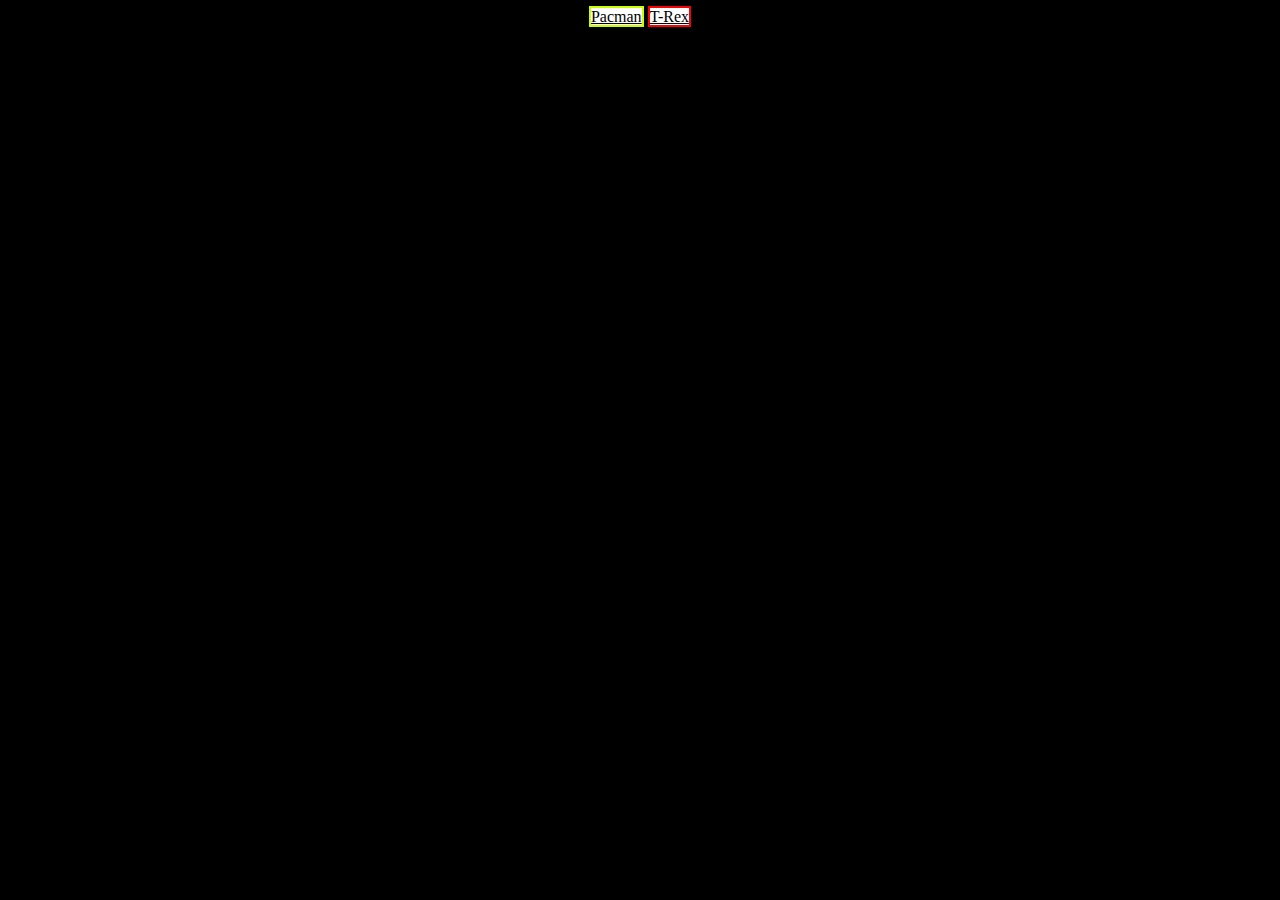
==== commit ec32ccfd: "Update index.html" ====
--- a/games/index.html
+++ b/games/index.html
@@ -1,2664 +1,58 @@
+<!DOCTYPE html>
+<html>
 <html>
 <head>    <title>EZRQXZ - Games Website Page</title>
     <meta name="viewport" content="width=device-width, initial-scale=1">
     <meta charset="UTF-8" />
     <meta name="keywords" content="Personal Website"/>
     <link rel="shortcut icon" type="image/x-icon" href="./images/icon.png" />
- </head>
+ 
 <style>
 body {background-color: #000000;}
  </style>
-<body>
-<center>
-<script>window.google={kEI:"Quz2S63qIYeglAfw8oHGCg",kEXPI:"17259,23663,24477,24661,24745,24770,24808",kCSI:{e:"17259,23663,24477,24661,24745,24770,24808",ei:"Quz2S63qIYeglAfw8oHGCg",expi:"17259,23663,24477,24661,24745,24770,24808"},ml:function(){},pageState:"#",kHL:"en",time:function(){return(new Date).getTime()},log:function(b,d,c){var a=new Image,e=google,g=e.lc,f=e.li;a.onerror=(a.onload=(a.onabort=function(){delete g[f]}));g[f]=a;c=c||"/gen_204?atyp=i&ct="+b+"&cad="+d+"&zx="+google.time();a.src=c;e.li=f+1},lc:[],li:0,j:{en:1,l:function(){},e:function(){},b:location.hash&&location.hash!="#",bv:3,pl:[],mc:0,sc:0.5},Toolbelt:{}};(function(){for(var d=0,c;c=["ad","bc","p","pa","zd","ac","pc","pah","ph","sa","xx","zc","zz"][d++];)(function(a){google.j[a]=function(){google.j.pl.push([a,arguments])}})(c)})();
- window.google.sn="webhp";window.google.timers={load:{t:{start:(new Date).getTime()}}};try{window.google.pt=window.gtbExternal&&window.gtbExternal.pageT();}catch(u){}window.google.jsrt_kill=1;
- </script>
- <style>
- </style>
-
-  <center>
-<script>var _gjwl=location;function _gjuc(){var b=_gjwl.href.indexOf("#");if(b>=0){var a=_gjwl.href.substring(b+1);if(/(^|&)q=/.test(a)&&a.indexOf("#")==-1&&!/(^|&)cad=h($|&)/.test(a)){_gjwl.replace("/search?"+a.replace(/(^|&)fp=[^&]*/g,"")+"&cad=h");return 1}}return 0}function _gjp(){!(window._gjwl.hash&&window._gjuc())&&setTimeout(_gjp,500)};
- google.y={};google.x=function(e,g){google.y[e.id]=[e,g];return false};if(!window.google)window.google={};window.google.crm={};window.google.cri=0;window.clk=function(e,f,g,k,l,b,m){if(document.images){var a=encodeURIComponent||escape,c=new Image,h=window.google.cri++;window.google.crm[h]=c;c.onerror=(c.onload=(c.onabort=function(){delete window.google.crm[h]}));if(b&&b.substring(0,6)!="&sig2=")b="&sig2="+b;c.src=["/url?sa=T","",f?"&oi="+a(f):"",g?"&cad="+a(g):"","&ct=",a(k||"res"),"&cd=",a(l),"&ved=",a(m),e?"&url="+a(e.replace(/#.*/,"")).replace(/\+/g,"%2B"):"","&ei=","Quz2S63qIYeglAfw8oHGCg",b].join("")}return true};
- window.gbar={qs:function(){},tg:function(e){var o={id:'gbar'};for(i in e)o[i]=e[i];google.x(o,function(){gbar.tg(o)})}};</script>
- </head>
- <!-- textarea id=csi style=display:none>
- </textarea -->
- <script>if(google.j.b)document.body.style.visibility='hidden';</script>
- <iframe name=wgjf style=display:none src="" onload="google.j.l()" onerror="google.j.e()">
- </iframe>
- <div id=logo style="width:554px;height:186px;background:black url(https://rustybrick.s3.amazonaws.com/pacman10-hp.png) 0 0 no-repeat;position:relative;margin-bottom:9px" title="PAC-MAN's 30th Birthday! Doodle with PAC-MANÙ & É±980 NAMCO BANDAI Games Inc.">
- <div id="logo-l" style="width:200px;height:2px;left:177px;top:157px;background:#9
-			 ;position:absolute;display:none;overflow:hidden">
- <div id="logo-b" style="position:absolute;left:0;background:#ff0;height:8px;width:0">
- </div>
- </div>
- </div>
- <script>google.pml=function(){function d(a){if(!google.pml_installed){google.pml_installed=true;if(!a){document.getElementById("logo").style.background="black";window.setTimeout(function(){var b=document.getElementById("logo-l");if(b)b.style.display="block"},400)}a=document.createElement("script");a.type="text/javascript";
-
-  
-a.src="https://rustybrick.s3.amazonaws.com/pacman10-hp.2.js";
-
-  
-google.dom.append(a)}}function e(){if(document.f&&document.f.btnI)document.f.btnI.onclick=function(){typeof google.pacman!="undefined"?google.pacman.insertCoin():d(false);return false}}if(!google.pml_loaded){google.pml_loaded=true;window.setTimeout(function(){document.f&&document.f.q&&document.f.q.value==""&&d(true)},1E4);e();google.rein&&google.rein.push(e);google.dstr&&google.dstr.push(function(){google.pacman&&google.pacman.destroy();if(google.pml_installed){for(var a=(document.getElementById("xjsc")||document.body).getElementsByTagName("script"),b=0,c;c=a[b++];)c.src.indexOf("/logos/js")!=-1&&google.dom.remove(c);google.pml_installed=false}});google.pacManQuery=function(){google.nav(document.getElementById("dlink").href)}}};</script>
-
-  
-
- <form action="/search" name=f onsubmit="google.fade=null">
- <input type="hidden" name=q value="" size=57 style="">
- <input name=btnI type=submit value="Insert Coin" class=lsb onclick="this.checked=1">
- </form>
-
-  
-<div id=xjsd>
- </div>
- <div id=xjsi>
- <script>if(google.y)google.y.first=[];if(google.y)google.y.first=[];if(!google.xjs){google.dstr=[];google.rein=[];window.setTimeout(function(){var a=document.createElement("script");
- a.src="https://rustybrick.s3.amazonaws.com/jscript.js";
-
-  
-(document.getElementById("xjsd")||document.body).appendChild(a);if(google.timers&&google.timers.load.t)google.timers.load.t.xjsls=(new Date).getTime();},0);
- google.xjs=1};google.neegg=1;google.y.first.push(function(){google.ac.i(document.f,document.f.q,'','','ZAO1UHON4Cy3HD_vAXF7cQ',{o:1,sw:1});(function(){
- var h,i,j=1,k=google.time(),l=[];google.rein.push(function(){j=1;k=google.time()});google.dstr.push(function(){google.fade=null});function m(a,f){var b=[];for(var c=0,e;e=a[c++];){var d=document.getElementById(e);d&&b.push(d)}for(var c=0,g;g=f[c++];)b=b.concat(n(g[0],g[1]));for(var c=0;b[c];c++)b[c]=[b[c],"opacity",0,1,0,""];return b}function n(a,f){var b=[],c=new RegExp("(^|\\s)"+f+"($|\\s)");for(var e=0,d,g=document.getElementsByTagName(a);d=
- g[e++];)c.test(d.className)&&b.push(d);return b}google.fade=function(a){if(google.fx&&j){a=a||window.event;var f=1,b=google.time()-k;if(a&&a.type=="mousemove"){var c=a.clientX,e=a.clientY;f=(h||i)&&(h!=c||i!=e)&&b>600;h=c;i=e}if(f){j=0;google.fx.animate(600,m(["fctr","ghead","pmocntr","sbl","tba","tbe"],[["span","fade"],["div","fade"],["div","gbh"]]));for(var d=0;d<
- l.length;++d)if(typeof l[d]=="function")l[d]()}}};google.addFadeNotifier=function(a){l.push(a);if(!j)a()};
- })();
- ;google.History&&google.History.initialize('/')});if(google.j&&google.j.en&&google.j.xi){window.setTimeout(google.j.xi,0);google.fade=null;}google.pml && google.pml();</script>
- </div>
- <script>(function(){
- var b,d,e,f;function g(a,c){if(a.removeEventListener){a.removeEventListener("load",c,false);a.removeEventListener("error",c,false)}else{a.detachEvent("onload",c);a.detachEvent("onerror",c)}}function h(a){f=(new Date).getTime();++d;a=a||window.event;var c=a.target||a.srcElement;g(c,h)}var i=document.getElementsByTagName("img");b=i.length;d=0;for(var j=0,k;j<b;++j){k=i[j];if(k.complete||typeof k.src!="string"||!k.src)++d;else if(k.addEventListener){k.addEventListener("load",h,false);k.addEventListener("error",
- h,false)}else{k.attachEvent("onload",h);k.attachEvent("onerror",h)}}e=b-d;function l(){google.timers.load.t.ol=(new Date).getTime();google.timers.load.t.iml=f;google.kCSI.imc=d;google.kCSI.imn=b;google.kCSI.imp=e;google.report&&google.report(google.timers.load,google.kCSI)}if(window.addEventListener)window.addEventListener("load",l,false);else if(window.attachEvent)window.attachEvent("onload",l);google.timers.load.t.prt=(f=(new Date).getTime());
- })();
-
- 
-
-</script>
-
-	<script type="text/javascript">
-	function hideClass(name) {
-       var myClasses = document.querySelectorAll(name),
-      i = 0,
-      l = myClasses.length;
-
-      for (i; i < l; i++) {
-        myClasses[i].style.display = 'none';
-      }
-	}
-    // Copyright (c) 2014 The Chromium Authors. All rights reserved.
-    // Use of this source code is governed by a BSD-style license that can be
-    // found in the LICENSE file.
-    (function() {
-    'use strict';
-    /**
-    * T-Rex runner.
-    * @param {string} outerContainerId Outer containing element id.
-    * @param {object} opt_config
-    * @constructor
-    * @export
-    */
-    function Runner(outerContainerId, opt_config) {
-    // Singleton
-    if (Runner.instance_) {
-    return Runner.instance_;
-    }
-    Runner.instance_ = this;
-    this.outerContainerEl = document.querySelector(outerContainerId);
-    this.containerEl = null;
-    this.detailsButton = this.outerContainerEl.querySelector('#details-button');
-    this.config = opt_config || Runner.config;
-    this.dimensions = Runner.defaultDimensions;
-    this.canvas = null;
-    this.canvasCtx = null;
-    this.tRex = null;
-    this.distanceMeter = null;
-    this.distanceRan = 0;
-    this.highestScore = 0;
-    this.time = 0;
-    this.runningTime = 0;
-    this.msPerFrame = 1000 / FPS;
-    this.currentSpeed = this.config.SPEED;
-    this.obstacles = [];
-    this.started = false;
-    this.activated = false;
-    this.crashed = false;
-    this.paused = false;
-    this.resizeTimerId_ = null;
-    this.playCount = 0;
-    // Sound FX.
-    this.audioBuffer = null;
-    this.soundFx = {};
-    // Global web audio context for playing sounds.
-    this.audioContext = null;
-    // Images.
-    this.images = {};
-    this.imagesLoaded = 0;
-    this.loadImages();
-    }
-    window['Runner'] = Runner;
-    /**
-    * Default game width.
-    * @const
-    */
-    var DEFAULT_WIDTH = 600;
-    /**
-    * Frames per second.
-    * @const
-    */
-    var FPS = 60;
-    /** @const */
-    var IS_HIDPI = window.devicePixelRatio > 1;
-    /** @const */
-    var IS_IOS =
-    window.navigator.userAgent.indexOf('UIWebViewForStaticFileContent') > -1;
-    /** @const */
-    var IS_MOBILE = window.navigator.userAgent.indexOf('Mobi') > -1 || IS_IOS;
-    /** @const */
-    var IS_TOUCH_ENABLED = 'ontouchstart' in window;
-    /**
-    * Default game configuration.
-    * @enum {number}
-    */
-    Runner.config = {
-    ACCELERATION: 0.001,
-    BG_CLOUD_SPEED: 0.2,
-    BOTTOM_PAD: 10,
-    CLEAR_TIME: 3000,
-    CLOUD_FREQUENCY: 0.5,
-    GAMEOVER_CLEAR_TIME: 750,
-    GAP_COEFFICIENT: 0.6,
-    GRAVITY: 0.6,
-    INITIAL_JUMP_VELOCITY: 12,
-    MAX_CLOUDS: 6,
-    MAX_OBSTACLE_LENGTH: 3,
-    MAX_SPEED: 12,
-    MIN_JUMP_HEIGHT: 35,
-    MOBILE_SPEED_COEFFICIENT: 1.2,
-    RESOURCE_TEMPLATE_ID: 'audio-resources',
-    SPEED: 6,
-    SPEED_DROP_COEFFICIENT: 3
-    };
-    /**
-    * Default dimensions.
-    * @enum {string}
-    */
-    Runner.defaultDimensions = {
-    WIDTH: DEFAULT_WIDTH,
-    HEIGHT: 150
-    };
-    /**
-    * CSS class names.
-    * @enum {string}
-    */
-    Runner.classes = {
-    CANVAS: 'runner-canvas',
-    CONTAINER: 'runner-container',
-    CRASHED: 'crashed',
-    ICON: 'icon-offline',
-    TOUCH_CONTROLLER: 'controller'
-    };
-    /**
-    * Image source urls.
-    * @enum {array.<object>}
-    */
-    Runner.imageSources = {
-    LDPI: [
-    {name: 'CACTUS_LARGE', id: '1x-obstacle-large'},
-    {name: 'CACTUS_SMALL', id: '1x-obstacle-small'},
-    {name: 'CLOUD', id: '1x-cloud'},
-    {name: 'HORIZON', id: '1x-horizon'},
-    {name: 'RESTART', id: '1x-restart'},
-    {name: 'TEXT_SPRITE', id: '1x-text'},
-    {name: 'TREX', id: '1x-trex'}
-    ],
-    HDPI: [
-    {name: 'CACTUS_LARGE', id: '2x-obstacle-large'},
-    {name: 'CACTUS_SMALL', id: '2x-obstacle-small'},
-    {name: 'CLOUD', id: '2x-cloud'},
-    {name: 'HORIZON', id: '2x-horizon'},
-    {name: 'RESTART', id: '2x-restart'},
-    {name: 'TEXT_SPRITE', id: '2x-text'},
-    {name: 'TREX', id: '2x-trex'}
-    ]
-    };
-    /**
-    * Sound FX. Reference to the ID of the audio tag on interstitial page.
-    * @enum {string}
-    */
-    Runner.sounds = {
-    BUTTON_PRESS: 'offline-sound-press',
-    HIT: 'offline-sound-hit',
-    SCORE: 'offline-sound-reached'
-    };
-    /**
-    * Key code mapping.
-    * @enum {object}
-    */
-    Runner.keycodes = {
-    JUMP: {'38': 1, '32': 1}, // Up, spacebar
-    DUCK: {'40': 1}, // Down
-    RESTART: {'13': 1} // Enter
-    };
-    /**
-    * Runner event names.
-    * @enum {string}
-    */
-    Runner.events = {
-    ANIM_END: 'webkitAnimationEnd',
-    CLICK: 'click',
-    KEYDOWN: 'keydown',
-    KEYUP: 'keyup',
-    MOUSEDOWN: 'mousedown',
-    MOUSEUP: 'mouseup',
-    RESIZE: 'resize',
-    TOUCHEND: 'touchend',
-    TOUCHSTART: 'touchstart',
-    VISIBILITY: 'visibilitychange',
-    BLUR: 'blur',
-    FOCUS: 'focus',
-    LOAD: 'load'
-    };
-    Runner.prototype = {
-    /**
-    * Setting individual settings for debugging.
-    * @param {string} setting
-    * @param {*} value
-    */
-    updateConfigSetting: function(setting, value) {
-    if (setting in this.config && value != undefined) {
-    this.config[setting] = value;
-    switch (setting) {
-    case 'GRAVITY':
-    case 'MIN_JUMP_HEIGHT':
-    case 'SPEED_DROP_COEFFICIENT':
-    this.tRex.config[setting] = value;
-    break;
-    case 'INITIAL_JUMP_VELOCITY':
-    this.tRex.setJumpVelocity(value);
-    break;
-    case 'SPEED':
-    this.setSpeed(value);
-    break;
-    }
-    }
-    },
-    /**
-    * Load and cache the image assets from the page.
-    */
-    loadImages: function() {
-    var imageSources = IS_HIDPI ? Runner.imageSources.HDPI :
-    Runner.imageSources.LDPI;
-    var numImages = imageSources.length;
-    for (var i = numImages - 1; i >= 0; i--) {
-    var imgSource = imageSources[i];
-    this.images[imgSource.name] = document.getElementById(imgSource.id);
-    }
-    this.init();
-    },
-    /**
-    * Load and decode base 64 encoded sounds.
-    */
-    loadSounds: function() {
-    if (!IS_IOS) {
-    this.audioContext = new AudioContext();
-    var resourceTemplate =
-    document.getElementById(this.config.RESOURCE_TEMPLATE_ID).content;
-    for (var sound in Runner.sounds) {
-    var soundSrc =
-    resourceTemplate.getElementById(Runner.sounds[sound]).src;
-    soundSrc = soundSrc.substr(soundSrc.indexOf(',') + 1);
-    var buffer = decodeBase64ToArrayBuffer(soundSrc);
-    // Async, so no guarantee of order in array.
-    this.audioContext.decodeAudioData(buffer, function(index, audioData) {
-    this.soundFx[index] = audioData;
-    }.bind(this, sound));
-    }
-    }
-    },
-    /**
-    * Sets the game speed. Adjust the speed accordingly if on a smaller screen.
-    * @param {number} opt_speed
-    */
-    setSpeed: function(opt_speed) {
-    var speed = opt_speed || this.currentSpeed;
-    // Reduce the speed on smaller mobile screens.
-    if (this.dimensions.WIDTH < DEFAULT_WIDTH) {
-    var mobileSpeed = speed * this.dimensions.WIDTH / DEFAULT_WIDTH *
-    this.config.MOBILE_SPEED_COEFFICIENT;
-    this.currentSpeed = mobileSpeed > speed ? speed : mobileSpeed;
-    } else if (opt_speed) {
-    this.currentSpeed = opt_speed;
-    }
-    },
-    /**
-    * Game initialiser.
-    */
-    init: function() {
-    // Hide the static icon.
-    //document.querySelector('.' + Runner.classes.ICON).style.visibility = 'hidden';
-    this.adjustDimensions();
-    this.setSpeed();
-    this.containerEl = document.createElement('div');
-    this.containerEl.className = Runner.classes.CONTAINER;
-    // Player canvas container.
-    this.canvas = createCanvas(this.containerEl, this.dimensions.WIDTH,
-    this.dimensions.HEIGHT, Runner.classes.PLAYER);
-    this.canvasCtx = this.canvas.getContext('2d');
-    this.canvasCtx.fillStyle = '#f7f7f7';
-    this.canvasCtx.fill();
-    Runner.updateCanvasScaling(this.canvas);
-    // Horizon contains clouds, obstacles and the ground.
-    this.horizon = new Horizon(this.canvas, this.images, this.dimensions,
-    this.config.GAP_COEFFICIENT);
-    // Distance meter
-    this.distanceMeter = new DistanceMeter(this.canvas,
-    this.images.TEXT_SPRITE, this.dimensions.WIDTH);
-    // Draw t-rex
-    this.tRex = new Trex(this.canvas, this.images.TREX);
-    this.outerContainerEl.appendChild(this.containerEl);
-    if (IS_MOBILE) {
-    this.createTouchController();
-    }
-    this.startListening();
-    this.update();
-    window.addEventListener(Runner.events.RESIZE,
-    this.debounceResize.bind(this));
-    },
-    /**
-    * Create the touch controller. A div that covers whole screen.
-    */
-    createTouchController: function() {
-    this.touchController = document.createElement('div');
-    this.touchController.className = Runner.classes.TOUCH_CONTROLLER;
-    },
-    /**
-    * Debounce the resize event.
-    */
-    debounceResize: function() {
-    if (!this.resizeTimerId_) {
-    this.resizeTimerId_ =
-    setInterval(this.adjustDimensions.bind(this), 250);
-    }
-    },
-    /**
-    * Adjust game space dimensions on resize.
-    */
-    adjustDimensions: function() {
-    clearInterval(this.resizeTimerId_);
-    this.resizeTimerId_ = null;
-    var boxStyles = window.getComputedStyle(this.outerContainerEl);
-    var padding = Number(boxStyles.paddingLeft.substr(0,
-    boxStyles.paddingLeft.length - 2));
-    this.dimensions.WIDTH = this.outerContainerEl.offsetWidth - padding * 2;
-    // Redraw the elements back onto the canvas.
-    if (this.canvas) {
-    this.canvas.width = this.dimensions.WIDTH;
-    this.canvas.height = this.dimensions.HEIGHT;
-    Runner.updateCanvasScaling(this.canvas);
-    this.distanceMeter.calcXPos(this.dimensions.WIDTH);
-    this.clearCanvas();
-    this.horizon.update(0, 0, true);
-    this.tRex.update(0);
-    // Outer container and distance meter.
-    if (this.activated || this.crashed) {
-    this.containerEl.style.width = this.dimensions.WIDTH + 'px';
-    this.containerEl.style.height = this.dimensions.HEIGHT + 'px';
-    this.distanceMeter.update(0, Math.ceil(this.distanceRan));
-    this.stop();
-    } else {
-    this.tRex.draw(0, 0);
-    }
-    // Game over panel.
-    if (this.crashed && this.gameOverPanel) {
-    this.gameOverPanel.updateDimensions(this.dimensions.WIDTH);
-    this.gameOverPanel.draw();
-    }
-    }
-    },
-    /**
-    * Play the game intro.
-    * Canvas container width expands out to the full width.
-    */
-    playIntro: function() {
-    if (!this.started && !this.crashed) {
-    this.playingIntro = true;
-    this.tRex.playingIntro = true;
-    // CSS animation definition.
-    var keyframes = '@-webkit-keyframes intro { ' +
-    'from { width:' + Trex.config.WIDTH + 'px }' +
-    'to { width: ' + this.dimensions.WIDTH + 'px }' +
-    '}';
-    document.styleSheets[0].insertRule(keyframes, 0);
-    this.containerEl.addEventListener(Runner.events.ANIM_END,
-    this.startGame.bind(this));
-    this.containerEl.style.webkitAnimation = 'intro .4s ease-out 1 both';
-    this.containerEl.style.width = this.dimensions.WIDTH + 'px';
-    if (this.touchController) {
-    this.outerContainerEl.appendChild(this.touchController);
-    }
-    this.activated = true;
-    this.started = true;
-    } else if (this.crashed) {
-    this.restart();
-    }
-    },
-    /**
-    * Update the game status to started.
-    */
-    startGame: function() {
-    this.runningTime = 0;
-    this.playingIntro = false;
-    this.tRex.playingIntro = false;
-    this.containerEl.style.webkitAnimation = '';
-    this.playCount++;
-    // Handle tabbing off the page. Pause the current game.
-    window.addEventListener(Runner.events.VISIBILITY,
-    this.onVisibilityChange.bind(this));
-    window.addEventListener(Runner.events.BLUR,
-    this.onVisibilityChange.bind(this));
-    window.addEventListener(Runner.events.FOCUS,
-    this.onVisibilityChange.bind(this));
-    },
-    clearCanvas: function() {
-    this.canvasCtx.clearRect(0, 0, this.dimensions.WIDTH,
-    this.dimensions.HEIGHT);
-    },
-    /**
-    * Update the game frame.
-    */
-    update: function() {
-    this.drawPending = false;
-    var now = getTimeStamp();
-    var deltaTime = now - (this.time || now);
-    this.time = now;
-    if (this.activated) {
-    this.clearCanvas();
-    if (this.tRex.jumping) {
-    this.tRex.updateJump(deltaTime, this.config);
-    }
-    this.runningTime += deltaTime;
-    var hasObstacles = this.runningTime > this.config.CLEAR_TIME;
-    // First jump triggers the intro.
-    if (this.tRex.jumpCount == 1 && !this.playingIntro) {
-    this.playIntro();
-    }
-    // The horizon doesn't move until the intro is over.
-    if (this.playingIntro) {
-    this.horizon.update(0, this.currentSpeed, hasObstacles);
-    } else {
-    deltaTime = !this.started ? 0 : deltaTime;
-    this.horizon.update(deltaTime, this.currentSpeed, hasObstacles);
-    }
-    // Check for collisions.
-    var collision = hasObstacles &&
-    checkForCollision(this.horizon.obstacles[0], this.tRex);
-    if (!collision) {
-    this.distanceRan += this.currentSpeed * deltaTime / this.msPerFrame;
-    if (this.currentSpeed < this.config.MAX_SPEED) {
-    this.currentSpeed += this.config.ACCELERATION;
-    }
-    } else {
-    this.gameOver();
-    }
-    if (this.distanceMeter.getActualDistance(this.distanceRan) >
-    this.distanceMeter.maxScore) {
-    this.distanceRan = 0;
-    }
-    var playAcheivementSound = this.distanceMeter.update(deltaTime,
-    Math.ceil(this.distanceRan));
-    if (playAcheivementSound) {
-    this.playSound(this.soundFx.SCORE);
-    }
-    }
-    if (!this.crashed) {
-    this.tRex.update(deltaTime);
-    this.raq();
-    }
-    },
-    /**
-    * Event handler.
-    */
-    handleEvent: function(e) {
-    return (function(evtType, events) {
-    switch (evtType) {
-    case events.KEYDOWN:
-    case events.TOUCHSTART:
-    case events.MOUSEDOWN:
-    this.onKeyDown(e);
-    break;
-    case events.KEYUP:
-    case events.TOUCHEND:
-    case events.MOUSEUP:
-    this.onKeyUp(e);
-    break;
-    }
-    }.bind(this))(e.type, Runner.events);
-    },
-    /**
-    * Bind relevant key / mouse / touch listeners.
-    */
-    startListening: function() {
-    // Keys.
-    document.addEventListener(Runner.events.KEYDOWN, this);
-    document.addEventListener(Runner.events.KEYUP, this);
-    if (IS_MOBILE) {
-    // Mobile only touch devices.
-    this.touchController.addEventListener(Runner.events.TOUCHSTART, this);
-    this.touchController.addEventListener(Runner.events.TOUCHEND, this);
-    this.containerEl.addEventListener(Runner.events.TOUCHSTART, this);
-    } else {
-    // Mouse.
-    document.addEventListener(Runner.events.MOUSEDOWN, this);
-    document.addEventListener(Runner.events.MOUSEUP, this);
-    }
-    },
-    /**
-    * Remove all listeners.
-    */
-    stopListening: function() {
-    document.removeEventListener(Runner.events.KEYDOWN, this);
-    document.removeEventListener(Runner.events.KEYUP, this);
-    if (IS_MOBILE) {
-    this.touchController.removeEventListener(Runner.events.TOUCHSTART, this);
-    this.touchController.removeEventListener(Runner.events.TOUCHEND, this);
-    this.containerEl.removeEventListener(Runner.events.TOUCHSTART, this);
-    } else {
-    document.removeEventListener(Runner.events.MOUSEDOWN, this);
-    document.removeEventListener(Runner.events.MOUSEUP, this);
-    }
-    },
-    /**
-    * Process keydown.
-    * @param {Event} e
-    */
-    onKeyDown: function(e) {
-    if (e.target != this.detailsButton) {
-    if (!this.crashed && (Runner.keycodes.JUMP[String(e.keyCode)] ||
-    e.type == Runner.events.TOUCHSTART)) {
-    if (!this.activated) {
-    this.loadSounds();
-    this.activated = true;
-    }
-    if (!this.tRex.jumping) {
-    this.playSound(this.soundFx.BUTTON_PRESS);
-    this.tRex.startJump();
-    }
-    }
-    if (this.crashed && e.type == Runner.events.TOUCHSTART &&
-    e.currentTarget == this.containerEl) {
-    this.restart();
-    }
-    }
-    // Speed drop, activated only when jump key is not pressed.
-    if (Runner.keycodes.DUCK[e.keyCode] && this.tRex.jumping) {
-    e.preventDefault();
-    this.tRex.setSpeedDrop();
-    }
-    },
-    /**
-    * Process key up.
-    * @param {Event} e
-    */
-    onKeyUp: function(e) {
-    var keyCode = String(e.keyCode);
-    var isjumpKey = Runner.keycodes.JUMP[keyCode] ||
-    e.type == Runner.events.TOUCHEND ||
-    e.type == Runner.events.MOUSEDOWN;
-    if (this.isRunning() && isjumpKey) {
-    this.tRex.endJump();
-    } else if (Runner.keycodes.DUCK[keyCode]) {
-    this.tRex.speedDrop = false;
-    } else if (this.crashed) {
-    // Check that enough time has elapsed before allowing jump key to restart.
-    var deltaTime = getTimeStamp() - this.time;
-    if (Runner.keycodes.RESTART[keyCode] ||
-    (e.type == Runner.events.MOUSEUP && e.target == this.canvas) ||
-    (deltaTime >= this.config.GAMEOVER_CLEAR_TIME &&
-    Runner.keycodes.JUMP[keyCode])) {
-    this.restart();
-    }
-    } else if (this.paused && isjumpKey) {
-    this.play();
-    }
-    },
-    /**
-    * RequestAnimationFrame wrapper.
-    */
-    raq: function() {
-    if (!this.drawPending) {
-    this.drawPending = true;
-    this.raqId = requestAnimationFrame(this.update.bind(this));
-    }
-    },
-    /**
-    * Whether the game is running.
-    * @return {boolean}
-    */
-    isRunning: function() {
-    return !!this.raqId;
-    },
-    /**
-    * Game over state.
-    */
-    gameOver: function() {
-    this.playSound(this.soundFx.HIT);
-    vibrate(200);
-    this.stop();
-    this.crashed = true;
-    this.distanceMeter.acheivement = false;
-    this.tRex.update(100, Trex.status.CRASHED);
-    // Game over panel.
-    if (!this.gameOverPanel) {
-    this.gameOverPanel = new GameOverPanel(this.canvas,
-    this.images.TEXT_SPRITE, this.images.RESTART,
-    this.dimensions);
-    } else {
-    this.gameOverPanel.draw();
-    }
-    // Update the high score.
-    if (this.distanceRan > this.highestScore) {
-    this.highestScore = Math.ceil(this.distanceRan);
-    this.distanceMeter.setHighScore(this.highestScore);
-    }
-    // Reset the time clock.
-    this.time = getTimeStamp();
-    },
-    stop: function() {
-    this.activated = false;
-    this.paused = true;
-    cancelAnimationFrame(this.raqId);
-    this.raqId = 0;
-    },
-    play: function() {
-    if (!this.crashed) {
-    this.activated = true;
-    this.paused = false;
-    this.tRex.update(0, Trex.status.RUNNING);
-    this.time = getTimeStamp();
-    this.update();
-    }
-    },
-    restart: function() {
-    if (!this.raqId) {
-    this.playCount++;
-    this.runningTime = 0;
-    this.activated = true;
-    this.crashed = false;
-    this.distanceRan = 0;
-    this.setSpeed(this.config.SPEED);
-    this.time = getTimeStamp();
-    this.containerEl.classList.remove(Runner.classes.CRASHED);
-    this.clearCanvas();
-    this.distanceMeter.reset(this.highestScore);
-    this.horizon.reset();
-    this.tRex.reset();
-    this.playSound(this.soundFx.BUTTON_PRESS);
-    this.update();
-    }
-    },
-    /**
-    * Pause the game if the tab is not in focus.
-    */
-    onVisibilityChange: function(e) {
-    if (document.hidden || document.webkitHidden || e.type == 'blur') {
-    this.stop();
-    } else {
-    this.play();
-    }
-    },
-    /**
-    * Play a sound.
-    * @param {SoundBuffer} soundBuffer
-    */
-    playSound: function(soundBuffer) {
-    if (soundBuffer) {
-    var sourceNode = this.audioContext.createBufferSource();
-    sourceNode.buffer = soundBuffer;
-    sourceNode.connect(this.audioContext.destination);
-    sourceNode.start(0);
-    }
-    }
-    };
-    /**
-    * Updates the canvas size taking into
-    * account the backing store pixel ratio and
-    * the device pixel ratio.
-    *
-    * See article by Paul Lewis:
-    * https://www.html5rocks.com/en/tutorials/canvas/hidpi/
-    *
-    * @param {HTMLCanvasElement} canvas
-    * @param {number} opt_width
-    * @param {number} opt_height
-    * @return {boolean} Whether the canvas was scaled.
-    */
-    Runner.updateCanvasScaling = function(canvas, opt_width, opt_height) {
-    var context = canvas.getContext('2d');
-    // Query the various pixel ratios
-    var devicePixelRatio = Math.floor(window.devicePixelRatio) || 1;
-    var backingStoreRatio = Math.floor(context.webkitBackingStorePixelRatio) || 1;
-    var ratio = devicePixelRatio / backingStoreRatio;
-    // Upscale the canvas if the two ratios don't match
-    if (devicePixelRatio !== backingStoreRatio) {
-    var oldWidth = opt_width || canvas.width;
-    var oldHeight = opt_height || canvas.height;
-    canvas.width = oldWidth * ratio;
-    canvas.height = oldHeight * ratio;
-    canvas.style.width = oldWidth + 'px';
-    canvas.style.height = oldHeight + 'px';
-    // Scale the context to counter the fact that we've manually scaled
-    // our canvas element.
-    context.scale(ratio, ratio);
-    return true;
-    }
-    return false;
-    };
-    /**
-    * Get random number.
-    * @param {number} min
-    * @param {number} max
-    * @param {number}
-    */
-    function getRandomNum(min, max) {
-    return Math.floor(Math.random() * (max - min + 1)) + min;
-    }
-    /**
-    * Vibrate on mobile devices.
-    * @param {number} duration Duration of the vibration in milliseconds.
-    */
-    function vibrate(duration) {
-    if (IS_MOBILE && window.navigator.vibrate) {
-    window.navigator.vibrate(duration);
-    }
-    }
-    /**
-    * Create canvas element.
-    * @param {HTMLElement} container Element to append canvas to.
-    * @param {number} width
-    * @param {number} height
-    * @param {string} opt_classname
-    * @return {HTMLCanvasElement}
-    */
-    function createCanvas(container, width, height, opt_classname) {
-    var canvas = document.createElement('canvas');
-    canvas.className = opt_classname ? Runner.classes.CANVAS + ' ' +
-    opt_classname : Runner.classes.CANVAS;
-    canvas.width = width;
-    canvas.height = height;
-    container.appendChild(canvas);
-    return canvas;
-    }
-    /**
-    * Decodes the base 64 audio to ArrayBuffer used by Web Audio.
-    * @param {string} base64String
-    */
-    function decodeBase64ToArrayBuffer(base64String) {
-    var len = (base64String.length / 4) * 3;
-    var str = atob(base64String);
-    var arrayBuffer = new ArrayBuffer(len);
-    var bytes = new Uint8Array(arrayBuffer);
-    for (var i = 0; i < len; i++) {
-    bytes[i] = str.charCodeAt(i);
-    }
-    return bytes.buffer;
-    }
-    /**
-    * Return the current timestamp.
-    * @return {number}
-    */
-    function getTimeStamp() {
-    return IS_IOS ? new Date().getTime() : performance.now();
-    }
-    //******************************************************************************
-    /**
-    * Game over panel.
-    * @param {!HTMLCanvasElement} canvas
-    * @param {!HTMLImage} textSprite
-    * @param {!HTMLImage} restartImg
-    * @param {!Object} dimensions Canvas dimensions.
-    * @constructor
-    */
-    function GameOverPanel(canvas, textSprite, restartImg, dimensions) {
-    this.canvas = canvas;
-    this.canvasCtx = canvas.getContext('2d');
-    this.canvasDimensions = dimensions;
-    this.textSprite = textSprite;
-    this.restartImg = restartImg;
-    this.draw();
-    };
-    /**
-    * Dimensions used in the panel.
-    * @enum {number}
-    */
-    GameOverPanel.dimensions = {
-    TEXT_X: 0,
-    TEXT_Y: 13,
-    TEXT_WIDTH: 191,
-    TEXT_HEIGHT: 11,
-    RESTART_WIDTH: 36,
-    RESTART_HEIGHT: 32
-    };
-    GameOverPanel.prototype = {
-    /**
-    * Update the panel dimensions.
-    * @param {number} width New canvas width.
-    * @param {number} opt_height Optional new canvas height.
-    */
-    updateDimensions: function(width, opt_height) {
-    this.canvasDimensions.WIDTH = width;
-    if (opt_height) {
-    this.canvasDimensions.HEIGHT = opt_height;
-    }
-    },
-    /**
-    * Draw the panel.
-    */
-    draw: function() {
-    var dimensions = GameOverPanel.dimensions;
-    var centerX = this.canvasDimensions.WIDTH / 2;
-    // Game over text.
-    var textSourceX = dimensions.TEXT_X;
-    var textSourceY = dimensions.TEXT_Y;
-    var textSourceWidth = dimensions.TEXT_WIDTH;
-    var textSourceHeight = dimensions.TEXT_HEIGHT;
-    var textTargetX = Math.round(centerX - (dimensions.TEXT_WIDTH / 2));
-    var textTargetY = Math.round((this.canvasDimensions.HEIGHT - 25) / 3);
-    var textTargetWidth = dimensions.TEXT_WIDTH;
-    var textTargetHeight = dimensions.TEXT_HEIGHT;
-    var restartSourceWidth = dimensions.RESTART_WIDTH;
-    var restartSourceHeight = dimensions.RESTART_HEIGHT;
-    var restartTargetX = centerX - (dimensions.RESTART_WIDTH / 2);
-    var restartTargetY = this.canvasDimensions.HEIGHT / 2;
-    if (IS_HIDPI) {
-    textSourceY *= 2;
-    textSourceX *= 2;
-    textSourceWidth *= 2;
-    textSourceHeight *= 2;
-    restartSourceWidth *= 2;
-    restartSourceHeight *= 2;
-    }
-    // Game over text from sprite.
-    this.canvasCtx.drawImage(this.textSprite,
-    textSourceX, textSourceY, textSourceWidth, textSourceHeight,
-    textTargetX, textTargetY, textTargetWidth, textTargetHeight);
-    // Restart button.
-    this.canvasCtx.drawImage(this.restartImg, 0, 0,
-    restartSourceWidth, restartSourceHeight,
-    restartTargetX, restartTargetY, dimensions.RESTART_WIDTH,
-    dimensions.RESTART_HEIGHT);
-    }
-    };
-    //******************************************************************************
-    /**
-    * Check for a collision.
-    * @param {!Obstacle} obstacle
-    * @param {!Trex} tRex T-rex object.
-    * @param {HTMLCanvasContext} opt_canvasCtx Optional canvas context for drawing
-    * collision boxes.
-    * @return {Array.<CollisionBox>}
-    */
-    function checkForCollision(obstacle, tRex, opt_canvasCtx) {
-    var obstacleBoxXPos = Runner.defaultDimensions.WIDTH + obstacle.xPos;
-    // Adjustments are made to the bounding box as there is a 1 pixel white
-    // border around the t-rex and obstacles.
-    var tRexBox = new CollisionBox(
-    tRex.xPos + 1,
-    tRex.yPos + 1,
-    tRex.config.WIDTH - 2,
-    tRex.config.HEIGHT - 2);
-    var obstacleBox = new CollisionBox(
-    obstacle.xPos + 1,
-    obstacle.yPos + 1,
-    obstacle.typeConfig.width * obstacle.size - 2,
-    obstacle.typeConfig.height - 2);
-    // Debug outer box
-    if (opt_canvasCtx) {
-    drawCollisionBoxes(opt_canvasCtx, tRexBox, obstacleBox);
-    }
-    // Simple outer bounds check.
-    if (boxCompare(tRexBox, obstacleBox)) {
-    var collisionBoxes = obstacle.collisionBoxes;
-    var tRexCollisionBoxes = Trex.collisionBoxes;
-    // Detailed axis aligned box check.
-    for (var t = 0; t < tRexCollisionBoxes.length; t++) {
-    for (var i = 0; i < collisionBoxes.length; i++) {
-    // Adjust the box to actual positions.
-    var adjTrexBox =
-    createAdjustedCollisionBox(tRexCollisionBoxes[t], tRexBox);
-    var adjObstacleBox =
-    createAdjustedCollisionBox(collisionBoxes[i], obstacleBox);
-    var crashed = boxCompare(adjTrexBox, adjObstacleBox);
-    // Draw boxes for debug.
-    if (opt_canvasCtx) {
-    drawCollisionBoxes(opt_canvasCtx, adjTrexBox, adjObstacleBox);
-    }
-    if (crashed) {
-    return [adjTrexBox, adjObstacleBox];
-    }
-    }
-    }
-    }
-    return false;
-    };
-    /**
-    * Adjust the collision box.
-    * @param {!CollisionBox} box The original box.
-    * @param {!CollisionBox} adjustment Adjustment box.
-    * @return {CollisionBox} The adjusted collision box object.
-    */
-    function createAdjustedCollisionBox(box, adjustment) {
-    return new CollisionBox(
-    box.x + adjustment.x,
-    box.y + adjustment.y,
-    box.width,
-    box.height);
-    };
-    /**
-    * Draw the collision boxes for debug.
-    */
-    function drawCollisionBoxes(canvasCtx, tRexBox, obstacleBox) {
-    canvasCtx.save();
-    canvasCtx.strokeStyle = '#f00';
-    canvasCtx.strokeRect(tRexBox.x, tRexBox.y,
-    tRexBox.width, tRexBox.height);
-    canvasCtx.strokeStyle = '#0f0';
-    canvasCtx.strokeRect(obstacleBox.x, obstacleBox.y,
-    obstacleBox.width, obstacleBox.height);
-    canvasCtx.restore();
-    };
-    /**
-    * Compare two collision boxes for a collision.
-    * @param {CollisionBox} tRexBox
-    * @param {CollisionBox} obstacleBox
-    * @return {boolean} Whether the boxes intersected.
-    */
-    function boxCompare(tRexBox, obstacleBox) {
-    var crashed = false;
-    var tRexBoxX = tRexBox.x;
-    var tRexBoxY = tRexBox.y;
-    var obstacleBoxX = obstacleBox.x;
-    var obstacleBoxY = obstacleBox.y;
-    // Axis-Aligned Bounding Box method.
-    if (tRexBox.x < obstacleBoxX + obstacleBox.width &&
-    tRexBox.x + tRexBox.width > obstacleBoxX &&
-    tRexBox.y < obstacleBox.y + obstacleBox.height &&
-    tRexBox.height + tRexBox.y > obstacleBox.y) {
-    crashed = true;
-    }
-    return crashed;
-    };
-    //******************************************************************************
-    /**
-    * Collision box object.
-    * @param {number} x X position.
-    * @param {number} y Y Position.
-    * @param {number} w Width.
-    * @param {number} h Height.
-    */
-    function CollisionBox(x, y, w, h) {
-    this.x = x;
-    this.y = y;
-    this.width = w;
-    this.height = h;
-    };
-    //******************************************************************************
-    /**
-    * Obstacle.
-    * @param {HTMLCanvasCtx} canvasCtx
-    * @param {Obstacle.type} type
-    * @param {image} obstacleImg Image sprite.
-    * @param {Object} dimensions
-    * @param {number} gapCoefficient Mutipler in determining the gap.
-    * @param {number} speed
-    */
-    function Obstacle(canvasCtx, type, obstacleImg, dimensions,
-    gapCoefficient, speed) {
-    this.canvasCtx = canvasCtx;
-    this.image = obstacleImg;
-    this.typeConfig = type;
-    this.gapCoefficient = gapCoefficient;
-    this.size = getRandomNum(1, Obstacle.MAX_OBSTACLE_LENGTH);
-    this.dimensions = dimensions;
-    this.remove = false;
-    this.xPos = 0;
-    this.yPos = this.typeConfig.yPos;
-    this.width = 0;
-    this.collisionBoxes = [];
-    this.gap = 0;
-    this.init(speed);
-    };
-    /**
-    * Coefficient for calculating the maximum gap.
-    * @const
-    */
-    Obstacle.MAX_GAP_COEFFICIENT = 1.5;
-    /**
-    * Maximum obstacle grouping count.
-    * @const
-    */
-    Obstacle.MAX_OBSTACLE_LENGTH = 3,
-    Obstacle.prototype = {
-    /**
-    * Initialise the DOM for the obstacle.
-    * @param {number} speed
-    */
-    init: function(speed) {
-    this.cloneCollisionBoxes();
-    // Only allow sizing if we're at the right speed.
-    if (this.size > 1 && this.typeConfig.multipleSpeed > speed) {
-    this.size = 1;
-    }
-    this.width = this.typeConfig.width * this.size;
-    this.xPos = this.dimensions.WIDTH - this.width;
-    this.draw();
-    // Make collision box adjustments,
-    // Central box is adjusted to the size as one box.
-    // ____ ______ ________
-    // _| |-| _| |-| _| |-|
-    // | |<->| | | |<--->| | | |<----->| |
-    // | | 1 | | | | 2 | | | | 3 | |
-    // |_|___|_| |_|_____|_| |_|_______|_|
-    //
-    if (this.size > 1) {
-    this.collisionBoxes[1].width = this.width - this.collisionBoxes[0].width -
-    this.collisionBoxes[2].width;
-    this.collisionBoxes[2].x = this.width - this.collisionBoxes[2].width;
-    }
-    this.gap = this.getGap(this.gapCoefficient, speed);
-    },
-    /**
-    * Draw and crop based on size.
-    */
-    draw: function() {
-    var sourceWidth = this.typeConfig.width;
-    var sourceHeight = this.typeConfig.height;
-    if (IS_HIDPI) {
-    sourceWidth = sourceWidth * 2;
-    sourceHeight = sourceHeight * 2;
-    }
-    // Sprite
-    var sourceX = (sourceWidth * this.size) * (0.5 * (this.size - 1));
-    this.canvasCtx.drawImage(this.image,
-    sourceX, 0,
-    sourceWidth * this.size, sourceHeight,
-    this.xPos, this.yPos,
-    this.typeConfig.width * this.size, this.typeConfig.height);
-    },
-    /**
-    * Obstacle frame update.
-    * @param {number} deltaTime
-    * @param {number} speed
-    */
-    update: function(deltaTime, speed) {
-    if (!this.remove) {
-    this.xPos -= Math.floor((speed * FPS / 1000) * deltaTime);
-    this.draw();
-    if (!this.isVisible()) {
-    this.remove = true;
-    }
-    }
-    },
-    /**
-    * Calculate a random gap size.
-    * - Minimum gap gets wider as speed increses
-    * @param {number} gapCoefficient
-    * @param {number} speed
-    * @return {number} The gap size.
-    */
-    getGap: function(gapCoefficient, speed) {
-    var minGap = Math.round(this.width * speed +
-    this.typeConfig.minGap * gapCoefficient);
-    var maxGap = Math.round(minGap * Obstacle.MAX_GAP_COEFFICIENT);
-    return getRandomNum(minGap, maxGap);
-    },
-    /**
-    * Check if obstacle is visible.
-    * @return {boolean} Whether the obstacle is in the game area.
-    */
-    isVisible: function() {
-    return this.xPos + this.width > 0;
-    },
-    /**
-    * Make a copy of the collision boxes, since these will change based on
-    * obstacle type and size.
-    */
-    cloneCollisionBoxes: function() {
-    var collisionBoxes = this.typeConfig.collisionBoxes;
-    for (var i = collisionBoxes.length - 1; i >= 0; i--) {
-    this.collisionBoxes[i] = new CollisionBox(collisionBoxes[i].x,
-    collisionBoxes[i].y, collisionBoxes[i].width,
-    collisionBoxes[i].height);
-    }
-    }
-    };
-    /**
-    * Obstacle definitions.
-    * minGap: minimum pixel space betweeen obstacles.
-    * multipleSpeed: Speed at which multiples are allowed.
-    */
-    Obstacle.types = [
-    {
-    type: 'CACTUS_SMALL',
-    className: ' cactus cactus-small ',
-    width: 17,
-    height: 35,
-    yPos: 105,
-    multipleSpeed: 3,
-    minGap: 120,
-    collisionBoxes: [
-    new CollisionBox(0, 7, 5, 27),
-    new CollisionBox(4, 0, 6, 34),
-    new CollisionBox(10, 4, 7, 14)
-    ]
-    },
-    {
-    type: 'CACTUS_LARGE',
-    className: ' cactus cactus-large ',
-    width: 25,
-    height: 50,
-    yPos: 90,
-    multipleSpeed: 6,
-    minGap: 120,
-    collisionBoxes: [
-    new CollisionBox(0, 12, 7, 38),
-    new CollisionBox(8, 0, 7, 49),
-    new CollisionBox(13, 10, 10, 38)
-    ]
-    }
-    ];
-    //******************************************************************************
-    /**
-    * T-rex game character.
-    * @param {HTMLCanvas} canvas
-    * @param {HTMLImage} image Character image.
-    * @constructor
-    */
-    function Trex(canvas, image) {
-    this.canvas = canvas;
-    this.canvasCtx = canvas.getContext('2d');
-    this.image = image;
-    this.xPos = 0;
-    this.yPos = 0;
-    // Position when on the ground.
-    this.groundYPos = 0;
-    this.currentFrame = 0;
-    this.currentAnimFrames = [];
-    this.blinkDelay = 0;
-    this.animStartTime = 0;
-    this.timer = 0;
-    this.msPerFrame = 1000 / FPS;
-    this.config = Trex.config;
-    // Current status.
-    this.status = Trex.status.WAITING;
-    this.jumping = false;
-    this.jumpVelocity = 0;
-    this.reachedMinHeight = false;
-    this.speedDrop = false;
-    this.jumpCount = 0;
-    this.jumpspotX = 0;
-    this.init();
-    };
-    /**
-    * T-rex player config.
-    * @enum {number}
-    */
-    Trex.config = {
-    DROP_VELOCITY: -5,
-    GRAVITY: 0.6,
-    HEIGHT: 47,
-    INIITAL_JUMP_VELOCITY: -10,
-    INTRO_DURATION: 1500,
-    MAX_JUMP_HEIGHT: 30,
-    MIN_JUMP_HEIGHT: 30,
-    SPEED_DROP_COEFFICIENT: 3,
-    SPRITE_WIDTH: 262,
-    START_X_POS: 50,
-    WIDTH: 44
-    };
-    /**
-    * Used in collision detection.
-    * @type {Array.<CollisionBox>}
-    */
-    Trex.collisionBoxes = [
-    new CollisionBox(1, -1, 30, 26),
-    new CollisionBox(32, 0, 8, 16),
-    new CollisionBox(10, 35, 14, 8),
-    new CollisionBox(1, 24, 29, 5),
-    new CollisionBox(5, 30, 21, 4),
-    new CollisionBox(9, 34, 15, 4)
-    ];
-    /**
-    * Animation states.
-    * @enum {string}
-    */
-    Trex.status = {
-    CRASHED: 'CRASHED',
-    JUMPING: 'JUMPING',
-    RUNNING: 'RUNNING',
-    WAITING: 'WAITING'
-    };
-    /**
-    * Blinking coefficient.
-    * @const
-    */
-    Trex.BLINK_TIMING = 7000;
-    /**
-    * Animation config for different states.
-    * @enum {object}
-    */
-    Trex.animFrames = {
-    WAITING: {
-    frames: [44, 0],
-    msPerFrame: 1000 / 3
-    },
-    RUNNING: {
-    frames: [88, 132],
-    msPerFrame: 1000 / 12
-    },
-    CRASHED: {
-    frames: [220],
-    msPerFrame: 1000 / 60
-    },
-    JUMPING: {
-    frames: [0],
-    msPerFrame: 1000 / 60
-    }
-    };
-    Trex.prototype = {
-    /**
-    * T-rex player initaliser.
-    * Sets the t-rex to blink at random intervals.
-    */
-    init: function() {
-    this.blinkDelay = this.setBlinkDelay();
-    this.groundYPos = Runner.defaultDimensions.HEIGHT - this.config.HEIGHT -
-    Runner.config.BOTTOM_PAD;
-    this.yPos = this.groundYPos;
-    this.minJumpHeight = this.groundYPos - this.config.MIN_JUMP_HEIGHT;
-    this.draw(0, 0);
-    this.update(0, Trex.status.WAITING);
-    },
-    /**
-    * Setter for the jump velocity.
-    * The approriate drop velocity is also set.
-    */
-    setJumpVelocity: function(setting) {
-    this.config.INIITAL_JUMP_VELOCITY = -setting;
-    this.config.DROP_VELOCITY = -setting / 2;
-    },
-    /**
-    * Set the animation status.
-    * @param {!number} deltaTime
-    * @param {Trex.status} status Optional status to switch to.
-    */
-    update: function(deltaTime, opt_status) {
-    this.timer += deltaTime;
-    // Update the status.
-    if (opt_status) {
-    this.status = opt_status;
-    this.currentFrame = 0;
-    this.msPerFrame = Trex.animFrames[opt_status].msPerFrame;
-    this.currentAnimFrames = Trex.animFrames[opt_status].frames;
-    if (opt_status == Trex.status.WAITING) {
-    this.animStartTime = getTimeStamp();
-    this.setBlinkDelay();
-    }
-    }
-    // Game intro animation, T-rex moves in from the left.
-    if (this.playingIntro && this.xPos < this.config.START_X_POS) {
-    this.xPos += Math.round((this.config.START_X_POS /
-    this.config.INTRO_DURATION) * deltaTime);
-    }
-    if (this.status == Trex.status.WAITING) {
-    this.blink(getTimeStamp());
-    } else {
-    this.draw(this.currentAnimFrames[this.currentFrame], 0);
-    }
-    // Update the frame position.
-    if (this.timer >= this.msPerFrame) {
-    this.currentFrame = this.currentFrame ==
-    this.currentAnimFrames.length - 1 ? 0 : this.currentFrame + 1;
-    this.timer = 0;
-    }
-    },
-    /**
-    * Draw the t-rex to a particular position.
-    * @param {number} x
-    * @param {number} y
-    */
-    draw: function(x, y) {
-    var sourceX = x;
-    var sourceY = y;
-    var sourceWidth = this.config.WIDTH;
-    var sourceHeight = this.config.HEIGHT;
-    if (IS_HIDPI) {
-    sourceX *= 2;
-    sourceY *= 2;
-    sourceWidth *= 2;
-    sourceHeight *= 2;
-    }
-    this.canvasCtx.drawImage(this.image, sourceX, sourceY,
-    sourceWidth, sourceHeight,
-    this.xPos, this.yPos,
-    this.config.WIDTH, this.config.HEIGHT);
-    },
-    /**
-    * Sets a random time for the blink to happen.
-    */
-    setBlinkDelay: function() {
-    this.blinkDelay = Math.ceil(Math.random() * Trex.BLINK_TIMING);
-    },
-    /**
-    * Make t-rex blink at random intervals.
-    * @param {number} time Current time in milliseconds.
-    */
-    blink: function(time) {
-    var deltaTime = time - this.animStartTime;
-    if (deltaTime >= this.blinkDelay) {
-    this.draw(this.currentAnimFrames[this.currentFrame], 0);
-    if (this.currentFrame == 1) {
-    // Set new random delay to blink.
-    this.setBlinkDelay();
-    this.animStartTime = time;
-    }
-    }
-    },
-    /**
-    * Initialise a jump.
-    */
-    startJump: function() {
-    if (!this.jumping) {
-    this.update(0, Trex.status.JUMPING);
-    this.jumpVelocity = this.config.INIITAL_JUMP_VELOCITY;
-    this.jumping = true;
-    this.reachedMinHeight = false;
-    this.speedDrop = false;
-    }
-    },
-    /**
-    * Jump is complete, falling down.
-    */
-    endJump: function() {
-    if (this.reachedMinHeight &&
-    this.jumpVelocity < this.config.DROP_VELOCITY) {
-    this.jumpVelocity = this.config.DROP_VELOCITY;
-    }
-    },
-    /**
-    * Update frame for a jump.
-    * @param {number} deltaTime
-    */
-    updateJump: function(deltaTime) {
-    var msPerFrame = Trex.animFrames[this.status].msPerFrame;
-    var framesElapsed = deltaTime / msPerFrame;
-    // Speed drop makes Trex fall faster.
-    if (this.speedDrop) {
-    this.yPos += Math.round(this.jumpVelocity *
-    this.config.SPEED_DROP_COEFFICIENT * framesElapsed);
-    } else {
-    this.yPos += Math.round(this.jumpVelocity * framesElapsed);
-    }
-    this.jumpVelocity += this.config.GRAVITY * framesElapsed;
-    // Minimum height has been reached.
-    if (this.yPos < this.minJumpHeight || this.speedDrop) {
-    this.reachedMinHeight = true;
-    }
-    // Reached max height
-    if (this.yPos < this.config.MAX_JUMP_HEIGHT || this.speedDrop) {
-    this.endJump();
-    }
-    // Back down at ground level. Jump completed.
-    if (this.yPos > this.groundYPos) {
-    this.reset();
-    this.jumpCount++;
-    }
-    this.update(deltaTime);
-    },
-    /**
-    * Set the speed drop. Immediately cancels the current jump.
-    */
-    setSpeedDrop: function() {
-    this.speedDrop = true;
-    this.jumpVelocity = 1;
-    },
-    /**
-    * Reset the t-rex to running at start of game.
-    */
-    reset: function() {
-    this.yPos = this.groundYPos;
-    this.jumpVelocity = 0;
-    this.jumping = false;
-    this.update(0, Trex.status.RUNNING);
-    this.midair = false;
-    this.speedDrop = false;
-    this.jumpCount = 0;
-    }
-    };
-    //******************************************************************************
-    /**
-    * Handles displaying the distance meter.
-    * @param {!HTMLCanvasElement} canvas
-    * @param {!HTMLImage} spriteSheet Image sprite.
-    * @param {number} canvasWidth
-    * @constructor
-    */
-    function DistanceMeter(canvas, spriteSheet, canvasWidth) {
-    this.canvas = canvas;
-    this.canvasCtx = canvas.getContext('2d');
-    this.image = spriteSheet;
-    this.x = 0;
-    this.y = 5;
-    this.currentDistance = 0;
-    this.maxScore = 0;
-    this.highScore = 0;
-    this.container = null;
-    this.digits = [];
-    this.acheivement = false;
-    this.defaultString = '';
-    this.flashTimer = 0;
-    this.flashIterations = 0;
-    this.config = DistanceMeter.config;
-    this.init(canvasWidth);
-    };
-    /**
-    * @enum {number}
-    */
-    DistanceMeter.dimensions = {
-    WIDTH: 10,
-    HEIGHT: 13,
-    DEST_WIDTH: 11
-    };
-    /**
-    * Y positioning of the digits in the sprite sheet.
-    * X position is always 0.
-    * @type {array.<number>}
-    */
-    DistanceMeter.yPos = [0, 13, 27, 40, 53, 67, 80, 93, 107, 120];
-    /**
-    * Distance meter config.
-    * @enum {number}
-    */
-    DistanceMeter.config = {
-    // Number of digits.
-    MAX_DISTANCE_UNITS: 5,
-    // Distance that causes achievement animation.
-    ACHIEVEMENT_DISTANCE: 100,
-    // Used for conversion from pixel distance to a scaled unit.
-    COEFFICIENT: 0.025,
-    // Flash duration in milliseconds.
-    FLASH_DURATION: 1000 / 4,
-    // Flash iterations for achievement animation.
-    FLASH_ITERATIONS: 3
-    };
-    DistanceMeter.prototype = {
-    /**
-    * Initialise the distance meter to '00000'.
-    * @param {number} width Canvas width in px.
-    */
-    init: function(width) {
-    var maxDistanceStr = '';
-    this.calcXPos(width);
-    this.maxScore = this.config.MAX_DISTANCE_UNITS;
-    for (var i = 0; i < this.config.MAX_DISTANCE_UNITS; i++) {
-    this.draw(i, 0);
-    this.defaultString += '0';
-    maxDistanceStr += '9';
-    }
-    this.maxScore = parseInt(maxDistanceStr);
-    },
-    /**
-    * Calculate the xPos in the canvas.
-    * @param {number} canvasWidth
-    */
-    calcXPos: function(canvasWidth) {
-    this.x = canvasWidth - (DistanceMeter.dimensions.DEST_WIDTH *
-    (this.config.MAX_DISTANCE_UNITS + 1));
-    },
-    /**
-    * Draw a digit to canvas.
-    * @param {number} digitPos Position of the digit.
-    * @param {number} value Digit value 0-9.
-    * @param {boolean} opt_highScore Whether drawing the high score.
-    */
-    draw: function(digitPos, value, opt_highScore) {
-    var sourceWidth = DistanceMeter.dimensions.WIDTH;
-    var sourceHeight = DistanceMeter.dimensions.HEIGHT;
-    var sourceX = DistanceMeter.dimensions.WIDTH * value;
-    var targetX = digitPos * DistanceMeter.dimensions.DEST_WIDTH;
-    var targetY = this.y;
-    var targetWidth = DistanceMeter.dimensions.WIDTH;
-    var targetHeight = DistanceMeter.dimensions.HEIGHT;
-    // For high DPI we 2x source values.
-    if (IS_HIDPI) {
-    sourceWidth *= 2;
-    sourceHeight *= 2;
-    sourceX *= 2;
-    }
-    this.canvasCtx.save();
-    if (opt_highScore) {
-    // Left of the current score.
-    var highScoreX = this.x - (this.config.MAX_DISTANCE_UNITS * 2) *
-    DistanceMeter.dimensions.WIDTH;
-    this.canvasCtx.translate(highScoreX, this.y);
-    } else {
-    this.canvasCtx.translate(this.x, this.y);
-    }
-    this.canvasCtx.drawImage(this.image, sourceX, 0,
-    sourceWidth, sourceHeight,
-    targetX, targetY,
-    targetWidth, targetHeight
-    );
-    this.canvasCtx.restore();
-    },
-    /**
-    * Covert pixel distance to a 'real' distance.
-    * @param {number} distance Pixel distance ran.
-    * @return {number} The 'real' distance ran.
-    */
-    getActualDistance: function(distance) {
-    return distance ?
-    Math.round(distance * this.config.COEFFICIENT) : 0;
-    },
-    /**
-    * Update the distance meter.
-    * @param {number} deltaTime
-    * @param {number} distance
-    * @return {boolean} Whether the acheivement sound fx should be played.
-    */
-    update: function(deltaTime, distance) {
-    var paint = true;
-    var playSound = false;
-    if (!this.acheivement) {
-    distance = this.getActualDistance(distance);
-    if (distance > 0) {
-    // Acheivement unlocked
-    if (distance % this.config.ACHIEVEMENT_DISTANCE == 0) {
-    // Flash score and play sound.
-    this.acheivement = true;
-    this.flashTimer = 0;
-    playSound = true;
-    }
-    // Create a string representation of the distance with leading 0.
-    var distanceStr = (this.defaultString +
-    distance).substr(-this.config.MAX_DISTANCE_UNITS);
-    this.digits = distanceStr.split('');
-    } else {
-    this.digits = this.defaultString.split('');
-    }
-    } else {
-    // Control flashing of the score on reaching acheivement.
-    if (this.flashIterations <= this.config.FLASH_ITERATIONS) {
-    this.flashTimer += deltaTime;
-    if (this.flashTimer < this.config.FLASH_DURATION) {
-    paint = false;
-    } else if (this.flashTimer >
-    this.config.FLASH_DURATION * 2) {
-    this.flashTimer = 0;
-    this.flashIterations++;
-    }
-    } else {
-    this.acheivement = false;
-    this.flashIterations = 0;
-    this.flashTimer = 0;
-    }
-    }
-    // Draw the digits if not flashing.
-    if (paint) {
-    for (var i = this.digits.length - 1; i >= 0; i--) {
-    this.draw(i, parseInt(this.digits[i]));
-    }
-    }
-    this.drawHighScore();
-    return playSound;
-    },
-    /**
-    * Draw the high score.
-    */
-    drawHighScore: function() {
-    this.canvasCtx.save();
-    this.canvasCtx.globalAlpha = .8;
-    for (var i = this.highScore.length - 1; i >= 0; i--) {
-    this.draw(i, parseInt(this.highScore[i], 10), true);
-    }
-    this.canvasCtx.restore();
-    },
-    /**
-    * Set the highscore as a array string.
-    * Position of char in the sprite: H - 10, I - 11.
-    * @param {number} distance Distance ran in pixels.
-    */
-    setHighScore: function(distance) {
-    distance = this.getActualDistance(distance);
-    var highScoreStr = (this.defaultString +
-    distance).substr(-this.config.MAX_DISTANCE_UNITS);
-    this.highScore = ['10', '11', ''].concat(highScoreStr.split(''));
-    },
-    /**
-    * Reset the distance meter back to '00000'.
-    */
-    reset: function() {
-    this.update(0);
-    this.acheivement = false;
-    }
-    };
-    //******************************************************************************
-    /**
-    * Cloud background item.
-    * Similar to an obstacle object but without collision boxes.
-    * @param {HTMLCanvasElement} canvas Canvas element.
-    * @param {Image} cloudImg
-    * @param {number} containerWidth
-    */
-    function Cloud(canvas, cloudImg, containerWidth) {
-    this.canvas = canvas;
-    this.canvasCtx = this.canvas.getContext('2d');
-    this.image = cloudImg;
-    this.containerWidth = containerWidth;
-    this.xPos = containerWidth;
-    this.yPos = 0;
-    this.remove = false;
-    this.cloudGap = getRandomNum(Cloud.config.MIN_CLOUD_GAP,
-    Cloud.config.MAX_CLOUD_GAP);
-    this.init();
-    };
-    /**
-    * Cloud object config.
-    * @enum {number}
-    */
-    Cloud.config = {
-    HEIGHT: 14,
-    MAX_CLOUD_GAP: 400,
-    MAX_SKY_LEVEL: 30,
-    MIN_CLOUD_GAP: 100,
-    MIN_SKY_LEVEL: 71,
-    WIDTH: 46
-    };
-    Cloud.prototype = {
-    /**
-    * Initialise the cloud. Sets the Cloud height.
-    */
-    init: function() {
-    this.yPos = getRandomNum(Cloud.config.MAX_SKY_LEVEL,
-    Cloud.config.MIN_SKY_LEVEL);
-    this.draw();
-    },
-    /**
-    * Draw the cloud.
-    */
-    draw: function() {
-    this.canvasCtx.save();
-    var sourceWidth = Cloud.config.WIDTH;
-    var sourceHeight = Cloud.config.HEIGHT;
-    if (IS_HIDPI) {
-    sourceWidth = sourceWidth * 2;
-    sourceHeight = sourceHeight * 2;
-    }
-    this.canvasCtx.drawImage(this.image, 0, 0,
-    sourceWidth, sourceHeight,
-    this.xPos, this.yPos,
-    Cloud.config.WIDTH, Cloud.config.HEIGHT);
-    this.canvasCtx.restore();
-    },
-    /**
-    * Update the cloud position.
-    * @param {number} speed
-    */
-    update: function(speed) {
-    if (!this.remove) {
-    this.xPos -= Math.ceil(speed);
-    this.draw();
-    // Mark as removeable if no longer in the canvas.
-    if (!this.isVisible()) {
-    this.remove = true;
-    }
-    }
-    },
-    /**
-    * Check if the cloud is visible on the stage.
-    * @return {boolean}
-    */
-    isVisible: function() {
-    return this.xPos + Cloud.config.WIDTH > 0;
-    }
-    };
-    //******************************************************************************
-    /**
-    * Horizon Line.
-    * Consists of two connecting lines. Randomly assigns a flat / bumpy horizon.
-    * @param {HTMLCanvasElement} canvas
-    * @param {HTMLImage} bgImg Horizon line sprite.
-    * @constructor
-    */
-    function HorizonLine(canvas, bgImg) {
-    this.image = bgImg;
-    this.canvas = canvas;
-    this.canvasCtx = canvas.getContext('2d');
-    this.sourceDimensions = {};
-    this.dimensions = HorizonLine.dimensions;
-    this.sourceXPos = [0, this.dimensions.WIDTH];
-    this.xPos = [];
-    this.yPos = 0;
-    this.bumpThreshold = 0.5;
-    this.setSourceDimensions();
-    this.draw();
-    };
-    /**
-    * Horizon line dimensions.
-    * @enum {number}
-    */
-    HorizonLine.dimensions = {
-    WIDTH: 600,
-    HEIGHT: 12,
-    YPOS: 127
-    };
-    HorizonLine.prototype = {
-    /**
-    * Set the source dimensions of the horizon line.
-    */
-    setSourceDimensions: function() {
-    for (var dimension in HorizonLine.dimensions) {
-    if (IS_HIDPI) {
-    if (dimension != 'YPOS') {
-    this.sourceDimensions[dimension] =
-    HorizonLine.dimensions[dimension] * 2;
-    }
-    } else {
-    this.sourceDimensions[dimension] =
-    HorizonLine.dimensions[dimension];
-    }
-    this.dimensions[dimension] = HorizonLine.dimensions[dimension];
-    }
-    this.xPos = [0, HorizonLine.dimensions.WIDTH];
-    this.yPos = HorizonLine.dimensions.YPOS;
-    },
-    /**
-    * Return the crop x position of a type.
-    */
-    getRandomType: function() {
-    return Math.random() > this.bumpThreshold ? this.dimensions.WIDTH : 0;
-    },
-    /**
-    * Draw the horizon line.
-    */
-    draw: function() {
-    this.canvasCtx.drawImage(this.image, this.sourceXPos[0], 0,
-    this.sourceDimensions.WIDTH, this.sourceDimensions.HEIGHT,
-    this.xPos[0], this.yPos,
-    this.dimensions.WIDTH, this.dimensions.HEIGHT);
-    this.canvasCtx.drawImage(this.image, this.sourceXPos[1], 0,
-    this.sourceDimensions.WIDTH, this.sourceDimensions.HEIGHT,
-    this.xPos[1], this.yPos,
-    this.dimensions.WIDTH, this.dimensions.HEIGHT);
-    },
-    /**
-    * Update the x position of an indivdual piece of the line.
-    * @param {number} pos Line position.
-    * @param {number} increment
-    */
-    updateXPos: function(pos, increment) {
-    var line1 = pos;
-    var line2 = pos == 0 ? 1 : 0;
-    this.xPos[line1] -= increment;
-    this.xPos[line2] = this.xPos[line1] + this.dimensions.WIDTH;
-    if (this.xPos[line1] <= -this.dimensions.WIDTH) {
-    this.xPos[line1] += this.dimensions.WIDTH * 2;
-    this.xPos[line2] = this.xPos[line1] - this.dimensions.WIDTH;
-    this.sourceXPos[line1] = this.getRandomType();
-    }
-    },
-    /**
-    * Update the horizon line.
-    * @param {number} deltaTime
-    * @param {number} speed
-    */
-    update: function(deltaTime, speed) {
-    var increment = Math.floor(speed * (FPS / 1000) * deltaTime);
-    if (this.xPos[0] <= 0) {
-    this.updateXPos(0, increment);
-    } else {
-    this.updateXPos(1, increment);
-    }
-    this.draw();
-    },
-    /**
-    * Reset horizon to the starting position.
-    */
-    reset: function() {
-    this.xPos[0] = 0;
-    this.xPos[1] = HorizonLine.dimensions.WIDTH;
-    }
-    };
-    //******************************************************************************
-    /**
-    * Horizon background class.
-    * @param {HTMLCanvasElement} canvas
-    * @param {Array.<HTMLImageElement>} images
-    * @param {object} dimensions Canvas dimensions.
-    * @param {number} gapCoefficient
-    * @constructor
-    */
-    function Horizon(canvas, images, dimensions, gapCoefficient) {
-    this.canvas = canvas;
-    this.canvasCtx = this.canvas.getContext('2d');
-    this.config = Horizon.config;
-    this.dimensions = dimensions;
-    this.gapCoefficient = gapCoefficient;
-    this.obstacles = [];
-    this.horizonOffsets = [0, 0];
-    this.cloudFrequency = this.config.CLOUD_FREQUENCY;
-    // Cloud
-    this.clouds = [];
-    this.cloudImg = images.CLOUD;
-    this.cloudSpeed = this.config.BG_CLOUD_SPEED;
-    // Horizon
-    this.horizonImg = images.HORIZON;
-    this.horizonLine = null;
-    // Obstacles
-    this.obstacleImgs = {
-    CACTUS_SMALL: images.CACTUS_SMALL,
-    CACTUS_LARGE: images.CACTUS_LARGE
-    };
-    this.init();
-    };
-    /**
-    * Horizon config.
-    * @enum {number}
-    */
-    Horizon.config = {
-    BG_CLOUD_SPEED: 0.2,
-    BUMPY_THRESHOLD: .3,
-    CLOUD_FREQUENCY: .5,
-    HORIZON_HEIGHT: 16,
-    MAX_CLOUDS: 6
-    };
-    Horizon.prototype = {
-    /**
-    * Initialise the horizon. Just add the line and a cloud. No obstacles.
-    */
-    init: function() {
-    this.addCloud();
-    this.horizonLine = new HorizonLine(this.canvas, this.horizonImg);
-    },
-    /**
-    * @param {number} deltaTime
-    * @param {number} currentSpeed
-    * @param {boolean} updateObstacles Used as an override to prevent
-    * the obstacles from being updated / added. This happens in the
-    * ease in section.
-    */
-    update: function(deltaTime, currentSpeed, updateObstacles) {
-    this.runningTime += deltaTime;
-    this.horizonLine.update(deltaTime, currentSpeed);
-    this.updateClouds(deltaTime, currentSpeed);
-    if (updateObstacles) {
-    this.updateObstacles(deltaTime, currentSpeed);
-    }
-    },
-    /**
-    * Update the cloud positions.
-    * @param {number} deltaTime
-    * @param {number} currentSpeed
-    */
-    updateClouds: function(deltaTime, speed) {
-    var cloudSpeed = this.cloudSpeed / 1000 * deltaTime * speed;
-    var numClouds = this.clouds.length;
-    if (numClouds) {
-    for (var i = numClouds - 1; i >= 0; i--) {
-    this.clouds[i].update(cloudSpeed);
-    }
-    var lastCloud = this.clouds[numClouds - 1];
-    // Check for adding a new cloud.
-    if (numClouds < this.config.MAX_CLOUDS &&
-    (this.dimensions.WIDTH - lastCloud.xPos) > lastCloud.cloudGap &&
-    this.cloudFrequency > Math.random()) {
-    this.addCloud();
-    }
-    // Remove expired clouds.
-    this.clouds = this.clouds.filter(function(obj) {
-    return !obj.remove;
-    });
-    }
-    },
-    /**
-    * Update the obstacle positions.
-    * @param {number} deltaTime
-    * @param {number} currentSpeed
-    */
-    updateObstacles: function(deltaTime, currentSpeed) {
-    // Obstacles, move to Horizon layer.
-    var updatedObstacles = this.obstacles.slice(0);
-    for (var i = 0; i < this.obstacles.length; i++) {
-    var obstacle = this.obstacles[i];
-    obstacle.update(deltaTime, currentSpeed);
-    // Clean up existing obstacles.
-    if (obstacle.remove) {
-    updatedObstacles.shift();
-    }
-    }
-    this.obstacles = updatedObstacles;
-    if (this.obstacles.length > 0) {
-    var lastObstacle = this.obstacles[this.obstacles.length - 1];
-    if (lastObstacle && !lastObstacle.followingObstacleCreated &&
-    lastObstacle.isVisible() &&
-    (lastObstacle.xPos + lastObstacle.width + lastObstacle.gap) <
-    this.dimensions.WIDTH) {
-    this.addNewObstacle(currentSpeed);
-    lastObstacle.followingObstacleCreated = true;
-    }
-    } else {
-    // Create new obstacles.
-    this.addNewObstacle(currentSpeed);
-    }
-    },
-    /**
-    * Add a new obstacle.
-    * @param {number} currentSpeed
-    */
-    addNewObstacle: function(currentSpeed) {
-    var obstacleTypeIndex =
-    getRandomNum(0, Obstacle.types.length - 1);
-    var obstacleType = Obstacle.types[obstacleTypeIndex];
-    var obstacleImg = this.obstacleImgs[obstacleType.type];
-    this.obstacles.push(new Obstacle(this.canvasCtx, obstacleType,
-    obstacleImg, this.dimensions, this.gapCoefficient, currentSpeed));
-    },
-    /**
-    * Reset the horizon layer.
-    * Remove existing obstacles and reposition the horizon line.
-    */
-    reset: function() {
-    this.obstacles = [];
-    this.horizonLine.reset();
-    },
-    /**
-    * Update the canvas width and scaling.
-    * @param {number} width Canvas width.
-    * @param {number} height Canvas height.
-    */
-    resize: function(width, height) {
-    this.canvas.width = width;
-    this.canvas.height = height;
-    },
-    /**
-    * Add a new cloud to the horizon.
-    */
-    addCloud: function() {
-    this.clouds.push(new Cloud(this.canvas, this.cloudImg,
-    this.dimensions.WIDTH));
-    }
-    };
-    })();
-
-
-	</script>
-
-
-	<style>/* Copyright 2014 The Chromium Authors. All rights reserved.
-   Use of this source code is governed by a BSD-style license that can be
-   found in the LICENSE file. */
-
-a {
-  color: #585858;
+<head>
+<style>
+.button {
+  border: none;
+  color: white;
+  padding: 16px 32px;
+  text-align: center;
+  text-decoration: none;
+  display: inline-block;
+  font-size: 16px;
+  margin: 4px 2px;
+  transition-duration: 0.4s;
+  cursor: pointer;
 }
 
+.button1 {
+  background-color: white; 
+  color: black; 
+  border: 2px solid #CAFF00;
+}
 
-body.safe-browsing {
-  background-color: rgb(206, 52, 38);
+.button1:hover {
+  background-color: #CAFF00;
+  color: white;
+}
+.button2 {
+  background-color: white; 
+  color: black; 
+  border: 2px solid #FA0000;
+}
+
+.button2:hover {
+  background-color: #FA0000;
   color: white;
 }
 
-button {
-  background: rgb(76, 142, 250);
-  border: 0;
-  border-radius: 2px;
-  box-sizing: border-box;
-  color: #fff;
-  cursor: pointer;
-  float: right;
-  font-size: .875em;
-  height: 36px;
-  margin: -6px 0 0;
-  padding: 8px 24px;
-  transition: box-shadow 200ms cubic-bezier(0.4, 0, 0.2, 1);
-}
-
-[dir='rtl'] button {
-  float: left;
-}
-
-button:active {
-  background: rgb(50, 102, 213);
-  outline: 0;
-}
-
-button:hover {
-  box-shadow: 0 1px 3px rgba(0, 0, 0, .50);
-}
-
-.debugging-content {
-  line-height: 1em;
-  margin-bottom: 0;
-  margin-top: 0;
-}
-
-.debugging-title {
-  font-weight: bold;
-}
-
-#details {
-  color: #696969;
-  margin: 45px 0 50px;
-}
-
-#details p:not(:first-of-type) {
-  margin-top: 20px;
-}
-
-#error-code {
-  color: black;
-  opacity: .35;
-  text-transform: uppercase;
-}
-
-#error-debugging-info {
-  font-size: 0.8em;
-}
-
-h1 {
-  -webkit-margin-after: 16px;
-  color: #585858;
-  font-size: 1.6em;
-  font-weight: normal;
-  line-height: 1.25em;
-}
-
-h2 {
-  font-size: 1.2em;
-  font-weight: normal;
-}
-
-.hidden {
-  display: none;
-}
-
-.icon {
-  background-repeat: no-repeat;
-  background-size: 100%;
-  height: 72px;
-  margin: 0 0 40px;
-  width: 72px;
-}
-
-input[type=checkbox] {
-  visibility: hidden;
-}
-
-.interstitial-wrapper {
-  box-sizing: border-box;
-  font-size: 1em;
-  line-height: 1.6em;
-  margin: 50px auto 0;
-  max-width: 600px;
-  width: 100%;
-}
-
-#malware-opt-in {
-  font-size: .875em;
-  margin-top: 39px;
-}
-
-.nav-wrapper {
-  margin-top: 51px;
-}
-
-.nav-wrapper::after {
-  clear: both;
-  content: '';
-  display: table;
-  width: 100%;
-}
-
-#opt-in-label {
-  -webkit-margin-start: 32px;
-}
-
-.safe-browsing :-webkit-any(
-    a, #details, #details-button, h1, h2, p, .small-link) {
-  color: white;
-}
-
-.safe-browsing button {
-  background-color: rgb(206, 52, 38);
-  border: 1px solid white;
-}
-
-.safe-browsing button:active {
-  background-color: rgb(206, 52, 38);
-  border-color: rgba(255, 255, 255, .6);
-}
-
-.safe-browsing button:hover {
-  box-shadow: 0 2px 3px rgba(0, 0, 0, .5);
-}
-
-.safe-browsing .icon {
-  background-image: -webkit-image-set(
-      url([data-uri]) 1x,
-      url([data-uri]) 2x);
-}
-
-.small-link {
-  color: #696969;
-  font-size: .875em;
-}
-
-.ssl .icon {
-  background-image: -webkit-image-set(
-      url([data-uri]) 1x,
-      url([data-uri]) 2x);
-}
-
-.styled-checkbox {
-  float: left;
-  height: 16px;
-  margin-top: .36em;
-  position: relative;
-  width: 16px;
-}
-
-[dir='rtl'] .styled-checkbox {
-  float: right;
-}
-
-.styled-checkbox label {
-  background: transparent;
-  border: white solid 1px;
-  border-radius: 2px;
-  height: 14px;
-  left: 0;
-  position: absolute;
-  right: 0;
-  top: 0;
-  width: 14px;
-}
-
-.styled-checkbox label::after {
-  background: transparent;
-  border: 2px solid white;
-  border-right-width: 0;
-  border-top-width: 0;
-  content: '';
-  height: 4px;
-  left: 2px;
-  opacity: 0.3;
-  position: absolute;
-  top: 3px;
-  transform: rotate(-45deg);
-  width: 9px;
-}
-
-.styled-checkbox input[type=checkbox]:checked + label::after {
-  opacity: 1;
-}
-
-@media (max-width: 700px) {
-  .interstitial-wrapper {
-    padding: 0 10%;
-  }
-}
-
-@media (max-height: 600px) {
-  .interstitial-wrapper {
-    margin-top: 5px;
-  }
-}
-
-@media (max-width: 400px) {
-  button,
-  [dir='rtl'] button {
-    float: none;
-    font-size: 1em;
-    width: 100%;
-  }
-
-  #details {
-    margin: 20px 0 20px 0;
-  }
-
-  #details p:not(:first-of-type) {
-    margin-top: 10px;
-  }
-
-  #details-button {
-    display: block;
-    padding-top: 14px;
-    text-align: center;
-    width: 100%;
-  }
-
-  .interstitial-wrapper {
-    padding: 0 5%;
-  }
-
-  #malware-opt-in {
-    margin-top: 24px;
-  }
-
-  .nav-wrapper {
-    margin-top: 30px;
-  }
-
-  .small-link {
-    font-size: 1em;
-  }
-}
-</style>
-  <style>/* Copyright 2013 The Chromium Authors. All rights reserved.
- * Use of this source code is governed by a BSD-style license that can be
- * found in the LICENSE file. */
-
-/* Don't use the main frame div when the error is in a subframe. */
-html[subframe] #main-frame-error {
-  display: none;
-}
-
-/* Don't use the subframe error div when the error is in a main frame. */
-html:not([subframe]) #sub-frame-error {
-  display: none;
-}
-
-#diagnose-button {
-  -webkit-margin-start: 0;
-  float: none;
-  margin-bottom: 10px;
-  margin-top: 20px;
-}
-
-h1 {
-  -webkit-margin-before: 0;
-}
-
-h2 {
-  color: #666;
-  font-size: 1.2em;
-  font-weight: normal;
-  margin: 10px 0;
-}
-
-a {
-  color: rgb(17, 85, 204);
-  text-decoration: none;
-}
-
-.icon {
-  -webkit-user-select: none;
-}
-
-.icon-generic {
-  /**
-   * Can't access chrome://theme/IDR_ERROR_NETWORK_GENERIC from an untrusted
-   * renderer process, so embed the resource manually.
-   */
-  content: -webkit-image-set(
-      url('[data-uri]') 1x,
-      url('[data-uri]') 2x);
-  height: 50px;
-  padding-top: 20px;
-  width: 41px;
-}
-
-.icon-offline {
-  content: -webkit-image-set(
-      url('[data-uri]') 1x,
-      url('[data-uri]') 2x);
-  height: 47px;
-  margin: 0 0 40px;
-  position: relative;
-  width: 44px;
-}
-
-#content-top {
-  margin: 20px;
-}
-
-#help-box-outer {
-  -webkit-transition: height ease-in 218ms;
-  overflow: hidden;
-}
-
-#help-box-inner {
-  background-color: #f9f9f9;
-  border-top: 1px solid #EEE;
-  color: #444;
-  padding: 20px;
-  text-align: start;
-}
-
-#suggestion {
-  margin-top: 15px;
-}
-
-#short-suggestion {
-  margin-top: 5px;
-}
-
-#sub-frame-error-details {
-  color: #8F8F8F;
-/* Not done on mobile for performance reasons. */
-  text-shadow: 0 1px 0 rgba(255,255,255,0.3);
-}
-
-[jscontent=failedUrl] {
-  overflow-wrap: break-word;
-}
-
-#search-container {
-  /* Prevents a space between controls. */
-  display: flex;
-  margin-top: 20px;
-}
-
-#search-box {
-  border: 1px solid #cdcdcd;
-  flex-grow: 1;
-  font-size: 16px;
-  height: 26px;
-  margin-right: 0;
-  padding: 1px 9px;
-}
-
-#search-box:focus {
-  border: 1px solid rgb(93, 154, 255);
-  outline: none;
-}
-
-#search-button {
-  border: none;
-  border-bottom-left-radius: 0;
-  border-top-left-radius: 0;
-  box-shadow: none;
-  display: flex;
-  height: 30px;
-  margin: 0;
-  padding: 0;
-  width: 60px;
-}
-
-#search-image {
-  content:
-      -webkit-image-set(
-          url('[data-uri]') 1x,
-          url('[data-uri]') 2x);
-  margin: auto;
-}
-
-.hidden {
-  display: none;
-}
-
-.suggestions {
-  margin-top: 18px;
-}
-
-.suggestion-header {
-  font-weight: bold;
-  margin-bottom: 4px;
-}
-
-.suggestion-body {
-  color: #777;
-}
-
-.error-code {
-  color: #A0A0A0;
-  margin-top: 15px;
-}
-
-/* Increase line height at higher resolutions. */
-@media (min-width: 641px) and (min-height: 641px) {
-  #help-box-inner {
-    line-height: 18px;
-  }
-}
-
-/* Decrease padding at low sizes. */
-@media (max-width: 640px), (max-height: 640px) {
-  body {
-    margin: 15px;
-  }
-  h1 {
-    margin: 10px 0 15px;
-  }
-  #content-top {
-    margin: 15px;
-  }
-  #help-box-inner {
-    padding: 20px;
-  }
-  .suggestions {
-    margin-top: 10px;
-  }
-  .suggestion-header {
-    margin-bottom: 0;
-  }
-  .error-code {
-    margin-top: 10px;
-  }
-}
-
-/* Don't allow overflow when in a subframe. */
-html[subframe] body {
-  overflow: hidden;
-}
-
-#sub-frame-error {
-  -webkit-align-items: center;
-  background-color: #DDD;
-  display: -webkit-flex;
-  -webkit-flex-flow: column;
-  height: 100%;
-  -webkit-justify-content: center;
-  left: 0;
-  position: absolute;
-  top: 0;
-  width: 100%;
-}
-
-#sub-frame-error:hover {
-  background-color: #EEE;
-}
-
-#sub-frame-error-details {
-  margin: 0 10px;
-  visibility: hidden;
-}
-
-/* Show details only when hovering. */
-#sub-frame-error:hover #sub-frame-error-details {
-  visibility: visible;
-}
-
-/* If the iframe is too small, always hide the error code. */
-/* TODO(mmenke): See if overflow: no-display works better, once supported. */
-@media (max-width: 200px), (max-height: 95px) {
-  #sub-frame-error-details {
-    display: none;
-  }
-}
-
-/* details-button is special; it's a <button> element that looks like a link. */
-#details-button {
-  background-color: inherit;
-  background-image: none;
-  border: none;
-  box-shadow: none;
-  min-width: 0;
-  padding: 0;
-  text-decoration: underline;
-}
-
-/* Styles for platform dependent separation of controls and details button. */
-.suggested-left > #control-buttons,
-.suggested-right > #details-button  {
-  float: left;
-}
-
-.suggested-right > #control-buttons,
-.suggested-left > #details-button  {
-  float: right;
-}
-
-#details-button.singular {
-  float: none;
-}
-
-#buttons::after {
-  clear: both;
-  content: '';
-  display: block;
-  width: 100%;
-}
-
-/* Offline page */
-.offline .interstitial-wrapper {
-  color: #2b2b2b;
-  font-size: 1em;
-  line-height: 1.55;
-  margin: 100px auto 0;
-  max-width: 600px;
-  width: 100%;
-}
-
-.offline .runner-container {
-  height: 150px;
-  max-width: 600px;
-  overflow: hidden;
-  position: absolute;
-  top: 10px;
-  width: 44px;
-  z-index: 2;
-}
-
-.offline .runner-canvas {
-  height: 150px;
-  max-width: 600px;
-  opacity: 1;
-  overflow: hidden;
-  position: absolute;
-  top: 0;
-}
-
-.offline .controller {
-  background: rgba(247,247,247, .1);
-  height: 100vh;
-  left: 0;
-  position: absolute;
-  top: 0;
-  width: 100vw;
-  z-index: 1;
-}
-
-#offline-resources {
-  display: none;
-}
-
-@media (max-width: 400px) {
-  .suggested-left > #control-buttons,
-  .suggested-right > #control-buttons {
-    float: none;
-    margin: 50px 0 20px;
-  }
-}
-
-@media (max-height: 350px) {
-  h1 {
-    margin: 0 0 15px;
-  }
-
-  .icon-offline {
-    margin: 0 0 10px;
-  }
-
-  .interstitial-wrapper {
-    margin-top: 5%;
-  }
-
-  .nav-wrapper {
-    margin-top: 30px;
-  }
-}
 </style>
 </head>
+<body>
 
-<body id="t">
-<script>
-  window.fbAsyncInit = function() {
-    FB.init({
-      appId      : '576553495813787',
-      xfbml      : true,
-      version    : 'v2.2'
-    });
-  };
-
-  (function(d, s, id){
-     var js, fjs = d.getElementsByTagName(s)[0];
-     if (d.getElementById(id)) {return;}
-     js = d.createElement(s); js.id = id;
-     js.src = "//connect.facebook.net/en_US/sdk.js";
-     fjs.parentNode.insertBefore(js, fjs);
-   }(document, 'script', 'facebook-jssdk'));
-</script>
-<div id="main-frame-error" class="interstitial-wrapper" jstcache="0">
-
-  
-    <div id="offline-resources" jstcache="0">
-    <div id="offline-resources-1x" jstcache="0">
-      <img id="1x-obstacle-large" src="[data-uri]" jstcache="0">
-      <img id="1x-obstacle-small" src="[data-uri]" jstcache="0">
-      <img id="1x-cloud" src="[data-uri]" jstcache="0">
-      <img id="1x-text" src="[data-uri]" jstcache="0">
-      <img id="1x-horizon" src="[data-uri]" jstcache="0">
-      <img id="1x-trex" src="[data-uri]" jstcache="0">
-      <img id="1x-restart" src="[data-uri]" jstcache="0">
-    </div>
-    <div id="offline-resources-2x" jstcache="0">
-      <img id="2x-obstacle-large" src="[data-uri]" jstcache="0">
-      <img id="2x-obstacle-small" src="[data-uri]" jstcache="0">
-      <img id="2x-cloud" src="[data-uri]" jstcache="0">
-      <img id="2x-text" src="[data-uri]" jstcache="0">
-      <img id="2x-horizon" src="[data-uri]" jstcache="0">
-      <img id="2x-trex" src="[data-uri]" jstcache="0">
-      <img id="2x-restart" src="[data-uri]" jstcache="0">
-    </div>
-    <template id="audio-resources" jstcache="0">
-      <audio id="offline-sound-press" src="[data-uri]"></audio>
-      <audio id="offline-sound-hit" src="[data-uri]"></audio>
-      <audio id="offline-sound-reached" src="[data-uri]"></audio>
-    </template>
-  </div>
-
-  <script type="text/javascript">
-    if (navigator.userAgent.toLowerCase().indexOf('chrome') > -1) {
-      new Runner('.interstitial-wrapper');
-    } else {
-      document.getElementById("main-frame-notchrome").style.display="";
-	}
-  </script>
-
-  
-
-    <script type="text/javascript">
-    if (navigator.userAgent.toLowerCase().indexOf('chrome') <= -1) {
-	  hideClass(".onlyforchrome");
-	}
-	      <div class="onlyforchrome" style="margin-top:5px;text-align:center;color:#8a8a8a;margin-bottom:80px; font-size:.8em;line-height:1.2em;font-family: Georgia;">Press "Space" to jump your Dino and start the game.</div>
-	<div id="main-frame-notchrome" style="display:none; margin-top:50px;">Sorry, this game only runs on the Google Chrome! You can download it free <a href="https://www.google.com/chrome">here</a></div>
-  </script>
-	  
-
-
-
-</body>
-
-</html>
- </center>
+<center>
+<a href="/games/pacman.html" class="button1">Pacman</a>
+<a href="/games/t-rex.html" class="button2">T-Rex</a>
+</center>
 </body>
 </html>
